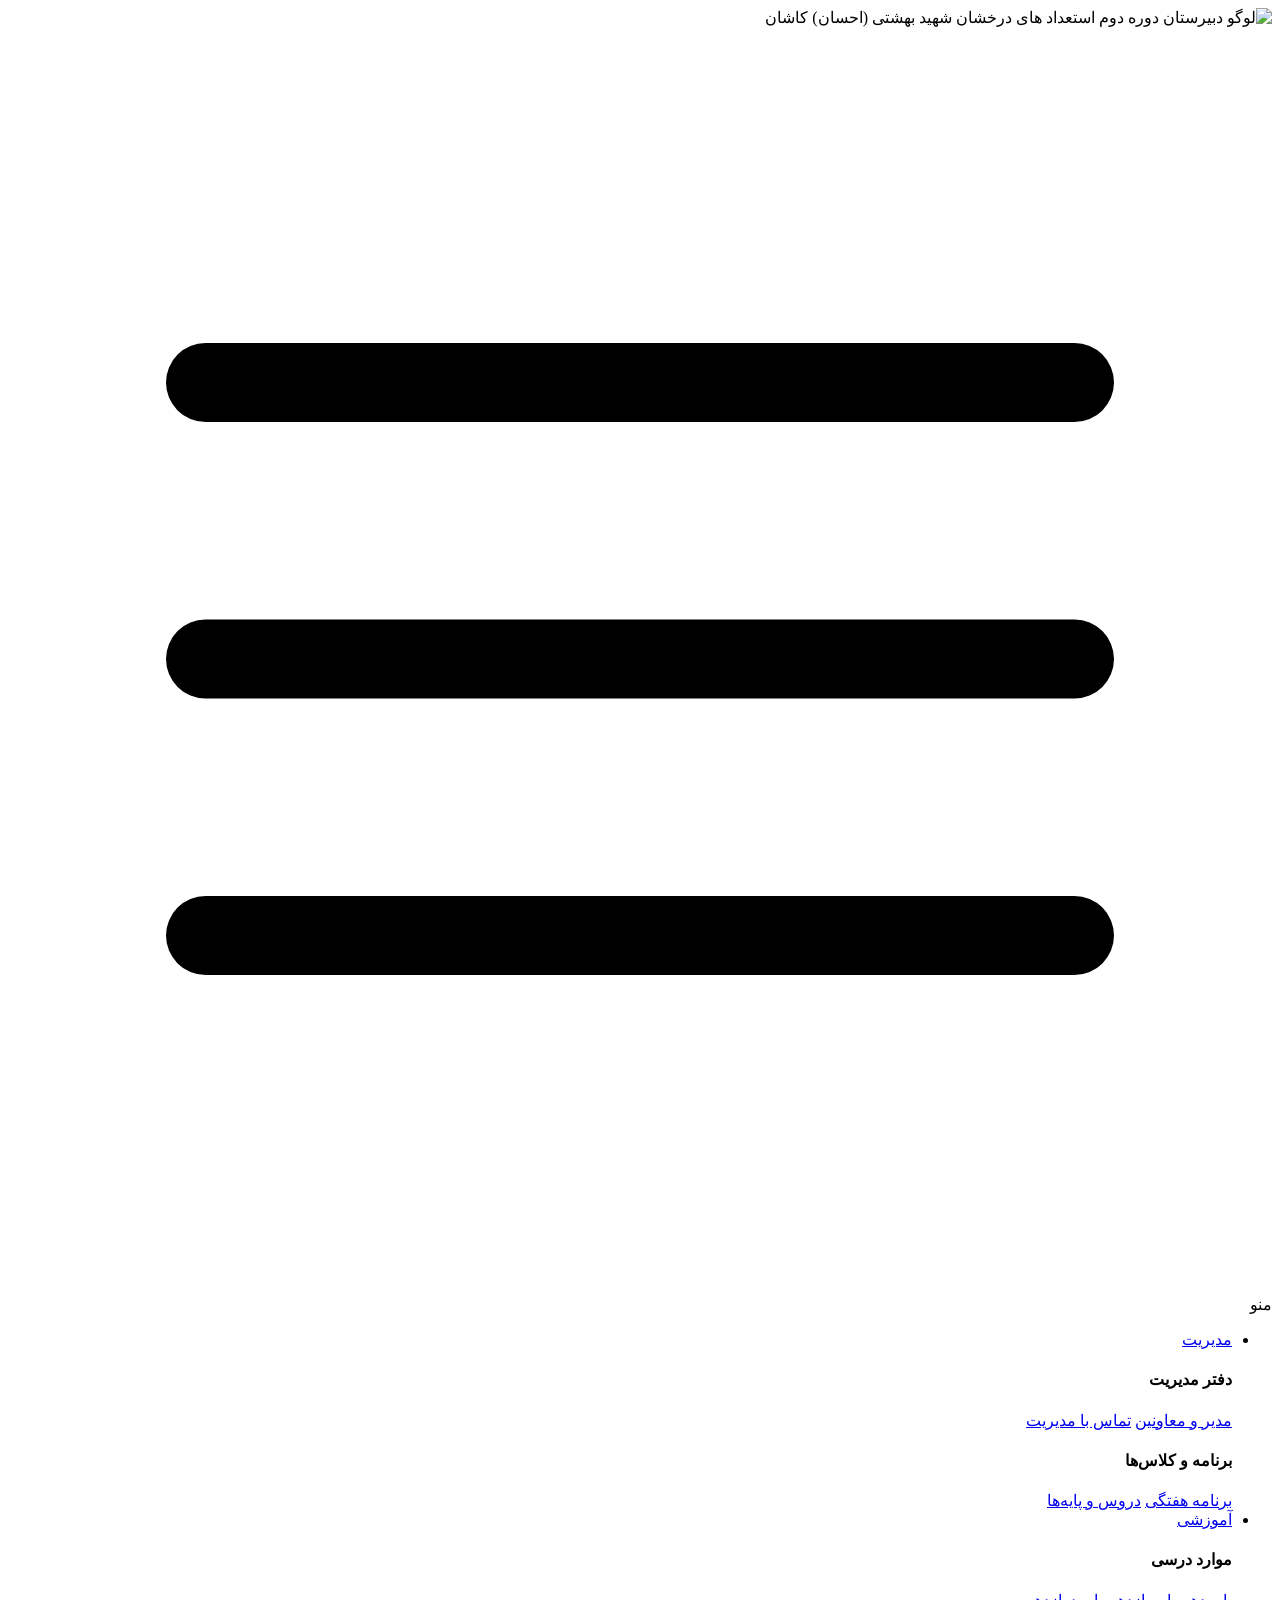
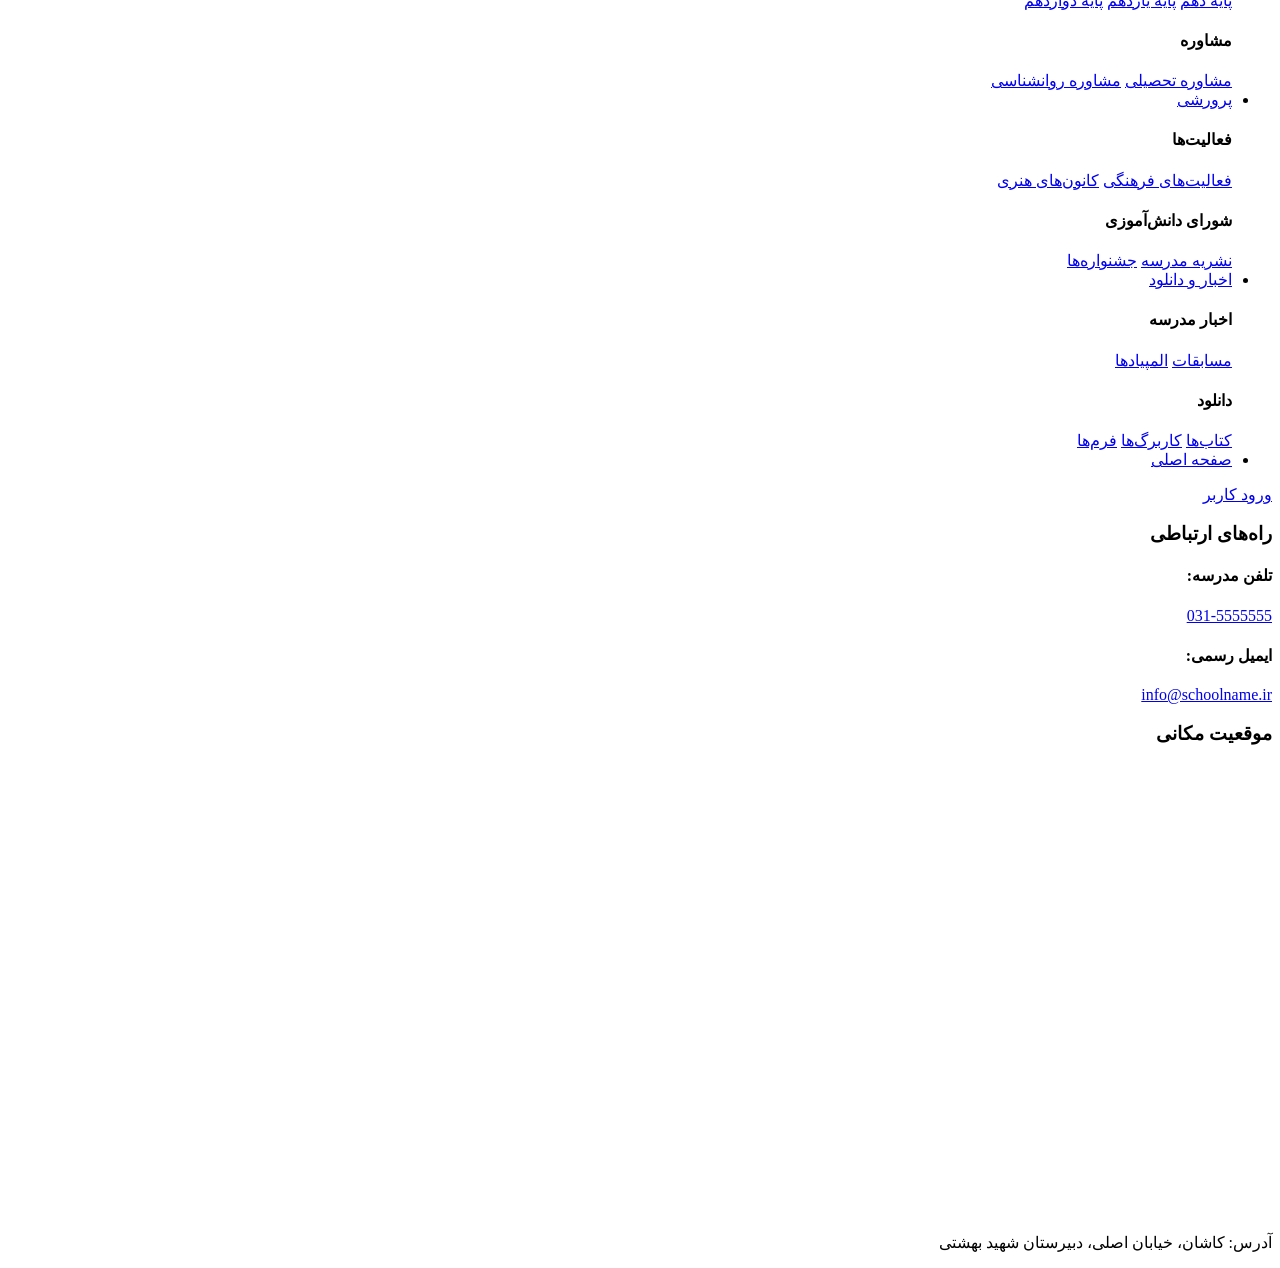
==== about.html @ 31cd6b2c "update about" ====
<!DOCTYPE html>
<html lang="fa" dir="rtl">

<head>
  <meta charset="UTF-8">
  <meta name="viewport" content="width=device-width, initial-scale=1.0">
  <title>تماس با ما | دبیرستان شهید بهشتی</title>
  <link rel="stylesheet" href="style.css">
  <link rel="stylesheet" href="about.css">
  <link rel="shortcut icon" href="./assets/photo21863733510-removebg-preview.png">
</head>

<body>

  <div class="dynamic-background"></div>

  <div id="main-wrapper">

    <header class="header">
      <div class="header-top">
        <div class="logo-area">
          <img src="./assets/photo21863733510-removebg-preview.png" alt="لوگو" class="logo">
          <span class="school-name">دبیرستان دوره دوم استعداد های درخشان شهید بهشتی (احسان) کاشان</span>
        </div>
        <div class="menu-button-wrapper">
          <div class="hamburger-menu">
            <svg class="icon-menu" xmlns="http://www.w3.org/2000/svg" fill="none" viewBox="0 0 24 24" stroke-width="1.5"
              stroke="currentColor">
              <path stroke-linecap="round" stroke-linejoin="round" d="M3.75 6.75h16.5M3.75 12h16.5m-16.5 5.25h16.5" />
            </svg>
          </div>
          <span class="menu-label-mobile">منو</span>
        </div>
        <nav class="main-nav">
          <ul>
            <li class="has-mega">
              <a href="#">مدیریت</a>
              <div class="mega-menu">
                <div class="col">
                  <h4>دفتر مدیریت</h4>
                  <a href="#">مدیر و معاونین</a>
                  <a href="#">تماس با مدیریت</a>
                </div>
                <div class="col">
                  <h4>برنامه و کلاس‌ها</h4>
                  <a href="#">برنامه هفتگی</a>
                  <a href="#">دروس و پایه‌ها</a>
                </div>
              </div>
            </li>
            <li class="has-mega">
              <a href="#">آموزشی</a>
              <div class="mega-menu">
                <div class="col">
                  <h4>موارد درسی</h4>
                  <a href="#">پایه دهم</a>
                  <a href="#">پایه یازدهم</a>
                  <a href="#">پایه دوازدهم</a>
                </div>
                <div class="col">
                  <h4>مشاوره</h4>
                  <a href="#">مشاوره تحصیلی</a>
                  <a href="#">مشاوره روانشناسی</a>
                </div>
              </div>
            </li>
            <li class="has-mega">
              <a href="#">پرورشی</a>
              <div class="mega-menu">
                <div class="col">
                  <h4>فعالیت‌ها</h4>
                  <a href="#">فعالیت‌های فرهنگی</a>
                  <a href="#">کانون‌های هنری</a>
                </div>
                <div class="col">
                  <h4>شورای دانش‌آموزی</h4>
                  <a href="#">نشریه مدرسه</a>
                  <a href="#">جشنواره‌ها</a>
                </div>
              </div>
            </li>
            <li class="has-mega">
              <a href="#">اخبار و دانلود</a>
              <div class="mega-menu">
                <div class="col">
                  <h4>اخبار مدرسه</h4>
                  <a href="#">مسابقات</a>
                  <a href="#">المپیادها</a>
                </div>
                <div class="col">
                  <h4>دانلود</h4>
                  <a href="#">کتاب‌ها</a>
                  <a href="#">کاربرگ‌ها</a>
                  <a href="#">فرم‌ها</a>
                </div>
              </div>
            </li>
            <li><a href="index.html">صفحه اصلی</a></li>
          </ul>
        </nav>
        <a href="#" class="btn-login">ورود کاربر</a>
      </div>
    </header>

    <main class="page-container">
      <div class="content-wrapper">

        <section class="glass-main-section">
          <div class="minimal-layout-container">

            <div class="contact-info-panel">

              <h3 class="section-title">راه‌های ارتباطی</h3>

              <div class="info-item">
                <i class="fas fa-phone icon-neon-blue"></i>
                <h4>تلفن مدرسه:</h4>
                <a href="tel:0315555555" class="lead-text call-link">031-5555555</a>
              </div>

              <div class="info-item">
                <i class="fas fa-envelope icon-neon-blue"></i>
                <h4>ایمیل رسمی:</h4>
                <a href="mailto:info@schoolname.ir" class="lead-text email-link">info@schoolname.ir</a>
              </div>

            </div>

            <div class="map-panel">
              <h3 class="section-title">موقعیت مکانی</h3>

              <div class="map-container">
                <iframe
                  src="https://www.google.com/maps/embed?pb=!1m18!1m12!1m3!1d3307.914170086295!2d51.437674500000014!3d33.9947383!2m3!1f0!2f0!3f0!3m2!1i1024!2i768!4f13.1!3m3!1m2!1s0x3f96849898330a79%3A0xcae1049b52ceae53!2z2K_YqNuM2LHYs9iq2KfZhiDYp9iz2KrYudiv2KfYr9mH2KfbjCDYr9ix2K7YtNin2YYg2LTZh9uM2K8g2KjZh9i02KrbjA!5e0!3m2!1sen!2s!4v1763660558472!5m2!1sen!2s"
                  width="600" height="450" style="border:0;" loading="lazy" referrerpolicy="no-referrer-when-downgrade">
                </iframe>
              </div>

              <p class="map-address-text">آدرس: کاشان، خیابان اصلی، دبیرستان شهید بهشتی</p>
            </div>

          </div>
        </section>

      </div>
    </main>

  </div>
  <script src="./app.js"></script>
  <script src="./responsive.js"></script>
</body>

</html>
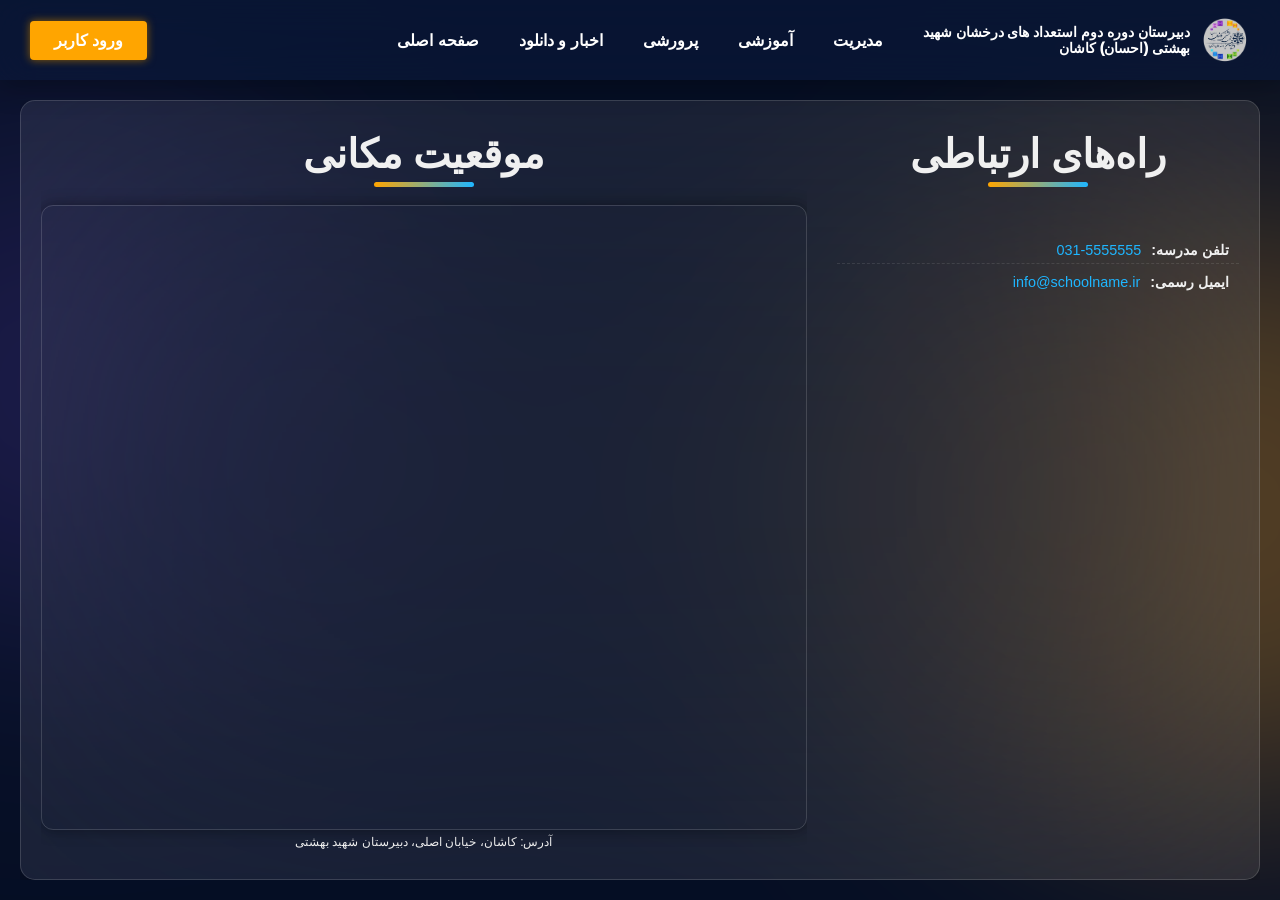
==== commit ac34e9cc: "update" ====
--- a/about.html
+++ b/about.html
@@ -79,12 +79,16 @@
                 </div>
               </div>
             </li>
+
+
             <li class="has-mega">
               <a href="#">اخبار و دانلود</a>
               <div class="mega-menu">
                 <div class="col">
                   <h4>اخبار مدرسه</h4>
                   <a href="#">مسابقات</a>
+
+
                   <a href="#">المپیادها</a>
                 </div>
                 <div class="col">
@@ -136,6 +140,8 @@
                 </iframe>
               </div>
 
+
+
               <p class="map-address-text">آدرس: کاشان، خیابان اصلی، دبیرستان شهید بهشتی</p>
             </div>
 
@@ -146,6 +152,7 @@
     </main>
 
   </div>
+
   <script src="./app.js"></script>
   <script src="./responsive.js"></script>
 </body>
--- a/style.css
+++ b/style.css
@@ -0,0 +1,840 @@
+/* حذف هایلایت استاندارد روی همه المنت‌ها هنگام فوکوس */
+*:focus {
+    outline: none !important;
+}
+
+/* حذف لایه آبی/طوسی رنگ هنگام لمس (Mobile Tap Highlight) */
+a,
+button,
+input,
+.hamburger-menu {
+    -webkit-tap-highlight-color: transparent;
+    /* مخصوص مرورگرهای WebKit (کروم و سافاری) */
+}
+
+/* پایه */
+* {
+    margin: 0;
+    padding: 0;
+    box-sizing: border-box;
+}
+
+body {
+    font-family: 'Vazirmatn', sans-serif;
+    background: #F7F9FC;
+    direction: rtl;
+    overflow-x: hidden;
+}
+
+
+.header {
+    width: 100%;
+    height: 80px;
+    background: #0A1A3C;
+    position: sticky;
+    top: 0;
+    z-index: 999;
+}
+
+.header-top {
+    display: grid;
+    grid-template-columns: 1fr auto 1fr;
+    align-items: center;
+    padding: 0 30px;
+    height: 100%;
+}
+
+.logo-area {
+    display: flex;
+    align-items: center;
+    gap: 10px;
+    justify-self: start;
+}
+
+.logo {
+    height: 50px;
+}
+
+.school-name {
+    color: white;
+    font-size: 14px;
+    font-weight: 1000;
+}
+
+
+
+.main-nav {
+    justify-self: center;
+}
+
+.main-nav ul {
+    list-style: none;
+    display: flex;
+    margin: 0;
+    padding: 0;
+
+}
+
+.main-nav a:hover {
+    color: #FFA500;
+}
+
+
+
+
+.btn-login {
+    background: #FFA500;
+    color: white;
+    text-decoration: none;
+    padding: 10px 24px;
+    border-radius: 4px;
+    font-weight: 800;
+    font-size: 16px;
+    transition: all 0.2s ease;
+    justify-self: end;
+    box-shadow: 0 0 0.5rem #8f5f06;
+}
+
+/* بقیه استایل‌ها مثل هاور دکمه و آیتم‌های منو بدون تغییر می‌مانند */
+.btn-login:hover {
+    background: #FF8C00;
+}
+
+.main-nav li {
+    position: relative;
+    margin: 0 10px;
+}
+
+.main-nav a {
+    display: block;
+    padding: 14px 10px;
+    color: white;
+    text-decoration: none;
+    font-weight: 1000;
+    font-size: 16px;
+    transition: 200ms all;
+}
+
+/* =========================================
+   مگا منو (Desktop)
+   ========================================= */
+.mega-menu {
+    position: absolute;
+    top: 100%;
+    right: 0;
+    display: flex;
+    gap: 30px;
+    padding: 20px;
+    background: rgba(255, 255, 255, 0.99);
+    border-radius: 0 0 4px 4px;
+    width: max-content;
+    min-width: 200px;
+
+    /* === ترنزیشن دسکتاپ (هاور) === */
+    opacity: 0;
+    visibility: hidden;
+    transform: translateY(15px);
+    /* شروع از پایین‌تر */
+    transition: all 0.35s ease-out;
+    /* ترنزیشن روان */
+    /* ======================= */
+
+    box-shadow: 0 15px 30px rgba(0, 0, 0, 0.379);
+    border-top: 3px solid #FFA500;
+    z-index: 1000;
+}
+
+/* نمایش مگا منو هنگام هاور در دسکتاپ */
+.has-mega:hover .mega-menu {
+    opacity: 1;
+    visibility: visible;
+    transform: translateY(0);
+    /* حرکت به جایگاه اصلی */
+}
+
+
+
+.mega-menu .col {
+    display: flex;
+    flex-direction: column;
+    gap: 8px;
+}
+
+.mega-menu .col h4 {
+    font-size: 15px;
+    font-weight: 800;
+    margin-bottom: 8px;
+    color: #0A1A3C;
+    border-bottom: 1px solid #eee;
+    padding-bottom: 5px;
+}
+
+.mega-menu .col a {
+    color: #555;
+    font-weight: 500;
+    padding: 6px 8px;
+    font-size: 14px;
+}
+
+.mega-menu .col a:hover {
+    color: #FFA500;
+    background: #ffa6000d;
+    transform: translateX(-5px);
+}
+
+/* ===== هیرو اسلایدر و کنترل‌ها (سایر بخش‌ها) ===== */
+.hero-slider {
+    width: 100%;
+    height: calc(100vh - 80px - 60px);
+    position: relative;
+    overflow: hidden;
+}
+
+.slide {
+    position: absolute;
+    inset: 0;
+    width: 100%;
+    height: 100%;
+    opacity: 0;
+    transition: opacity 1s ease-in-out;
+    display: flex;
+    justify-content: center;
+    align-items: center;
+    background-color: #0d2146;
+}
+
+.slide.active {
+    opacity: 1;
+    z-index: 1;
+}
+
+.slide img {
+    max-width: 100%;
+    max-height: 100%;
+    object-fit: contain;
+    display: block;
+    z-index: 2;
+}
+
+.slide-bg-blur {
+    position: absolute;
+    inset: 0;
+    background-size: cover;
+    background-position: center center;
+    filter: blur(10px);
+    transform: scale(1.05);
+    z-index: 1;
+}
+
+.slider-controls {
+    width: 100%;
+    height: 60px;
+    background-color: #0A1A3C;
+    color: white;
+
+    display: grid;
+    grid-template-columns: 1fr auto 1fr;
+    align-items: center;
+    padding: 0 30px;
+    border-top: 4px solid #FFA500;
+}
+
+.news-box {
+    justify-self: start;
+    font-size: 14px;
+    display: flex;
+    align-items: center;
+    gap: 10px;
+}
+
+.news-badge {
+    background: #ff4757;
+    color: white;
+    padding: 2px 8px;
+    border-radius: 4px;
+    font-size: 12px;
+    font-weight: bold;
+    animation: pulse 2s infinite;
+}
+
+.dots {
+    justify-self: center;
+    display: flex;
+    gap: 10px;
+}
+
+.dot {
+    width: 12px;
+    height: 12px;
+    border-radius: 50%;
+    background: rgba(255, 255, 255, 0.3);
+    cursor: pointer;
+    transition: 0.3s;
+}
+
+.dot:hover {
+    transform: scale(1.2);
+    background-color: #db9106e0;
+}
+
+
+.dot.active {
+    background: #FFA500;
+    transform: scale(1.3);
+}
+
+.info-date {
+    justify-self: end;
+    font-size: 14px;
+    font-weight: 1000;
+    opacity: 0.9;
+}
+
+@keyframes pulse {
+    0% {
+        opacity: 1;
+    }
+
+    50% {
+        opacity: 0.7;
+    }
+
+    100% {
+        opacity: 1;
+    }
+}
+
+.greeting-box {
+    justify-self: start;
+    font-size: 15px;
+    font-weight: 500;
+    color: #fff;
+    padding-right: 10px;
+}
+
+/* ===== لایت‌باکس (Modal) ===== */
+.lightbox {
+    display: none;
+    position: fixed;
+    z-index: 10000;
+    left: 0;
+    top: 0;
+    width: 100%;
+    height: 100%;
+    overflow: auto;
+    background-color: rgba(0, 0, 0, 0.623);
+    backdrop-filter: blur(16px);
+    -webkit-backdrop-filter: blur(16px);
+}
+
+.lightbox-content {
+    margin: auto;
+    display: block;
+    position: relative;
+    top: 50%;
+    transform: translateY(-50%);
+    width: 90%;
+    max-width: 900px;
+    max-height: 90vh;
+    object-fit: contain;
+    animation-name: zoom;
+    animation-duration: 0.6s;
+}
+
+.lightbox-close {
+    position: absolute;
+    top: 20px;
+    right: 35px;
+    color: #f1f1f1;
+    font-size: 40px;
+    font-weight: bold;
+    transition: 0.3s;
+    cursor: pointer;
+    z-index: 10001;
+}
+
+.lightbox-close:hover,
+.lightbox-close:focus {
+    color: #bbb;
+}
+
+@keyframes zoom {
+    from {
+        transform: translateY(-50%) scale(0.5)
+    }
+
+    to {
+        transform: translateY(-50%) scale(1)
+    }
+}
+
+/* ===== لودینگ (PRELOADER) ===== */
+
+#preloader {
+    position: fixed;
+    top: 0;
+    left: 0;
+    width: 100%;
+    height: 100%;
+    background-color: #0A1A3C;
+    z-index: 99999;
+    display: flex;
+    justify-content: center;
+    align-items: center;
+    opacity: 1;
+    visibility: visible;
+    transition: opacity 0.5s, visibility 0.5s;
+}
+
+.spinner {
+    width: 50px;
+    height: 50px;
+    border: 5px solid;
+    border-top: 5px solid #FFA500;
+    border-radius: 50%;
+    animation: spin 1s linear infinite;
+}
+
+@keyframes spin {
+    0% {
+        transform: rotate(0deg);
+    }
+
+    100% {
+        transform: rotate(360deg);
+    }
+}
+
+.fade-out {
+    opacity: 0 !important;
+    visibility: hidden !important;
+}
+
+/* ===== کپشن اسلایدر سینمایی ===== */
+
+.slide-caption {
+    position: absolute;
+    bottom: 10px;
+    right: 10px;
+    z-index: 10;
+    width: 420px;
+    padding: 3px;
+    border-radius: 16px;
+    overflow: hidden;
+
+    opacity: 0;
+    transform: translateY(60px) scale(0.9);
+    transition: all 1s cubic-bezier(0.34, 1.56, 0.64, 1);
+}
+
+.caption-content {
+    background: rgba(5, 15, 40, 0.85);
+    backdrop-filter: blur(20px);
+    -webkit-backdrop-filter: blur(20px);
+    padding: 25px 30px;
+    border-radius: 14px;
+    position: relative;
+    z-index: 2;
+    height: 100%;
+    box-shadow: 0 10px 40px rgba(0, 0, 0, 0.4);
+}
+
+.slide-caption::before {
+    content: '';
+    position: absolute;
+    top: -50%;
+    left: -50%;
+    width: 200%;
+    height: 200%;
+    background: conic-gradient(transparent 0deg,
+            transparent 45deg,
+            #FF8C00 130deg,
+            #1FB6FF 180deg,
+            transparent 300deg);
+    animation: border-spin 3s linear infinite;
+    z-index: 1;
+}
+
+.caption-content h3 {
+    font-size: 26px;
+    font-weight: 900;
+    margin-bottom: 12px;
+    background: linear-gradient(120deg, #ffffff, #FF8C00, #ffffff);
+    background-size: 200% auto;
+    -webkit-background-clip: text;
+    -webkit-text-fill-color: transparent;
+    animation: text-shimmer 4s linear infinite;
+
+    opacity: 0;
+    transform: translateX(30px);
+    filter: blur(10px);
+    transition: all 0.8s ease-out;
+}
+
+.caption-content p {
+    font-size: 15px;
+    line-height: 1.8;
+    color: #d1d5db;
+    font-weight: 400;
+
+    opacity: 0;
+    transform: translateY(20px);
+    filter: blur(5px);
+    transition: all 0.8s ease-out;
+
+}
+
+
+
+
+.slide.active .slide-caption {
+    opacity: 1;
+    transform: translateY(0) scale(1);
+    transition-delay: 0.2s;
+}
+
+.slide.active .caption-content h3 {
+    opacity: 1;
+    transform: translateX(0);
+    filter: blur(0);
+    transition-delay: 0.6s;
+}
+
+.slide.active .caption-content p {
+    opacity: 1;
+    transform: translateY(0);
+    filter: blur(0);
+    transition-delay: 0.8s;
+}
+
+@keyframes border-spin {
+    100% {
+        transform: rotate(360deg);
+    }
+}
+
+@keyframes text-shimmer {
+    to {
+        background-position: 200% center;
+    }
+}
+
+/* ریسپانسیو موبایل برای کپشن */
+@media (max-width: 768px) {
+    .slide-caption {
+        right: 20px;
+        left: 20px;
+        width: auto;
+        bottom: 90px;
+    }
+
+    .caption-content h3 {
+        font-size: 20px;
+    }
+}
+
+/* =========================================
+   RESPONSIVE DESIGN (MOBILE & TABLET)
+   ========================================= */
+.hamburger-menu {
+    display: none;
+    /* در دسکتاپ مخفی */
+    cursor: pointer;
+    width: 30px;
+    height: 30px;
+    color: white;
+    z-index: 999999;
+}
+
+.hamburger-menu svg {
+    width: 100%;
+    height: 100%;
+}
+
+/* --- استایل جدید برای کانتینر والد --- */
+.menu-button-wrapper {
+    display: none;
+    /* ⬅️ در دسکتاپ به طور کامل پنهان است تا با Grid تداخل نکند. */
+    justify-self: end;
+    /* برای هماهنگی با چینش سمت چپ هدر */
+}
+
+/* --- .hamburger-menu باید از wrapper اصلی جدا شود --- */
+.hamburger-menu {
+    /* این استایل‌ها به صورت عمومی (غیر موبایل) حفظ می‌شوند یا حذف می‌شوند زیرا والد آن را کنترل می‌کند. */
+    /* مطمئن شوید که اینجا display: none ندارد. (توسط والد مدیریت می‌شود) */
+    cursor: pointer;
+    width: 30px;
+    height: 30px;
+    color: white;
+    z-index: 999999;
+}
+
+/* --- .menu-label-mobile --- */
+.menu-label-mobile {
+    display: none;
+    /* ⬅️ به صورت پیش فرض پنهان باشد. */
+}
+
+@media (max-width: 768px) {
+    .hamburger-menu {
+        display: block;
+    }
+}
+
+
+@media (max-width: 768px) {
+
+    /* --- 1. تنظیمات هدر و منو --- */
+    .header-top {
+        grid-template-columns: auto 1fr auto;
+        padding: 0 15px;
+        gap: 15px;
+    }
+
+    .hamburger-menu {
+        display: block;
+        order: 3;
+        justify-self: end;
+    }
+
+    .logo-area {
+        order: 1;
+    }
+
+    .menu-button-wrapper {
+        display: block;
+        /* ⬅️ در موبایل نمایش داده شود. */
+        order: 3;
+        /* مطمئن شوید که هیچ خاصیت display: flex یا grid برای چیدمان داخلی ندارد */
+    }
+
+    /* ۲. تنظیم آیکون همبرگری */
+    .hamburger-menu {
+        display: block;
+        /* ⬅️ به حالت نمایش بلوکی برگردد تا span زیر آن بیاید. */
+        margin: 0 auto;
+        /* برای مرکزیت در داخل wrapper */
+        /* ... سایر استایل‌ها ... */
+    }
+
+    /* ۳. تنظیم برچسب منو */
+    .menu-label-mobile {
+        display: block;
+        /* ⬅️ به صورت بلوک نمایش داده شود تا زیر آیکون قرار گیرد. */
+        text-align: center;
+        color: white;
+        font-size: 10px;
+        font-weight: 700;
+        line-height: 1;
+        padding-top: 2px;
+    }
+
+    .logo {
+        height: 40px;
+    }
+
+    .school-name {
+        font-size: 12px;
+        max-width: 200px;
+        line-height: 1.4;
+    }
+
+    .btn-login {
+        display: none;
+    }
+
+    /* --- منوی کشویی (Off-Canvas) --- */
+    .main-nav {
+        position: fixed;
+        top: 0;
+        right: -100%;
+        /* خارج از صفحه */
+        width: 80%;
+        height: 100vh;
+        background: #0A1A3C;
+        padding-top: 80px;
+        transition: 0.4s cubic-bezier(0.4, 0, 0.2, 1);
+        z-index: 1000;
+        box-shadow: -5px 0 15px rgba(0, 0, 0, 0.5);
+        overflow-y: auto;
+    }
+
+    .main-nav.active {
+        right: 0;
+        /* ورود به صفحه */
+    }
+
+    .main-nav ul {
+        flex-direction: column;
+        align-items: center;
+    }
+
+    .main-nav li {
+        margin: 15px 0;
+        width: 100%;
+        text-align: center;
+    }
+
+    /* --- مگا منو در موبایل: بازنشانی (Reset) --- */
+    /* این بخش صرفاً برای بازنشانی استایل‌های دسکتاپ و آماده‌سازی برای max-height استفاده می‌شود */
+    .mega-menu {
+        position: static;
+        box-shadow: none;
+        border: none;
+        background: transparent;
+        display: flex;
+        flex-direction: column;
+        width: 100%;
+        gap: 8px;
+        /* حفظ فاصله بین آیتم‌ها */
+        transition: none;
+        /* مهم: حذف ترنزیشن‌های قبلی */
+        opacity: 1;
+        visibility: visible;
+        transform: none;
+    }
+
+    /* === انیمیشن ساده باز شدن زیرمنو (کنترل جریان و انیمیشن) === */
+
+    .main-nav .mega-menu {
+        /* Flow Control: برای حذف فضای اضافی */
+        max-height: 0;
+        overflow: hidden;
+        padding: 0 20px;
+
+        /* Visual Fade: حالت بسته */
+        opacity: 0;
+        visibility: hidden;
+
+        /* === ترنزیشن ساده و پایدار === */
+        transition: max-height 0.3s ease-in-out,
+            opacity 0.3s ease-in-out;
+
+    }
+
+    /* 2. حالت باز شدن (ساده) */
+    .main-nav .has-mega.open .mega-menu {
+        max-height: 500px;
+        /* باز شدن ارتفاع */
+        padding: 15px 20px;
+
+        opacity: 1;
+        /* نمایان شدن */
+        visibility: visible;
+    }
+
+    /* 3. اطمینان از حذف انیمیشن‌های داخلی */
+    .mega-menu h4,
+    .mega-menu .col a {
+        opacity: 1;
+        transform: none;
+        transition: none;
+    }
+
+    .mega-menu .col h4 {
+        color: #FFA500;
+        margin-top: 15px;
+    }
+
+    .mega-menu .col a {
+        color: #ccc;
+    }
+
+
+    /* --- 2. اسلایدر و کپشن --- */
+    .hero-slider {
+        height: calc(100vh - 80px - 60px);
+    }
+
+    .slide-caption {
+        width: 90%;
+        right: 5%;
+        left: 5%;
+        bottom: 20px;
+        padding: 2px;
+    }
+
+    .caption-content {
+        padding: 15px;
+    }
+
+    .caption-content h3 {
+        font-size: 18px;
+        margin-bottom: 8px;
+    }
+
+    .caption-content p {
+        font-size: 13px;
+        line-height: 1.6;
+        display: -webkit-box;
+        -webkit-line-clamp: 3;
+        -webkit-box-orient: vertical;
+        overflow: hidden;
+    }
+
+
+    /* --- 3. نوار کنترل پایین --- */
+    .slider-controls {
+        padding: 0 15px;
+        grid-template-columns: 1fr 1fr;
+    }
+
+    .greeting-box {
+        display: none;
+    }
+
+    .dots {
+        justify-self: start;
+    }
+
+    .info-date {
+        font-size: 12px;
+    }
+
+    /* --- 4. لایت باکس --- */
+    .lightbox-close {
+        right: 20px;
+        top: 60px;
+    }
+}
+
+/* =========================================
+   لایه تار کننده (Menu Overlay)
+   ========================================= */
+.menu-overlay {
+    position: fixed;
+    top: 0;
+    left: 0;
+    width: 100%;
+    height: 100%;
+
+    /* وضعیت پیش‌فرض: مخفی */
+    opacity: 0;
+    visibility: hidden;
+    transition: all 0.4s ease;
+
+    /* استایل‌های بصری */
+    background-color: rgba(0, 0, 0, 0.4);
+    backdrop-filter: blur(16px);
+    -webkit-backdrop-filter: blur(16px);
+    z-index: 999;
+}
+
+/* وقتی کلاس active اضافه شود (توسط JS) */
+.menu-overlay.active {
+    opacity: 1;
+    visibility: visible;
+    z-index: 1;
+}
+
+/* اطمینان از قرارگیری صحیح منو و دکمه */
+.main-nav {
+    z-index: 1000;
+}
+
+.hamburger-menu {
+    z-index: 1001;
+}
+
+
--- a/about.css
+++ b/about.css
@@ -0,0 +1,533 @@
+
+
+
+
+
+
+/* about us page */
+
+
+/* =========================================
+   رنگ‌ها و تم نئون (پالت رنگی اصلی سایت)
+   ========================================= */
+:root {
+    --primary-dark: #0A1A3C;
+    --secondary-blue: #1FB6FF;
+    --neon-orange: #FFA500;
+    --neon-blue: #1FB6FF; /* یک آبی روشن‌تر برای نئون */
+    --neon-purple: #4a2e8c; /* بنفش عمیق برای پس‌زمینه */
+    --text-light: #f0f0f0;
+    --text-dark: #333;
+    --glass-background: rgba(255, 255, 255, 0.08); /* پس‌زمینه شفاف شیشه‌ای */
+    --glass-border: rgba(255, 255, 255, 0.15); /* حاشیه شفاف شیشه‌ای */
+}
+
+/* =========================================
+   پس‌زمینه پویا و Wrapper اصلی (به‌روزرسانی شده)
+   ========================================= */
+
+body {
+    background-color: var(--primary-dark); /* رنگ پایه بدنه */
+    overflow-x: hidden;
+    overflow-y: auto; /* اگر محتوا بیشتر از ارتفاع ویوپورت بود، خود بدنه اسکرول کند */
+}
+
+/* کل محتوا را روی پس‌زمینه متحرک قرار می‌دهد */
+#main-wrapper {
+    position: relative;
+    z-index: 5; 
+    background: transparent; 
+}
+
+/* 1. ایجاد پس‌زمینه تاریک با عنصر قبل و بعد */
+.dynamic-background {
+    position: fixed;
+    top: 0;
+    left: 0;
+    width: 100%;
+    height: 100%;
+    background-color: #050E24; /* رنگ اصلی بسیار تیره */
+    overflow: hidden;
+    z-index: 1; 
+}
+
+/* 2. ایجاد دو هاله نورانی گردان */
+.dynamic-background::before,
+.dynamic-background::after {
+    content: '';
+    position: absolute;
+    border-radius: 50%;
+    filter: blur(120px); /* ایجاد اثر نئون و هاله بیشتر */
+    opacity: 0.3; /* کمی شفاف‌تر برای ظاهری لوکس‌تر */
+    mix-blend-mode: screen; 
+    animation: pulseGlow 5s infinite alternate; /* انیمیشن نبض‌گونه */
+}
+
+/* هاله اول: آبی/بنفش */
+.dynamic-background::before {
+    background: var(--neon-purple); /* بنفش عمیق */
+    width: 500px;
+    height: 500px;
+    top: 15%;
+    left: -15%;
+    animation: rotateHalo1 40s linear infinite alternate;
+}
+
+/* هاله دوم: نارنجی/زرد */
+.dynamic-background::after {
+    background: var(--neon-orange); /* نارنجی نئونی */
+    width: 600px;
+    height: 600px;
+    bottom: 10%;
+    right: -20%;
+    animation: rotateHalo2 55s linear infinite alternate-reverse;
+}
+
+/* 3. تعریف انیمیشن چرخش و نبض */
+@keyframes rotateHalo1 {
+    0% { transform: translate(0, 0) rotate(0deg) scale(1); }
+    50% { transform: translate(30vw, 40vh) rotate(180deg) scale(1.05); }
+    100% { transform: translate(0, 0) rotate(360deg) scale(1); }
+}
+
+@keyframes rotateHalo2 {
+    0% { transform: translate(0, 0) rotate(0deg) scale(1); }
+    50% { transform: translate(-30vw, -40vh) rotate(-180deg) scale(1.05); }
+    100% { transform: translate(0, 0) rotate(-360deg) scale(1); }
+}
+
+@keyframes pulseGlow {
+    0% { opacity: 0.3; }
+    50% { opacity: 0.5; }
+    100% { opacity: 0.3; }
+}
+
+/* 4. اصلاح پس‌زمینه هدر و محتوا برای نمایش هاله‌ها */
+.header {
+    background: rgba(10, 26, 60, 0.6); /* شفافیت بیشتر برای دیدن پس‌زمینه */
+    backdrop-filter: blur(20px); /* بلور قوی‌تر برای اثر شیشه‌ای */
+    -webkit-backdrop-filter: blur(20px);
+    box-shadow: 0 4px 30px rgba(0, 0, 0, 0.3); /* سایه عمیق‌تر */
+}
+
+/* =========================================
+   استایل‌های صفحه جدید: تماس با ما (جایگزین اسلایدر)
+   ========================================= */
+
+/* شبیه به فضای اشغال شده توسط <section class="hero-slider"> در index.html */
+.page-container {
+    width: 100%;
+    min-height: calc(100vh - 80px); /* 80px ارتفاع هدر */
+    padding-top: 40px; 
+    padding-bottom: 40px;
+    position: relative;
+    z-index: 10;
+    color: var(--text-light); /* رنگ متن کلی صفحه */
+}
+
+/* کانتینری برای محدود کردن عرض محتوا */
+.content-wrapper {
+    max-width: 1300px; /* عرض بیشتر */
+    margin: 0 auto;
+    padding: 0 40px; 
+    text-align: center;
+    height: 100%; 
+    overflow-y: auto; 
+    overflow-x: hidden; 
+}
+
+
+/* استایل شیشه‌ای (Glassmorphism) برای سکشن‌ها */
+.glass-section {
+    background: var(--glass-background); /* پس‌زمینه شفاف */
+    backdrop-filter: blur(15px); /* بلور شیشه‌ای */
+    -webkit-backdrop-filter: blur(15px);
+    border: 1px solid var(--glass-border); /* حاشیه شفاف */
+    border-radius: 15px; /* گوشه‌های گرد */
+    box-shadow: 0 8px 32px 0 rgba(0, 0, 0, 0.37); /* سایه عمیق */
+    padding: 40px;
+    margin-bottom: 50px;
+    position: relative;
+    overflow: hidden;
+}
+
+/* عنوان‌های بخش */
+.section-title {
+    font-size: 2.5rem; /* بزرگ‌تر */
+    font-weight: 900;
+    color: var(--text-light); /* رنگ متن روشن */
+    margin-bottom: 50px;
+    position: relative;
+    padding-bottom: 10px;
+    text-shadow: 0 0 15px rgba(var(--neon-blue), 0.5); /* سایه نئونی برای متن */
+}
+
+.section-title::after {
+    content: '';
+    position: absolute;
+    bottom: 0;
+    left: 50%;
+    transform: translateX(-50%);
+    width: 100px; /* پهن‌تر */
+    height: 5px; /* ضخیم‌تر */
+    background: linear-gradient(to right, var(--neon-orange), var(--neon-blue)); /* گرادیانت نئون */
+    border-radius: 3px;
+    box-shadow: 0 0 10px rgba(var(--neon-orange), 0.7); /* سایه نئونی */
+}
+
+/* الف. استایل عنوان اصلی صفحه (Hero) */
+.page-title-hero {
+    padding: 80px 40px;
+    margin-bottom: 50px;
+    border-radius: 20px; /* گردتر */
+}
+
+.page-title-hero h1 {
+    font-size: 4rem; /* بسیار بزرگ‌تر */
+    font-weight: 900;
+    color: var(--text-light);
+    text-shadow: 0 0 20px rgba(var(--secondary-blue), 0.7); /* سایه نئونی آبی */
+    margin-bottom: 15px;
+}
+
+.page-title-hero h2 {
+    font-size: 1.8rem; /* بزرگ‌تر */
+    font-weight: 500;
+    opacity: 0.9;
+    color: var(--text-light);
+    text-shadow: 0 0 10px rgba(var(--secondary-blue), 0.5);
+}
+
+
+/* ب. استایل چیدمان Grid برای کارت‌های تماس */
+.card-grid {
+    display: grid;
+    grid-template-columns: repeat(auto-fit, minmax(300px, 1fr)); /* کارت‌های بزرگ‌تر */
+    gap: 40px; /* فاصله بیشتر بین کارت‌ها */
+    margin-bottom: 60px;
+}
+
+.contact-card {
+    background: var(--glass-background); /* پس‌زمینه شفاف */
+    backdrop-filter: blur(10px); 
+    -webkit-backdrop-filter: blur(10px);
+    border: 1px solid var(--glass-border);
+    border-radius: 12px;
+    box-shadow: 0 4px 20px rgba(0, 0, 0, 0.2);
+    transition: transform 0.4s ease, box-shadow 0.4s ease;
+    padding: 35px;
+    display: flex;
+    flex-direction: column;
+    align-items: center;
+    justify-content: center;
+    min-height: 200px;
+    color: var(--text-light);
+}
+
+.contact-card:hover {
+    transform: translateY(-8px); /* افکت هاور قوی‌تر */
+    box-shadow: 0 15px 40px rgba(0, 0, 0, 0.4);
+    border-color: rgba(var(--neon-orange), 0.5); /* حاشیه نئونی در هاور */
+}
+
+.contact-card h4 {
+    font-size: 1.4rem; 
+    color: var(--text-light);
+    margin-top: 20px;
+    text-shadow: 0 0 10px rgba(var(--neon-blue), 0.3);
+}
+
+.lead-text {
+    font-size: 1.1rem;
+    font-weight: 700;
+    color: var(--text-light);
+    text-shadow: 0 0 8px rgba(var(--neon-orange), 0.3);
+}
+
+/* آیکون‌های نئونی */
+.icon-neon-blue {
+    color: var(--neon-blue); /* رنگ آبی نئونی */
+    text-shadow: 0 0 15px var(--neon-blue); /* افکت نئون */
+    filter: drop-shadow(0 0 8px var(--neon-blue)); /* فیلتر نئون */
+}
+
+/* ج. استایل نقشه گوگل */
+.map-container {
+    position: relative;
+    width: 100%;
+    overflow: hidden;
+    border-radius: 12px;
+    margin-top: -2rem;
+    box-shadow: 0 4px 20px rgba(105, 41, 41, 0.2);
+    border: 1px solid var(--glass-border); /* حاشیه شفاف */
+}
+
+.map-container iframe {
+    position: absolute;
+    top: 0;
+    left: 0;
+    width: 100%;
+    height: 100%;
+    border: none;
+}
+
+.map-address-text {
+    margin-top: 25px;
+    color: var(--text-light);
+    font-size: 1rem;
+    text-shadow: 0 0 5px rgba(var(--neon-orange), 0.2);
+}
+
+/* === ریسپانسیو === */
+@media (max-width: 992px) { /* برای تبلت‌ها */
+    .content-wrapper {
+        padding: 0 20px;
+    }
+    .glass-section {
+        padding: 30px;
+    }
+    .page-title-hero h1 {
+        font-size: 3rem;
+    }
+    .page-title-hero h2 {
+        font-size: 1.5rem;
+    }
+    .section-title {
+        font-size: 2rem;
+    }
+    .section-title::after {
+        width: 80px;
+    }
+}
+
+@media (max-width: 768px) { /* برای موبایل */
+    .content-wrapper {
+        padding: 0 15px;
+    }
+    .page-title-hero {
+        padding: 50px 20px;
+        margin-bottom: 40px;
+    }
+    .page-title-hero h1 {
+        font-size: 2.5rem;
+    }
+    .page-title-hero h2 {
+        font-size: 1.2rem;
+    }
+    .section-title {
+        font-size: 1.8rem;
+        margin-bottom: 40px;
+    }
+    .section-title::after {
+        width: 70px;
+    }
+    .card-grid {
+        grid-template-columns: 1fr; /* کارت‌ها تک ستونه در موبایل */
+        gap: 25px;
+    }
+    .contact-card {
+        padding: 25px;
+    }
+    .map-address-text {
+        font-size: 0.85rem;
+    }
+}
+
+@media (max-width: 480px) { /* موبایل کوچک‌تر */
+    .page-title-hero h1 {
+        font-size: 2rem;
+    }
+    .page-title-hero h2 {
+        font-size: 1rem;
+    }
+    .section-title {
+        font-size: 1.5rem;
+    }
+}
+
+/* =========================================
+   استایل‌های صفحه جدید: تماس با ما (تک سکشن نئون و فشرده)
+   ========================================= */
+
+/* 1. تنظیمات پایه و حذف اسکرول */
+body {
+    overflow-y: hidden; /* جلوگیری از اسکرول body */
+    overflow-x: hidden;
+}
+
+/* کانتینر اصلی: ارتفاع ثابت و Flexbox */
+.page-container {
+    width: 100%;
+    height: calc(100vh - 80px); /* ارتفاع دقیق فضای اسلایدر */
+    padding: 20px; /* پدینگ کم */
+    display: flex;
+    justify-content: center;
+    align-items: center;
+    overflow: hidden; 
+}
+
+/* Content Wrapper: فقط برای محدود کردن عرض (اگر نیاز بود) */
+.content-wrapper {
+    max-width: 1300px;
+    height: 100%; 
+    width: 100%;
+    padding: 0; 
+}
+
+
+/* 2. سکشن اصلی شیشه‌ای (Main Glass Section) */
+.glass-main-section {
+    width: 100%;
+    height: 100%;
+    
+    /* استایل‌های شیشه‌ای */
+    background: var(--glass-background);
+    backdrop-filter: blur(150px);
+    border: 1px solid var(--glass-border);
+    border-radius: 15px; 
+    box-shadow: 0 4px 15px 0 rgba(0, 0, 0, 0.3);
+    
+    padding: 20px;
+    display: flex;
+    flex-direction: column;
+    overflow: hidden; /* جلوگیری از اسکرول داخلی ناخواسته */
+}
+
+.main-title {
+    font-size: 2.5rem;
+    font-weight: 900;
+    color: var(--neon-orange);
+    text-shadow: 0 0 10px rgba(var(--neon-orange), 0.7);
+    margin-bottom: 15px;
+    text-align: center;
+}
+
+/* 3. کانتینر چیدمان افقی (اطلاعات و نقشه) */
+.minimal-layout-container {
+    display: flex;
+    flex-grow: 1; /* این بخش کل فضای باقی‌مانده را می‌گیرد */
+    gap: 20px;
+    align-items: stretch; /* ارتفاع یکسان */
+    padding: 10px 0;
+    overflow: hidden;
+}
+
+/* 4. پنل‌ها (اطلاعات تماس و نقشه) */
+.contact-info-panel {
+    flex-basis: 35%; /* سهم ۳۵٪ برای اطلاعات */
+    min-width: 250px;
+    display: flex;
+    flex-direction: column;
+    padding-left: 10px;
+    overflow: hidden;
+}
+
+.map-panel {
+    flex-basis: 65%; /* سهم ۶۵٪ برای نقشه */
+    min-width: 350px;
+    display: flex;
+    flex-direction: column;
+    overflow: hidden;
+}
+
+
+
+/* 5. استایل‌های مینی‌مالیست اطلاعات تماس */
+.info-item {
+    display: flex;
+    align-items: center;
+    gap: 10px;
+    margin-bottom: 5px;
+    padding: 5px 0;
+    border-bottom: 1px dashed rgba(255, 255, 255, 0.1);
+}
+
+.info-item:last-child {
+    border-bottom: none;
+}
+
+.info-item i {
+    font-size: 1.2rem;
+}
+.info-item h4 {
+    font-size: 0.9rem;
+    font-weight: 700;
+    color: var(--text-light);
+    flex-shrink: 0;
+}
+.info-item .lead-text {
+    font-size: 0.9rem;
+    font-weight: 400;
+    color: var(--neon-blue);
+}
+
+/* 6. استایل‌های نقشه */
+.map-panel .section-title {
+    text-align: center;
+}
+.map-container {
+    flex-grow: 1; /* نقشه تمام ارتفاع موجود را می‌گیرد */
+    position: relative;
+    height: 100px; 
+    min-height: 150px;
+    border-radius: 12px;
+    overflow: hidden;
+    box-shadow: 0 0 15px rgba(0, 0, 0, 0.4);
+}
+
+.map-address-text {
+    margin-top: 5px;
+    font-size: 0.75rem;
+    text-align: center;
+}
+
+
+/* === ریسپانسیو (در موبایل چیدمان عمودی و اسکرول داخلی) === */
+@media (max-width: 992px) { 
+    .page-container {
+        padding: 10px;
+        height: auto;
+        min-height: calc(100vh - 80px);
+    }
+
+    .glass-main-section {
+        flex-grow: 1;
+        padding: 15px;
+        overflow-y: auto; /* ⬅️ فعال شدن اسکرول داخلی در موبایل */
+    }
+    
+    .minimal-layout-container {
+        flex-direction: column; /* چیدمان عمودی در موبایل */
+        gap: 15px;
+    }
+    
+    .contact-info-panel, .map-panel {
+        flex-basis: auto;
+        min-width: auto;
+    }
+    
+    .map-container {
+        /* ارتفاع ثابت برای نقشه در موبایل */
+        height: 250px; 
+        min-height: 250px;
+    }
+}
+
+/* در فایل about.css یا style.css */
+
+.call-link, .email-link {
+    /* حذف زیرخط لینک */
+    text-decoration: none; 
+    
+    /* بازگرداندن رنگ نئون و حفظ فونت (مطابق با استایل lead-text) */
+    color: var(--neon-blue); 
+    
+    /* اضافه کردن جلوه شناور (Hover) برای تعامل‌پذیری بهتر */
+    transition: color 0.2s ease;
+}
+
+.call-link:hover, .email-link:hover {
+    /* کمی رنگ را روشن‌تر کنید یا سایه نئون را بیشتر کنید */
+    color: var(--text-light); 
+    text-shadow: 0 0 5px var(--neon-blue);
+}
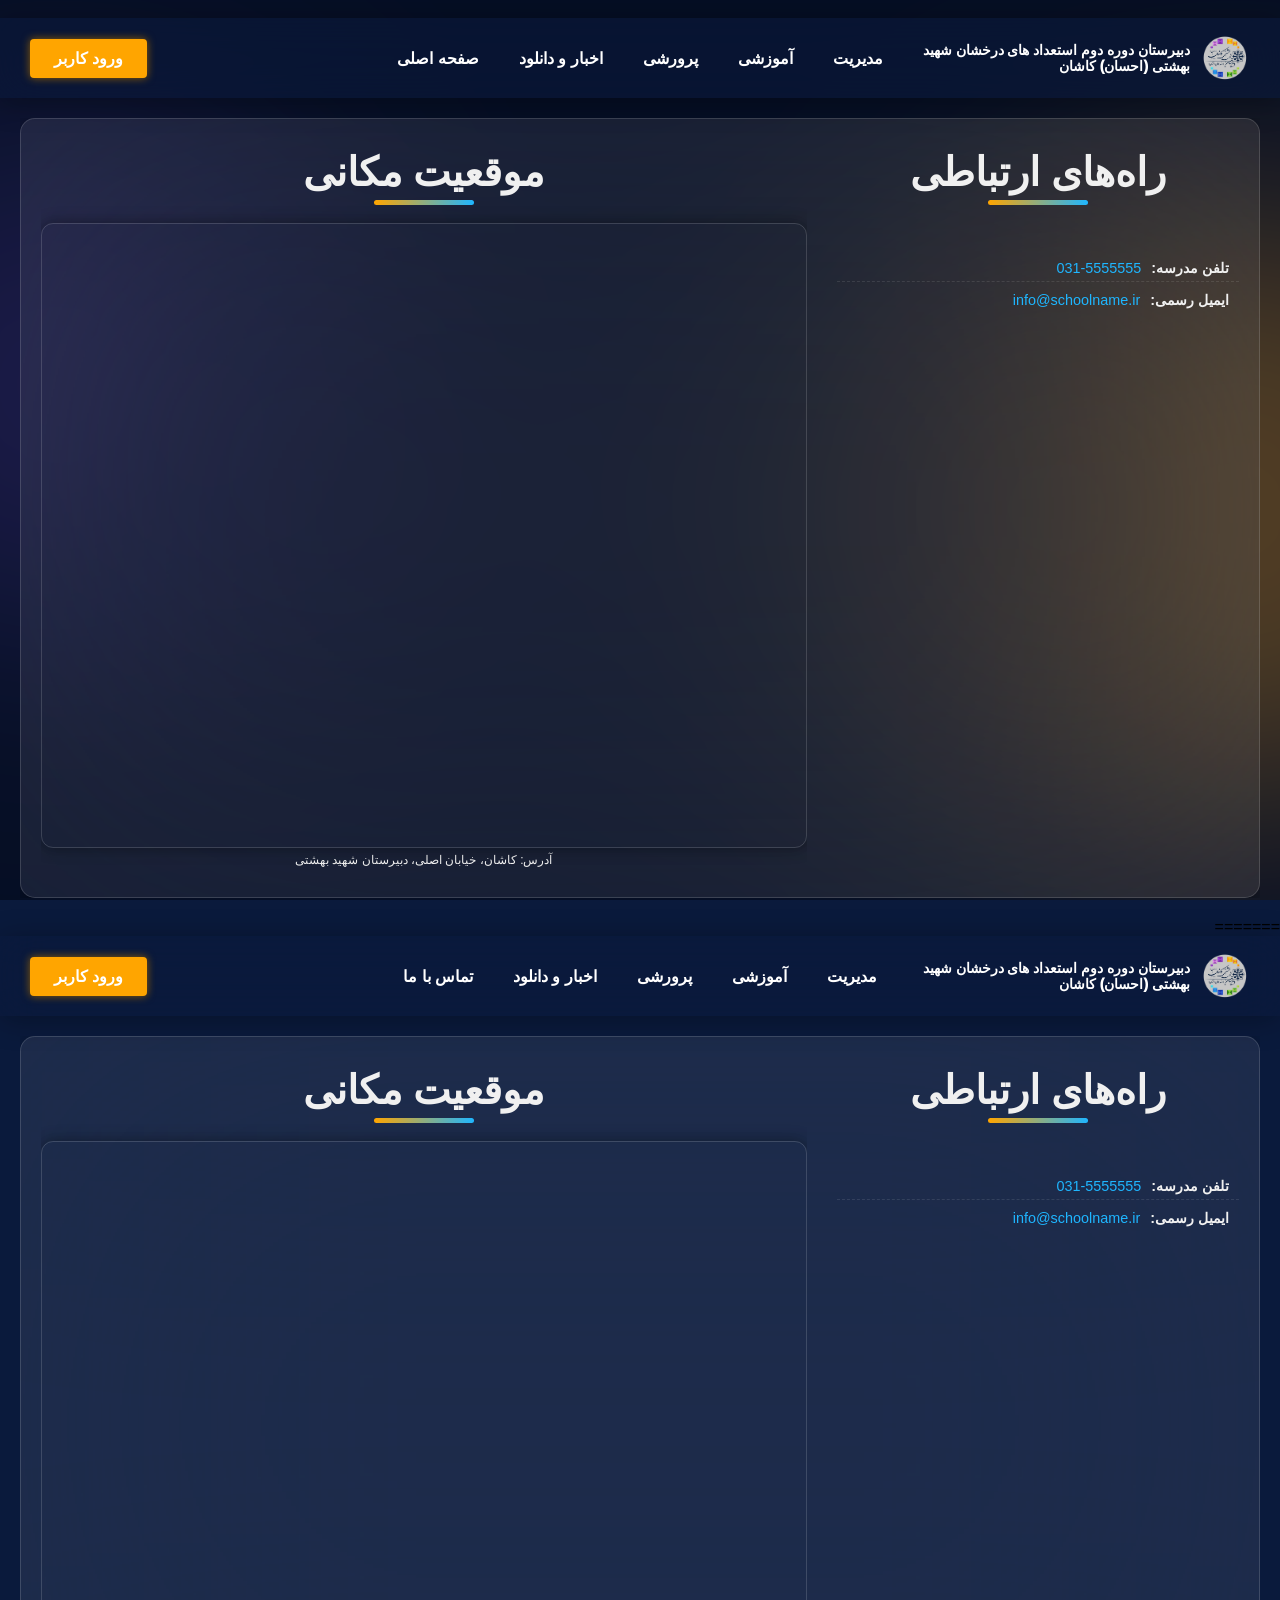
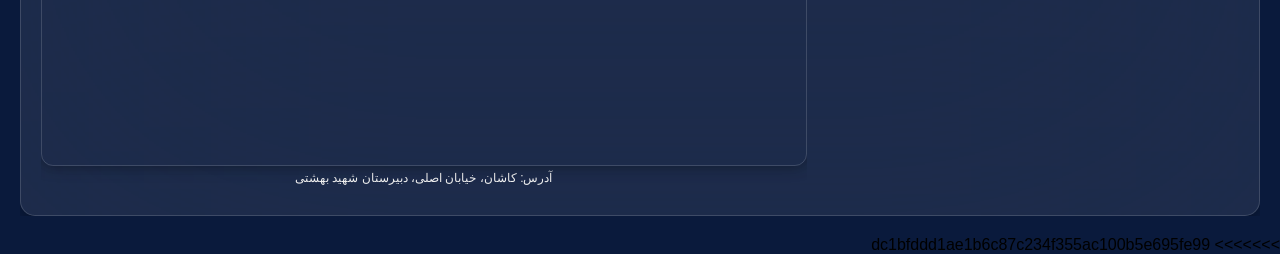
==== commit af94395d: "Merge branch 'main' of https://github.com/soheilshams-front-end/Beshti-school" ====
--- a/about.html
+++ b/about.html
@@ -1,3 +1,4 @@
+<<<<<<< HEAD
 <!DOCTYPE html>
 <html lang="fa" dir="rtl">
 
@@ -79,16 +80,12 @@
                 </div>
               </div>
             </li>
-
-
             <li class="has-mega">
               <a href="#">اخبار و دانلود</a>
               <div class="mega-menu">
                 <div class="col">
                   <h4>اخبار مدرسه</h4>
                   <a href="#">مسابقات</a>
-
-
                   <a href="#">المپیادها</a>
                 </div>
                 <div class="col">
@@ -140,8 +137,6 @@
                 </iframe>
               </div>
 
-
-
               <p class="map-address-text">آدرس: کاشان، خیابان اصلی، دبیرستان شهید بهشتی</p>
             </div>
 
@@ -152,9 +147,162 @@
     </main>
 
   </div>
-
   <script src="./app.js"></script>
   <script src="./responsive.js"></script>
 </body>
 
+=======
+<!DOCTYPE html>
+<html lang="fa" dir="rtl">
+
+<head>
+  <meta charset="UTF-8">
+  <meta name="viewport" content="width=device-width, initial-scale=1.0">
+  <title>تماس با ما | دبیرستان شهید بهشتی</title>
+  <link rel="stylesheet" href="style.css">
+  <link rel="stylesheet" href="about.css">
+  <link rel="shortcut icon" href="./assets/photo21863733510-removebg-preview.png">
+</head>
+
+<body>
+
+  <div class="dynamic-background"></div>
+
+  <div id="main-wrapper">
+
+    <header class="header">
+      <div class="header-top">
+        <div class="logo-area">
+          <img src="./assets/photo21863733510-removebg-preview.png" alt="لوگو" class="logo">
+          <span class="school-name">دبیرستان دوره دوم استعداد های درخشان شهید بهشتی (احسان) کاشان</span>
+        </div>
+        <div class="menu-button-wrapper">
+          <div class="hamburger-menu">
+            <svg class="icon-menu" xmlns="http://www.w3.org/2000/svg" fill="none" viewBox="0 0 24 24" stroke-width="1.5"
+              stroke="currentColor">
+              <path stroke-linecap="round" stroke-linejoin="round" d="M3.75 6.75h16.5M3.75 12h16.5m-16.5 5.25h16.5" />
+            </svg>
+          </div>
+          <span class="menu-label-mobile">منو</span>
+        </div>
+        <nav class="main-nav">
+          <ul>
+            <li class="has-mega">
+              <a href="#">مدیریت</a>
+              <div class="mega-menu">
+                <div class="col">
+                  <h4>دفتر مدیریت</h4>
+                  <a href="#">مدیر و معاونین</a>
+                  <a href="#">تماس با مدیریت</a>
+                </div>
+                <div class="col">
+                  <h4>برنامه و کلاس‌ها</h4>
+                  <a href="#">برنامه هفتگی</a>
+                  <a href="#">دروس و پایه‌ها</a>
+                </div>
+              </div>
+            </li>
+            <li class="has-mega">
+              <a href="#">آموزشی</a>
+              <div class="mega-menu">
+                <div class="col">
+                  <h4>موارد درسی</h4>
+                  <a href="#">پایه دهم</a>
+                  <a href="#">پایه یازدهم</a>
+                  <a href="#">پایه دوازدهم</a>
+                </div>
+                <div class="col">
+                  <h4>مشاوره</h4>
+                  <a href="#">مشاوره تحصیلی</a>
+                  <a href="#">مشاوره روانشناسی</a>
+                </div>
+              </div>
+            </li>
+            <li class="has-mega">
+              <a href="#">پرورشی</a>
+              <div class="mega-menu">
+                <div class="col">
+                  <h4>فعالیت‌ها</h4>
+                  <a href="#">فعالیت‌های فرهنگی</a>
+                  <a href="#">کانون‌های هنری</a>
+                </div>
+                <div class="col">
+                  <h4>شورای دانش‌آموزی</h4>
+                  <a href="#">نشریه مدرسه</a>
+                  <a href="#">جشنواره‌ها</a>
+                </div>
+              </div>
+            </li>
+            <li class="has-mega">
+              <a href="#">اخبار و دانلود</a>
+              <div class="mega-menu">
+                <div class="col">
+                  <h4>اخبار مدرسه</h4>
+                  <a href="#">مسابقات</a>
+                  <a href="#">المپیادها</a>
+                </div>
+                <div class="col">
+                  <h4>دانلود</h4>
+                  <a href="#">کتاب‌ها</a>
+                  <a href="#">کاربرگ‌ها</a>
+                  <a href="#">فرم‌ها</a>
+                </div>
+              </div>
+            </li>
+            <li><a href="#">تماس با ما</a></li>
+          </ul>
+        </nav>
+        <a href="#" class="btn-login">ورود کاربر</a>
+      </div>
+    </header>
+
+    <main class="page-container">
+      <div class="content-wrapper">
+
+        <section class="glass-main-section">
+          <div class="minimal-layout-container">
+
+            <div class="contact-info-panel">
+
+              <h3 class="section-title">راه‌های ارتباطی</h3>
+
+              <div class="info-item">
+                <i class="fas fa-phone icon-neon-blue"></i>
+                <h4>تلفن مدرسه:</h4>
+                <a href="tel:0315555555" class="lead-text call-link">031-5555555</a>
+              </div>
+
+              <div class="info-item">
+                <i class="fas fa-envelope icon-neon-blue"></i>
+                <h4>ایمیل رسمی:</h4>
+                <a href="mailto:info@schoolname.ir" class="lead-text email-link">info@schoolname.ir</a>
+              </div>
+
+            </div>
+
+            <div class="map-panel">
+              <h3 class="section-title">موقعیت مکانی</h3>
+
+              <div class="map-container">
+                <iframe
+                  src="https://www.google.com/maps/embed?pb=!1m18!1m12!1m3!1d3307.914170086295!2d51.437674500000014!3d33.9947383!2m3!1f0!2f0!3f0!3m2!1i1024!2i768!4f13.1!3m3!1m2!1s0x3f96849898330a79%3A0xcae1049b52ceae53!2z2K_YqNuM2LHYs9iq2KfZhiDYp9iz2KrYudiv2KfYr9mH2KfbjCDYr9ix2K7YtNin2YYg2LTZh9uM2K8g2KjZh9i02KrbjA!5e0!3m2!1sen!2s!4v1763660558472!5m2!1sen!2s"
+                  width="600" height="450" style="border:0;" loading="lazy" referrerpolicy="no-referrer-when-downgrade">
+                </iframe>
+              </div>
+
+              <p class="map-address-text">آدرس: کاشان، خیابان اصلی، دبیرستان شهید بهشتی</p>
+            </div>
+
+          </div>
+        </section>
+
+      </div>
+    </main>
+
+  </div>
+  <script src="./app.js"></script>
+  <script src="./responsive.js"></script>
+</body>
+
+>>>>>>> dc1bfddd1ae1b6c87c234f355ac100b5e695fe99
 </html>
--- a/style.css
+++ b/style.css
@@ -1,840 +1,840 @@
-/* حذف هایلایت استاندارد روی همه المنت‌ها هنگام فوکوس */
-*:focus {
-    outline: none !important;
-}
-
-/* حذف لایه آبی/طوسی رنگ هنگام لمس (Mobile Tap Highlight) */
-a,
-button,
-input,
-.hamburger-menu {
-    -webkit-tap-highlight-color: transparent;
-    /* مخصوص مرورگرهای WebKit (کروم و سافاری) */
-}
-
-/* پایه */
-* {
-    margin: 0;
-    padding: 0;
-    box-sizing: border-box;
-}
-
-body {
-    font-family: 'Vazirmatn', sans-serif;
-    background: #F7F9FC;
-    direction: rtl;
-    overflow-x: hidden;
-}
-
-
-.header {
-    width: 100%;
-    height: 80px;
-    background: #0A1A3C;
-    position: sticky;
-    top: 0;
-    z-index: 999;
-}
-
-.header-top {
-    display: grid;
-    grid-template-columns: 1fr auto 1fr;
-    align-items: center;
-    padding: 0 30px;
-    height: 100%;
-}
-
-.logo-area {
-    display: flex;
-    align-items: center;
-    gap: 10px;
-    justify-self: start;
-}
-
-.logo {
-    height: 50px;
-}
-
-.school-name {
-    color: white;
-    font-size: 14px;
-    font-weight: 1000;
-}
-
-
-
-.main-nav {
-    justify-self: center;
-}
-
-.main-nav ul {
-    list-style: none;
-    display: flex;
-    margin: 0;
-    padding: 0;
-
-}
-
-.main-nav a:hover {
-    color: #FFA500;
-}
-
-
-
-
-.btn-login {
-    background: #FFA500;
-    color: white;
-    text-decoration: none;
-    padding: 10px 24px;
-    border-radius: 4px;
-    font-weight: 800;
-    font-size: 16px;
-    transition: all 0.2s ease;
-    justify-self: end;
-    box-shadow: 0 0 0.5rem #8f5f06;
-}
-
-/* بقیه استایل‌ها مثل هاور دکمه و آیتم‌های منو بدون تغییر می‌مانند */
-.btn-login:hover {
-    background: #FF8C00;
-}
-
-.main-nav li {
-    position: relative;
-    margin: 0 10px;
-}
-
-.main-nav a {
-    display: block;
-    padding: 14px 10px;
-    color: white;
-    text-decoration: none;
-    font-weight: 1000;
-    font-size: 16px;
-    transition: 200ms all;
-}
-
-/* =========================================
-   مگا منو (Desktop)
-   ========================================= */
-.mega-menu {
-    position: absolute;
-    top: 100%;
-    right: 0;
-    display: flex;
-    gap: 30px;
-    padding: 20px;
-    background: rgba(255, 255, 255, 0.99);
-    border-radius: 0 0 4px 4px;
-    width: max-content;
-    min-width: 200px;
-
-    /* === ترنزیشن دسکتاپ (هاور) === */
-    opacity: 0;
-    visibility: hidden;
-    transform: translateY(15px);
-    /* شروع از پایین‌تر */
-    transition: all 0.35s ease-out;
-    /* ترنزیشن روان */
-    /* ======================= */
-
-    box-shadow: 0 15px 30px rgba(0, 0, 0, 0.379);
-    border-top: 3px solid #FFA500;
-    z-index: 1000;
-}
-
-/* نمایش مگا منو هنگام هاور در دسکتاپ */
-.has-mega:hover .mega-menu {
-    opacity: 1;
-    visibility: visible;
-    transform: translateY(0);
-    /* حرکت به جایگاه اصلی */
-}
-
-
-
-.mega-menu .col {
-    display: flex;
-    flex-direction: column;
-    gap: 8px;
-}
-
-.mega-menu .col h4 {
-    font-size: 15px;
-    font-weight: 800;
-    margin-bottom: 8px;
-    color: #0A1A3C;
-    border-bottom: 1px solid #eee;
-    padding-bottom: 5px;
-}
-
-.mega-menu .col a {
-    color: #555;
-    font-weight: 500;
-    padding: 6px 8px;
-    font-size: 14px;
-}
-
-.mega-menu .col a:hover {
-    color: #FFA500;
-    background: #ffa6000d;
-    transform: translateX(-5px);
-}
-
-/* ===== هیرو اسلایدر و کنترل‌ها (سایر بخش‌ها) ===== */
-.hero-slider {
-    width: 100%;
-    height: calc(100vh - 80px - 60px);
-    position: relative;
-    overflow: hidden;
-}
-
-.slide {
-    position: absolute;
-    inset: 0;
-    width: 100%;
-    height: 100%;
-    opacity: 0;
-    transition: opacity 1s ease-in-out;
-    display: flex;
-    justify-content: center;
-    align-items: center;
-    background-color: #0d2146;
-}
-
-.slide.active {
-    opacity: 1;
-    z-index: 1;
-}
-
-.slide img {
-    max-width: 100%;
-    max-height: 100%;
-    object-fit: contain;
-    display: block;
-    z-index: 2;
-}
-
-.slide-bg-blur {
-    position: absolute;
-    inset: 0;
-    background-size: cover;
-    background-position: center center;
-    filter: blur(10px);
-    transform: scale(1.05);
-    z-index: 1;
-}
-
-.slider-controls {
-    width: 100%;
-    height: 60px;
-    background-color: #0A1A3C;
-    color: white;
-
-    display: grid;
-    grid-template-columns: 1fr auto 1fr;
-    align-items: center;
-    padding: 0 30px;
-    border-top: 4px solid #FFA500;
-}
-
-.news-box {
-    justify-self: start;
-    font-size: 14px;
-    display: flex;
-    align-items: center;
-    gap: 10px;
-}
-
-.news-badge {
-    background: #ff4757;
-    color: white;
-    padding: 2px 8px;
-    border-radius: 4px;
-    font-size: 12px;
-    font-weight: bold;
-    animation: pulse 2s infinite;
-}
-
-.dots {
-    justify-self: center;
-    display: flex;
-    gap: 10px;
-}
-
-.dot {
-    width: 12px;
-    height: 12px;
-    border-radius: 50%;
-    background: rgba(255, 255, 255, 0.3);
-    cursor: pointer;
-    transition: 0.3s;
-}
-
-.dot:hover {
-    transform: scale(1.2);
-    background-color: #db9106e0;
-}
-
-
-.dot.active {
-    background: #FFA500;
-    transform: scale(1.3);
-}
-
-.info-date {
-    justify-self: end;
-    font-size: 14px;
-    font-weight: 1000;
-    opacity: 0.9;
-}
-
-@keyframes pulse {
-    0% {
-        opacity: 1;
-    }
-
-    50% {
-        opacity: 0.7;
-    }
-
-    100% {
-        opacity: 1;
-    }
-}
-
-.greeting-box {
-    justify-self: start;
-    font-size: 15px;
-    font-weight: 500;
-    color: #fff;
-    padding-right: 10px;
-}
-
-/* ===== لایت‌باکس (Modal) ===== */
-.lightbox {
-    display: none;
-    position: fixed;
-    z-index: 10000;
-    left: 0;
-    top: 0;
-    width: 100%;
-    height: 100%;
-    overflow: auto;
-    background-color: rgba(0, 0, 0, 0.623);
-    backdrop-filter: blur(16px);
-    -webkit-backdrop-filter: blur(16px);
-}
-
-.lightbox-content {
-    margin: auto;
-    display: block;
-    position: relative;
-    top: 50%;
-    transform: translateY(-50%);
-    width: 90%;
-    max-width: 900px;
-    max-height: 90vh;
-    object-fit: contain;
-    animation-name: zoom;
-    animation-duration: 0.6s;
-}
-
-.lightbox-close {
-    position: absolute;
-    top: 20px;
-    right: 35px;
-    color: #f1f1f1;
-    font-size: 40px;
-    font-weight: bold;
-    transition: 0.3s;
-    cursor: pointer;
-    z-index: 10001;
-}
-
-.lightbox-close:hover,
-.lightbox-close:focus {
-    color: #bbb;
-}
-
-@keyframes zoom {
-    from {
-        transform: translateY(-50%) scale(0.5)
-    }
-
-    to {
-        transform: translateY(-50%) scale(1)
-    }
-}
-
-/* ===== لودینگ (PRELOADER) ===== */
-
-#preloader {
-    position: fixed;
-    top: 0;
-    left: 0;
-    width: 100%;
-    height: 100%;
-    background-color: #0A1A3C;
-    z-index: 99999;
-    display: flex;
-    justify-content: center;
-    align-items: center;
-    opacity: 1;
-    visibility: visible;
-    transition: opacity 0.5s, visibility 0.5s;
-}
-
-.spinner {
-    width: 50px;
-    height: 50px;
-    border: 5px solid;
-    border-top: 5px solid #FFA500;
-    border-radius: 50%;
-    animation: spin 1s linear infinite;
-}
-
-@keyframes spin {
-    0% {
-        transform: rotate(0deg);
-    }
-
-    100% {
-        transform: rotate(360deg);
-    }
-}
-
-.fade-out {
-    opacity: 0 !important;
-    visibility: hidden !important;
-}
-
-/* ===== کپشن اسلایدر سینمایی ===== */
-
-.slide-caption {
-    position: absolute;
-    bottom: 10px;
-    right: 10px;
-    z-index: 10;
-    width: 420px;
-    padding: 3px;
-    border-radius: 16px;
-    overflow: hidden;
-
-    opacity: 0;
-    transform: translateY(60px) scale(0.9);
-    transition: all 1s cubic-bezier(0.34, 1.56, 0.64, 1);
-}
-
-.caption-content {
-    background: rgba(5, 15, 40, 0.85);
-    backdrop-filter: blur(20px);
-    -webkit-backdrop-filter: blur(20px);
-    padding: 25px 30px;
-    border-radius: 14px;
-    position: relative;
-    z-index: 2;
-    height: 100%;
-    box-shadow: 0 10px 40px rgba(0, 0, 0, 0.4);
-}
-
-.slide-caption::before {
-    content: '';
-    position: absolute;
-    top: -50%;
-    left: -50%;
-    width: 200%;
-    height: 200%;
-    background: conic-gradient(transparent 0deg,
-            transparent 45deg,
-            #FF8C00 130deg,
-            #1FB6FF 180deg,
-            transparent 300deg);
-    animation: border-spin 3s linear infinite;
-    z-index: 1;
-}
-
-.caption-content h3 {
-    font-size: 26px;
-    font-weight: 900;
-    margin-bottom: 12px;
-    background: linear-gradient(120deg, #ffffff, #FF8C00, #ffffff);
-    background-size: 200% auto;
-    -webkit-background-clip: text;
-    -webkit-text-fill-color: transparent;
-    animation: text-shimmer 4s linear infinite;
-
-    opacity: 0;
-    transform: translateX(30px);
-    filter: blur(10px);
-    transition: all 0.8s ease-out;
-}
-
-.caption-content p {
-    font-size: 15px;
-    line-height: 1.8;
-    color: #d1d5db;
-    font-weight: 400;
-
-    opacity: 0;
-    transform: translateY(20px);
-    filter: blur(5px);
-    transition: all 0.8s ease-out;
-
-}
-
-
-
-
-.slide.active .slide-caption {
-    opacity: 1;
-    transform: translateY(0) scale(1);
-    transition-delay: 0.2s;
-}
-
-.slide.active .caption-content h3 {
-    opacity: 1;
-    transform: translateX(0);
-    filter: blur(0);
-    transition-delay: 0.6s;
-}
-
-.slide.active .caption-content p {
-    opacity: 1;
-    transform: translateY(0);
-    filter: blur(0);
-    transition-delay: 0.8s;
-}
-
-@keyframes border-spin {
-    100% {
-        transform: rotate(360deg);
-    }
-}
-
-@keyframes text-shimmer {
-    to {
-        background-position: 200% center;
-    }
-}
-
-/* ریسپانسیو موبایل برای کپشن */
-@media (max-width: 768px) {
-    .slide-caption {
-        right: 20px;
-        left: 20px;
-        width: auto;
-        bottom: 90px;
-    }
-
-    .caption-content h3 {
-        font-size: 20px;
-    }
-}
-
-/* =========================================
-   RESPONSIVE DESIGN (MOBILE & TABLET)
-   ========================================= */
-.hamburger-menu {
-    display: none;
-    /* در دسکتاپ مخفی */
-    cursor: pointer;
-    width: 30px;
-    height: 30px;
-    color: white;
-    z-index: 999999;
-}
-
-.hamburger-menu svg {
-    width: 100%;
-    height: 100%;
-}
-
-/* --- استایل جدید برای کانتینر والد --- */
-.menu-button-wrapper {
-    display: none;
-    /* ⬅️ در دسکتاپ به طور کامل پنهان است تا با Grid تداخل نکند. */
-    justify-self: end;
-    /* برای هماهنگی با چینش سمت چپ هدر */
-}
-
-/* --- .hamburger-menu باید از wrapper اصلی جدا شود --- */
-.hamburger-menu {
-    /* این استایل‌ها به صورت عمومی (غیر موبایل) حفظ می‌شوند یا حذف می‌شوند زیرا والد آن را کنترل می‌کند. */
-    /* مطمئن شوید که اینجا display: none ندارد. (توسط والد مدیریت می‌شود) */
-    cursor: pointer;
-    width: 30px;
-    height: 30px;
-    color: white;
-    z-index: 999999;
-}
-
-/* --- .menu-label-mobile --- */
-.menu-label-mobile {
-    display: none;
-    /* ⬅️ به صورت پیش فرض پنهان باشد. */
-}
-
-@media (max-width: 768px) {
-    .hamburger-menu {
-        display: block;
-    }
-}
-
-
-@media (max-width: 768px) {
-
-    /* --- 1. تنظیمات هدر و منو --- */
-    .header-top {
-        grid-template-columns: auto 1fr auto;
-        padding: 0 15px;
-        gap: 15px;
-    }
-
-    .hamburger-menu {
-        display: block;
-        order: 3;
-        justify-self: end;
-    }
-
-    .logo-area {
-        order: 1;
-    }
-
-    .menu-button-wrapper {
-        display: block;
-        /* ⬅️ در موبایل نمایش داده شود. */
-        order: 3;
-        /* مطمئن شوید که هیچ خاصیت display: flex یا grid برای چیدمان داخلی ندارد */
-    }
-
-    /* ۲. تنظیم آیکون همبرگری */
-    .hamburger-menu {
-        display: block;
-        /* ⬅️ به حالت نمایش بلوکی برگردد تا span زیر آن بیاید. */
-        margin: 0 auto;
-        /* برای مرکزیت در داخل wrapper */
-        /* ... سایر استایل‌ها ... */
-    }
-
-    /* ۳. تنظیم برچسب منو */
-    .menu-label-mobile {
-        display: block;
-        /* ⬅️ به صورت بلوک نمایش داده شود تا زیر آیکون قرار گیرد. */
-        text-align: center;
-        color: white;
-        font-size: 10px;
-        font-weight: 700;
-        line-height: 1;
-        padding-top: 2px;
-    }
-
-    .logo {
-        height: 40px;
-    }
-
-    .school-name {
-        font-size: 12px;
-        max-width: 200px;
-        line-height: 1.4;
-    }
-
-    .btn-login {
-        display: none;
-    }
-
-    /* --- منوی کشویی (Off-Canvas) --- */
-    .main-nav {
-        position: fixed;
-        top: 0;
-        right: -100%;
-        /* خارج از صفحه */
-        width: 80%;
-        height: 100vh;
-        background: #0A1A3C;
-        padding-top: 80px;
-        transition: 0.4s cubic-bezier(0.4, 0, 0.2, 1);
-        z-index: 1000;
-        box-shadow: -5px 0 15px rgba(0, 0, 0, 0.5);
-        overflow-y: auto;
-    }
-
-    .main-nav.active {
-        right: 0;
-        /* ورود به صفحه */
-    }
-
-    .main-nav ul {
-        flex-direction: column;
-        align-items: center;
-    }
-
-    .main-nav li {
-        margin: 15px 0;
-        width: 100%;
-        text-align: center;
-    }
-
-    /* --- مگا منو در موبایل: بازنشانی (Reset) --- */
-    /* این بخش صرفاً برای بازنشانی استایل‌های دسکتاپ و آماده‌سازی برای max-height استفاده می‌شود */
-    .mega-menu {
-        position: static;
-        box-shadow: none;
-        border: none;
-        background: transparent;
-        display: flex;
-        flex-direction: column;
-        width: 100%;
-        gap: 8px;
-        /* حفظ فاصله بین آیتم‌ها */
-        transition: none;
-        /* مهم: حذف ترنزیشن‌های قبلی */
-        opacity: 1;
-        visibility: visible;
-        transform: none;
-    }
-
-    /* === انیمیشن ساده باز شدن زیرمنو (کنترل جریان و انیمیشن) === */
-
-    .main-nav .mega-menu {
-        /* Flow Control: برای حذف فضای اضافی */
-        max-height: 0;
-        overflow: hidden;
-        padding: 0 20px;
-
-        /* Visual Fade: حالت بسته */
-        opacity: 0;
-        visibility: hidden;
-
-        /* === ترنزیشن ساده و پایدار === */
-        transition: max-height 0.3s ease-in-out,
-            opacity 0.3s ease-in-out;
-
-    }
-
-    /* 2. حالت باز شدن (ساده) */
-    .main-nav .has-mega.open .mega-menu {
-        max-height: 500px;
-        /* باز شدن ارتفاع */
-        padding: 15px 20px;
-
-        opacity: 1;
-        /* نمایان شدن */
-        visibility: visible;
-    }
-
-    /* 3. اطمینان از حذف انیمیشن‌های داخلی */
-    .mega-menu h4,
-    .mega-menu .col a {
-        opacity: 1;
-        transform: none;
-        transition: none;
-    }
-
-    .mega-menu .col h4 {
-        color: #FFA500;
-        margin-top: 15px;
-    }
-
-    .mega-menu .col a {
-        color: #ccc;
-    }
-
-
-    /* --- 2. اسلایدر و کپشن --- */
-    .hero-slider {
-        height: calc(100vh - 80px - 60px);
-    }
-
-    .slide-caption {
-        width: 90%;
-        right: 5%;
-        left: 5%;
-        bottom: 20px;
-        padding: 2px;
-    }
-
-    .caption-content {
-        padding: 15px;
-    }
-
-    .caption-content h3 {
-        font-size: 18px;
-        margin-bottom: 8px;
-    }
-
-    .caption-content p {
-        font-size: 13px;
-        line-height: 1.6;
-        display: -webkit-box;
-        -webkit-line-clamp: 3;
-        -webkit-box-orient: vertical;
-        overflow: hidden;
-    }
-
-
-    /* --- 3. نوار کنترل پایین --- */
-    .slider-controls {
-        padding: 0 15px;
-        grid-template-columns: 1fr 1fr;
-    }
-
-    .greeting-box {
-        display: none;
-    }
-
-    .dots {
-        justify-self: start;
-    }
-
-    .info-date {
-        font-size: 12px;
-    }
-
-    /* --- 4. لایت باکس --- */
-    .lightbox-close {
-        right: 20px;
-        top: 60px;
-    }
-}
-
-/* =========================================
-   لایه تار کننده (Menu Overlay)
-   ========================================= */
-.menu-overlay {
-    position: fixed;
-    top: 0;
-    left: 0;
-    width: 100%;
-    height: 100%;
-
-    /* وضعیت پیش‌فرض: مخفی */
-    opacity: 0;
-    visibility: hidden;
-    transition: all 0.4s ease;
-
-    /* استایل‌های بصری */
-    background-color: rgba(0, 0, 0, 0.4);
-    backdrop-filter: blur(16px);
-    -webkit-backdrop-filter: blur(16px);
-    z-index: 999;
-}
-
-/* وقتی کلاس active اضافه شود (توسط JS) */
-.menu-overlay.active {
-    opacity: 1;
-    visibility: visible;
-    z-index: 1;
-}
-
-/* اطمینان از قرارگیری صحیح منو و دکمه */
-.main-nav {
-    z-index: 1000;
-}
-
-.hamburger-menu {
-    z-index: 1001;
-}
-
-
+/* حذف هایلایت استاندارد روی همه المنت‌ها هنگام فوکوس */
+*:focus {
+    outline: none !important;
+}
+
+/* حذف لایه آبی/طوسی رنگ هنگام لمس (Mobile Tap Highlight) */
+a,
+button,
+input,
+.hamburger-menu {
+    -webkit-tap-highlight-color: transparent;
+    /* مخصوص مرورگرهای WebKit (کروم و سافاری) */
+}
+
+/* پایه */
+* {
+    margin: 0;
+    padding: 0;
+    box-sizing: border-box;
+}
+
+body {
+    font-family: 'Vazirmatn', sans-serif;
+    background: #F7F9FC;
+    direction: rtl;
+    overflow-x: hidden;
+}
+
+
+.header {
+    width: 100%;
+    height: 80px;
+    background: #0A1A3C;
+    position: sticky;
+    top: 0;
+    z-index: 999;
+}
+
+.header-top {
+    display: grid;
+    grid-template-columns: 1fr auto 1fr;
+    align-items: center;
+    padding: 0 30px;
+    height: 100%;
+}
+
+.logo-area {
+    display: flex;
+    align-items: center;
+    gap: 10px;
+    justify-self: start;
+}
+
+.logo {
+    height: 50px;
+}
+
+.school-name {
+    color: white;
+    font-size: 14px;
+    font-weight: 1000;
+}
+
+
+
+.main-nav {
+    justify-self: center;
+}
+
+.main-nav ul {
+    list-style: none;
+    display: flex;
+    margin: 0;
+    padding: 0;
+
+}
+
+.main-nav a:hover {
+    color: #FFA500;
+}
+
+
+
+
+.btn-login {
+    background: #FFA500;
+    color: white;
+    text-decoration: none;
+    padding: 10px 24px;
+    border-radius: 4px;
+    font-weight: 800;
+    font-size: 16px;
+    transition: all 0.2s ease;
+    justify-self: end;
+    box-shadow: 0 0 0.5rem #8f5f06;
+}
+
+/* بقیه استایل‌ها مثل هاور دکمه و آیتم‌های منو بدون تغییر می‌مانند */
+.btn-login:hover {
+    background: #FF8C00;
+}
+
+.main-nav li {
+    position: relative;
+    margin: 0 10px;
+}
+
+.main-nav a {
+    display: block;
+    padding: 14px 10px;
+    color: white;
+    text-decoration: none;
+    font-weight: 1000;
+    font-size: 16px;
+    transition: 200ms all;
+}
+
+/* =========================================
+   مگا منو (Desktop)
+   ========================================= */
+.mega-menu {
+    position: absolute;
+    top: 100%;
+    right: 0;
+    display: flex;
+    gap: 30px;
+    padding: 20px;
+    background: rgba(255, 255, 255, 0.99);
+    border-radius: 0 0 4px 4px;
+    width: max-content;
+    min-width: 200px;
+
+    /* === ترنزیشن دسکتاپ (هاور) === */
+    opacity: 0;
+    visibility: hidden;
+    transform: translateY(15px);
+    /* شروع از پایین‌تر */
+    transition: all 0.35s ease-out;
+    /* ترنزیشن روان */
+    /* ======================= */
+
+    box-shadow: 0 15px 30px rgba(0, 0, 0, 0.379);
+    border-top: 3px solid #FFA500;
+    z-index: 1000;
+}
+
+/* نمایش مگا منو هنگام هاور در دسکتاپ */
+.has-mega:hover .mega-menu {
+    opacity: 1;
+    visibility: visible;
+    transform: translateY(0);
+    /* حرکت به جایگاه اصلی */
+}
+
+
+
+.mega-menu .col {
+    display: flex;
+    flex-direction: column;
+    gap: 8px;
+}
+
+.mega-menu .col h4 {
+    font-size: 15px;
+    font-weight: 800;
+    margin-bottom: 8px;
+    color: #0A1A3C;
+    border-bottom: 1px solid #eee;
+    padding-bottom: 5px;
+}
+
+.mega-menu .col a {
+    color: #555;
+    font-weight: 500;
+    padding: 6px 8px;
+    font-size: 14px;
+}
+
+.mega-menu .col a:hover {
+    color: #FFA500;
+    background: #ffa6000d;
+    transform: translateX(-5px);
+}
+
+/* ===== هیرو اسلایدر و کنترل‌ها (سایر بخش‌ها) ===== */
+.hero-slider {
+    width: 100%;
+    height: calc(100vh - 80px - 60px);
+    position: relative;
+    overflow: hidden;
+}
+
+.slide {
+    position: absolute;
+    inset: 0;
+    width: 100%;
+    height: 100%;
+    opacity: 0;
+    transition: opacity 1s ease-in-out;
+    display: flex;
+    justify-content: center;
+    align-items: center;
+    background-color: #0d2146;
+}
+
+.slide.active {
+    opacity: 1;
+    z-index: 1;
+}
+
+.slide img {
+    max-width: 100%;
+    max-height: 100%;
+    object-fit: contain;
+    display: block;
+    z-index: 2;
+}
+
+.slide-bg-blur {
+    position: absolute;
+    inset: 0;
+    background-size: cover;
+    background-position: center center;
+    filter: blur(10px);
+    transform: scale(1.05);
+    z-index: 1;
+}
+
+.slider-controls {
+    width: 100%;
+    height: 60px;
+    background-color: #0A1A3C;
+    color: white;
+
+    display: grid;
+    grid-template-columns: 1fr auto 1fr;
+    align-items: center;
+    padding: 0 30px;
+    border-top: 4px solid #FFA500;
+}
+
+.news-box {
+    justify-self: start;
+    font-size: 14px;
+    display: flex;
+    align-items: center;
+    gap: 10px;
+}
+
+.news-badge {
+    background: #ff4757;
+    color: white;
+    padding: 2px 8px;
+    border-radius: 4px;
+    font-size: 12px;
+    font-weight: bold;
+    animation: pulse 2s infinite;
+}
+
+.dots {
+    justify-self: center;
+    display: flex;
+    gap: 10px;
+}
+
+.dot {
+    width: 12px;
+    height: 12px;
+    border-radius: 50%;
+    background: rgba(255, 255, 255, 0.3);
+    cursor: pointer;
+    transition: 0.3s;
+}
+
+.dot:hover {
+    transform: scale(1.2);
+    background-color: #db9106e0;
+}
+
+
+.dot.active {
+    background: #FFA500;
+    transform: scale(1.3);
+}
+
+.info-date {
+    justify-self: end;
+    font-size: 14px;
+    font-weight: 1000;
+    opacity: 0.9;
+}
+
+@keyframes pulse {
+    0% {
+        opacity: 1;
+    }
+
+    50% {
+        opacity: 0.7;
+    }
+
+    100% {
+        opacity: 1;
+    }
+}
+
+.greeting-box {
+    justify-self: start;
+    font-size: 15px;
+    font-weight: 500;
+    color: #fff;
+    padding-right: 10px;
+}
+
+/* ===== لایت‌باکس (Modal) ===== */
+.lightbox {
+    display: none;
+    position: fixed;
+    z-index: 10000;
+    left: 0;
+    top: 0;
+    width: 100%;
+    height: 100%;
+    overflow: auto;
+    background-color: rgba(0, 0, 0, 0.623);
+    backdrop-filter: blur(16px);
+    -webkit-backdrop-filter: blur(16px);
+}
+
+.lightbox-content {
+    margin: auto;
+    display: block;
+    position: relative;
+    top: 50%;
+    transform: translateY(-50%);
+    width: 90%;
+    max-width: 900px;
+    max-height: 90vh;
+    object-fit: contain;
+    animation-name: zoom;
+    animation-duration: 0.6s;
+}
+
+.lightbox-close {
+    position: absolute;
+    top: 20px;
+    right: 35px;
+    color: #f1f1f1;
+    font-size: 40px;
+    font-weight: bold;
+    transition: 0.3s;
+    cursor: pointer;
+    z-index: 10001;
+}
+
+.lightbox-close:hover,
+.lightbox-close:focus {
+    color: #bbb;
+}
+
+@keyframes zoom {
+    from {
+        transform: translateY(-50%) scale(0.5)
+    }
+
+    to {
+        transform: translateY(-50%) scale(1)
+    }
+}
+
+/* ===== لودینگ (PRELOADER) ===== */
+
+#preloader {
+    position: fixed;
+    top: 0;
+    left: 0;
+    width: 100%;
+    height: 100%;
+    background-color: #0A1A3C;
+    z-index: 99999;
+    display: flex;
+    justify-content: center;
+    align-items: center;
+    opacity: 1;
+    visibility: visible;
+    transition: opacity 0.5s, visibility 0.5s;
+}
+
+.spinner {
+    width: 50px;
+    height: 50px;
+    border: 5px solid;
+    border-top: 5px solid #FFA500;
+    border-radius: 50%;
+    animation: spin 1s linear infinite;
+}
+
+@keyframes spin {
+    0% {
+        transform: rotate(0deg);
+    }
+
+    100% {
+        transform: rotate(360deg);
+    }
+}
+
+.fade-out {
+    opacity: 0 !important;
+    visibility: hidden !important;
+}
+
+/* ===== کپشن اسلایدر سینمایی ===== */
+
+.slide-caption {
+    position: absolute;
+    bottom: 10px;
+    right: 10px;
+    z-index: 10;
+    width: 420px;
+    padding: 3px;
+    border-radius: 16px;
+    overflow: hidden;
+
+    opacity: 0;
+    transform: translateY(60px) scale(0.9);
+    transition: all 1s cubic-bezier(0.34, 1.56, 0.64, 1);
+}
+
+.caption-content {
+    background: rgba(5, 15, 40, 0.85);
+    backdrop-filter: blur(20px);
+    -webkit-backdrop-filter: blur(20px);
+    padding: 25px 30px;
+    border-radius: 14px;
+    position: relative;
+    z-index: 2;
+    height: 100%;
+    box-shadow: 0 10px 40px rgba(0, 0, 0, 0.4);
+}
+
+.slide-caption::before {
+    content: '';
+    position: absolute;
+    top: -50%;
+    left: -50%;
+    width: 200%;
+    height: 200%;
+    background: conic-gradient(transparent 0deg,
+            transparent 45deg,
+            #FF8C00 130deg,
+            #1FB6FF 180deg,
+            transparent 300deg);
+    animation: border-spin 3s linear infinite;
+    z-index: 1;
+}
+
+.caption-content h3 {
+    font-size: 26px;
+    font-weight: 900;
+    margin-bottom: 12px;
+    background: linear-gradient(120deg, #ffffff, #FF8C00, #ffffff);
+    background-size: 200% auto;
+    -webkit-background-clip: text;
+    -webkit-text-fill-color: transparent;
+    animation: text-shimmer 4s linear infinite;
+
+    opacity: 0;
+    transform: translateX(30px);
+    filter: blur(10px);
+    transition: all 0.8s ease-out;
+}
+
+.caption-content p {
+    font-size: 15px;
+    line-height: 1.8;
+    color: #d1d5db;
+    font-weight: 400;
+
+    opacity: 0;
+    transform: translateY(20px);
+    filter: blur(5px);
+    transition: all 0.8s ease-out;
+
+}
+
+
+
+
+.slide.active .slide-caption {
+    opacity: 1;
+    transform: translateY(0) scale(1);
+    transition-delay: 0.2s;
+}
+
+.slide.active .caption-content h3 {
+    opacity: 1;
+    transform: translateX(0);
+    filter: blur(0);
+    transition-delay: 0.6s;
+}
+
+.slide.active .caption-content p {
+    opacity: 1;
+    transform: translateY(0);
+    filter: blur(0);
+    transition-delay: 0.8s;
+}
+
+@keyframes border-spin {
+    100% {
+        transform: rotate(360deg);
+    }
+}
+
+@keyframes text-shimmer {
+    to {
+        background-position: 200% center;
+    }
+}
+
+/* ریسپانسیو موبایل برای کپشن */
+@media (max-width: 768px) {
+    .slide-caption {
+        right: 20px;
+        left: 20px;
+        width: auto;
+        bottom: 90px;
+    }
+
+    .caption-content h3 {
+        font-size: 20px;
+    }
+}
+
+/* =========================================
+   RESPONSIVE DESIGN (MOBILE & TABLET)
+   ========================================= */
+.hamburger-menu {
+    display: none;
+    /* در دسکتاپ مخفی */
+    cursor: pointer;
+    width: 30px;
+    height: 30px;
+    color: white;
+    z-index: 999999;
+}
+
+.hamburger-menu svg {
+    width: 100%;
+    height: 100%;
+}
+
+/* --- استایل جدید برای کانتینر والد --- */
+.menu-button-wrapper {
+    display: none;
+    /* ⬅️ در دسکتاپ به طور کامل پنهان است تا با Grid تداخل نکند. */
+    justify-self: end;
+    /* برای هماهنگی با چینش سمت چپ هدر */
+}
+
+/* --- .hamburger-menu باید از wrapper اصلی جدا شود --- */
+.hamburger-menu {
+    /* این استایل‌ها به صورت عمومی (غیر موبایل) حفظ می‌شوند یا حذف می‌شوند زیرا والد آن را کنترل می‌کند. */
+    /* مطمئن شوید که اینجا display: none ندارد. (توسط والد مدیریت می‌شود) */
+    cursor: pointer;
+    width: 30px;
+    height: 30px;
+    color: white;
+    z-index: 999999;
+}
+
+/* --- .menu-label-mobile --- */
+.menu-label-mobile {
+    display: none;
+    /* ⬅️ به صورت پیش فرض پنهان باشد. */
+}
+
+@media (max-width: 768px) {
+    .hamburger-menu {
+        display: block;
+    }
+}
+
+
+@media (max-width: 768px) {
+
+    /* --- 1. تنظیمات هدر و منو --- */
+    .header-top {
+        grid-template-columns: auto 1fr auto;
+        padding: 0 15px;
+        gap: 15px;
+    }
+
+    .hamburger-menu {
+        display: block;
+        order: 3;
+        justify-self: end;
+    }
+
+    .logo-area {
+        order: 1;
+    }
+
+    .menu-button-wrapper {
+        display: block;
+        /* ⬅️ در موبایل نمایش داده شود. */
+        order: 3;
+        /* مطمئن شوید که هیچ خاصیت display: flex یا grid برای چیدمان داخلی ندارد */
+    }
+
+    /* ۲. تنظیم آیکون همبرگری */
+    .hamburger-menu {
+        display: block;
+        /* ⬅️ به حالت نمایش بلوکی برگردد تا span زیر آن بیاید. */
+        margin: 0 auto;
+        /* برای مرکزیت در داخل wrapper */
+        /* ... سایر استایل‌ها ... */
+    }
+
+    /* ۳. تنظیم برچسب منو */
+    .menu-label-mobile {
+        display: block;
+        /* ⬅️ به صورت بلوک نمایش داده شود تا زیر آیکون قرار گیرد. */
+        text-align: center;
+        color: white;
+        font-size: 10px;
+        font-weight: 700;
+        line-height: 1;
+        padding-top: 2px;
+    }
+
+    .logo {
+        height: 40px;
+    }
+
+    .school-name {
+        font-size: 12px;
+        max-width: 200px;
+        line-height: 1.4;
+    }
+
+    .btn-login {
+        display: none;
+    }
+
+    /* --- منوی کشویی (Off-Canvas) --- */
+    .main-nav {
+        position: fixed;
+        top: 0;
+        right: -100%;
+        /* خارج از صفحه */
+        width: 80%;
+        height: 100vh;
+        background: #0A1A3C;
+        padding-top: 80px;
+        transition: 0.4s cubic-bezier(0.4, 0, 0.2, 1);
+        z-index: 1000;
+        box-shadow: -5px 0 15px rgba(0, 0, 0, 0.5);
+        overflow-y: auto;
+    }
+
+    .main-nav.active {
+        right: 0;
+        /* ورود به صفحه */
+    }
+
+    .main-nav ul {
+        flex-direction: column;
+        align-items: center;
+    }
+
+    .main-nav li {
+        margin: 15px 0;
+        width: 100%;
+        text-align: center;
+    }
+
+    /* --- مگا منو در موبایل: بازنشانی (Reset) --- */
+    /* این بخش صرفاً برای بازنشانی استایل‌های دسکتاپ و آماده‌سازی برای max-height استفاده می‌شود */
+    .mega-menu {
+        position: static;
+        box-shadow: none;
+        border: none;
+        background: transparent;
+        display: flex;
+        flex-direction: column;
+        width: 100%;
+        gap: 8px;
+        /* حفظ فاصله بین آیتم‌ها */
+        transition: none;
+        /* مهم: حذف ترنزیشن‌های قبلی */
+        opacity: 1;
+        visibility: visible;
+        transform: none;
+    }
+
+    /* === انیمیشن ساده باز شدن زیرمنو (کنترل جریان و انیمیشن) === */
+
+    .main-nav .mega-menu {
+        /* Flow Control: برای حذف فضای اضافی */
+        max-height: 0;
+        overflow: hidden;
+        padding: 0 20px;
+
+        /* Visual Fade: حالت بسته */
+        opacity: 0;
+        visibility: hidden;
+
+        /* === ترنزیشن ساده و پایدار === */
+        transition: max-height 0.3s ease-in-out,
+            opacity 0.3s ease-in-out;
+
+    }
+
+    /* 2. حالت باز شدن (ساده) */
+    .main-nav .has-mega.open .mega-menu {
+        max-height: 500px;
+        /* باز شدن ارتفاع */
+        padding: 15px 20px;
+
+        opacity: 1;
+        /* نمایان شدن */
+        visibility: visible;
+    }
+
+    /* 3. اطمینان از حذف انیمیشن‌های داخلی */
+    .mega-menu h4,
+    .mega-menu .col a {
+        opacity: 1;
+        transform: none;
+        transition: none;
+    }
+
+    .mega-menu .col h4 {
+        color: #FFA500;
+        margin-top: 15px;
+    }
+
+    .mega-menu .col a {
+        color: #ccc;
+    }
+
+
+    /* --- 2. اسلایدر و کپشن --- */
+    .hero-slider {
+        height: calc(100vh - 80px - 60px);
+    }
+
+    .slide-caption {
+        width: 90%;
+        right: 5%;
+        left: 5%;
+        bottom: 20px;
+        padding: 2px;
+    }
+
+    .caption-content {
+        padding: 15px;
+    }
+
+    .caption-content h3 {
+        font-size: 18px;
+        margin-bottom: 8px;
+    }
+
+    .caption-content p {
+        font-size: 13px;
+        line-height: 1.6;
+        display: -webkit-box;
+        -webkit-line-clamp: 3;
+        -webkit-box-orient: vertical;
+        overflow: hidden;
+    }
+
+
+    /* --- 3. نوار کنترل پایین --- */
+    .slider-controls {
+        padding: 0 15px;
+        grid-template-columns: 1fr 1fr;
+    }
+
+    .greeting-box {
+        display: none;
+    }
+
+    .dots {
+        justify-self: start;
+    }
+
+    .info-date {
+        font-size: 12px;
+    }
+
+    /* --- 4. لایت باکس --- */
+    .lightbox-close {
+        right: 20px;
+        top: 60px;
+    }
+}
+
+/* =========================================
+   لایه تار کننده (Menu Overlay)
+   ========================================= */
+.menu-overlay {
+    position: fixed;
+    top: 0;
+    left: 0;
+    width: 100%;
+    height: 100%;
+
+    /* وضعیت پیش‌فرض: مخفی */
+    opacity: 0;
+    visibility: hidden;
+    transition: all 0.4s ease;
+
+    /* استایل‌های بصری */
+    background-color: rgba(0, 0, 0, 0.4);
+    backdrop-filter: blur(16px);
+    -webkit-backdrop-filter: blur(16px);
+    z-index: 999;
+}
+
+/* وقتی کلاس active اضافه شود (توسط JS) */
+.menu-overlay.active {
+    opacity: 1;
+    visibility: visible;
+    z-index: 1;
+}
+
+/* اطمینان از قرارگیری صحیح منو و دکمه */
+.main-nav {
+    z-index: 1000;
+}
+
+.hamburger-menu {
+    z-index: 1001;
+}
+
+
--- a/about.css
+++ b/about.css
@@ -1,533 +1,533 @@
-
-
-
-
-
-
-/* about us page */
-
-
-/* =========================================
-   رنگ‌ها و تم نئون (پالت رنگی اصلی سایت)
-   ========================================= */
-:root {
-    --primary-dark: #0A1A3C;
-    --secondary-blue: #1FB6FF;
-    --neon-orange: #FFA500;
-    --neon-blue: #1FB6FF; /* یک آبی روشن‌تر برای نئون */
-    --neon-purple: #4a2e8c; /* بنفش عمیق برای پس‌زمینه */
-    --text-light: #f0f0f0;
-    --text-dark: #333;
-    --glass-background: rgba(255, 255, 255, 0.08); /* پس‌زمینه شفاف شیشه‌ای */
-    --glass-border: rgba(255, 255, 255, 0.15); /* حاشیه شفاف شیشه‌ای */
-}
-
-/* =========================================
-   پس‌زمینه پویا و Wrapper اصلی (به‌روزرسانی شده)
-   ========================================= */
-
-body {
-    background-color: var(--primary-dark); /* رنگ پایه بدنه */
-    overflow-x: hidden;
-    overflow-y: auto; /* اگر محتوا بیشتر از ارتفاع ویوپورت بود، خود بدنه اسکرول کند */
-}
-
-/* کل محتوا را روی پس‌زمینه متحرک قرار می‌دهد */
-#main-wrapper {
-    position: relative;
-    z-index: 5; 
-    background: transparent; 
-}
-
-/* 1. ایجاد پس‌زمینه تاریک با عنصر قبل و بعد */
-.dynamic-background {
-    position: fixed;
-    top: 0;
-    left: 0;
-    width: 100%;
-    height: 100%;
-    background-color: #050E24; /* رنگ اصلی بسیار تیره */
-    overflow: hidden;
-    z-index: 1; 
-}
-
-/* 2. ایجاد دو هاله نورانی گردان */
-.dynamic-background::before,
-.dynamic-background::after {
-    content: '';
-    position: absolute;
-    border-radius: 50%;
-    filter: blur(120px); /* ایجاد اثر نئون و هاله بیشتر */
-    opacity: 0.3; /* کمی شفاف‌تر برای ظاهری لوکس‌تر */
-    mix-blend-mode: screen; 
-    animation: pulseGlow 5s infinite alternate; /* انیمیشن نبض‌گونه */
-}
-
-/* هاله اول: آبی/بنفش */
-.dynamic-background::before {
-    background: var(--neon-purple); /* بنفش عمیق */
-    width: 500px;
-    height: 500px;
-    top: 15%;
-    left: -15%;
-    animation: rotateHalo1 40s linear infinite alternate;
-}
-
-/* هاله دوم: نارنجی/زرد */
-.dynamic-background::after {
-    background: var(--neon-orange); /* نارنجی نئونی */
-    width: 600px;
-    height: 600px;
-    bottom: 10%;
-    right: -20%;
-    animation: rotateHalo2 55s linear infinite alternate-reverse;
-}
-
-/* 3. تعریف انیمیشن چرخش و نبض */
-@keyframes rotateHalo1 {
-    0% { transform: translate(0, 0) rotate(0deg) scale(1); }
-    50% { transform: translate(30vw, 40vh) rotate(180deg) scale(1.05); }
-    100% { transform: translate(0, 0) rotate(360deg) scale(1); }
-}
-
-@keyframes rotateHalo2 {
-    0% { transform: translate(0, 0) rotate(0deg) scale(1); }
-    50% { transform: translate(-30vw, -40vh) rotate(-180deg) scale(1.05); }
-    100% { transform: translate(0, 0) rotate(-360deg) scale(1); }
-}
-
-@keyframes pulseGlow {
-    0% { opacity: 0.3; }
-    50% { opacity: 0.5; }
-    100% { opacity: 0.3; }
-}
-
-/* 4. اصلاح پس‌زمینه هدر و محتوا برای نمایش هاله‌ها */
-.header {
-    background: rgba(10, 26, 60, 0.6); /* شفافیت بیشتر برای دیدن پس‌زمینه */
-    backdrop-filter: blur(20px); /* بلور قوی‌تر برای اثر شیشه‌ای */
-    -webkit-backdrop-filter: blur(20px);
-    box-shadow: 0 4px 30px rgba(0, 0, 0, 0.3); /* سایه عمیق‌تر */
-}
-
-/* =========================================
-   استایل‌های صفحه جدید: تماس با ما (جایگزین اسلایدر)
-   ========================================= */
-
-/* شبیه به فضای اشغال شده توسط <section class="hero-slider"> در index.html */
-.page-container {
-    width: 100%;
-    min-height: calc(100vh - 80px); /* 80px ارتفاع هدر */
-    padding-top: 40px; 
-    padding-bottom: 40px;
-    position: relative;
-    z-index: 10;
-    color: var(--text-light); /* رنگ متن کلی صفحه */
-}
-
-/* کانتینری برای محدود کردن عرض محتوا */
-.content-wrapper {
-    max-width: 1300px; /* عرض بیشتر */
-    margin: 0 auto;
-    padding: 0 40px; 
-    text-align: center;
-    height: 100%; 
-    overflow-y: auto; 
-    overflow-x: hidden; 
-}
-
-
-/* استایل شیشه‌ای (Glassmorphism) برای سکشن‌ها */
-.glass-section {
-    background: var(--glass-background); /* پس‌زمینه شفاف */
-    backdrop-filter: blur(15px); /* بلور شیشه‌ای */
-    -webkit-backdrop-filter: blur(15px);
-    border: 1px solid var(--glass-border); /* حاشیه شفاف */
-    border-radius: 15px; /* گوشه‌های گرد */
-    box-shadow: 0 8px 32px 0 rgba(0, 0, 0, 0.37); /* سایه عمیق */
-    padding: 40px;
-    margin-bottom: 50px;
-    position: relative;
-    overflow: hidden;
-}
-
-/* عنوان‌های بخش */
-.section-title {
-    font-size: 2.5rem; /* بزرگ‌تر */
-    font-weight: 900;
-    color: var(--text-light); /* رنگ متن روشن */
-    margin-bottom: 50px;
-    position: relative;
-    padding-bottom: 10px;
-    text-shadow: 0 0 15px rgba(var(--neon-blue), 0.5); /* سایه نئونی برای متن */
-}
-
-.section-title::after {
-    content: '';
-    position: absolute;
-    bottom: 0;
-    left: 50%;
-    transform: translateX(-50%);
-    width: 100px; /* پهن‌تر */
-    height: 5px; /* ضخیم‌تر */
-    background: linear-gradient(to right, var(--neon-orange), var(--neon-blue)); /* گرادیانت نئون */
-    border-radius: 3px;
-    box-shadow: 0 0 10px rgba(var(--neon-orange), 0.7); /* سایه نئونی */
-}
-
-/* الف. استایل عنوان اصلی صفحه (Hero) */
-.page-title-hero {
-    padding: 80px 40px;
-    margin-bottom: 50px;
-    border-radius: 20px; /* گردتر */
-}
-
-.page-title-hero h1 {
-    font-size: 4rem; /* بسیار بزرگ‌تر */
-    font-weight: 900;
-    color: var(--text-light);
-    text-shadow: 0 0 20px rgba(var(--secondary-blue), 0.7); /* سایه نئونی آبی */
-    margin-bottom: 15px;
-}
-
-.page-title-hero h2 {
-    font-size: 1.8rem; /* بزرگ‌تر */
-    font-weight: 500;
-    opacity: 0.9;
-    color: var(--text-light);
-    text-shadow: 0 0 10px rgba(var(--secondary-blue), 0.5);
-}
-
-
-/* ب. استایل چیدمان Grid برای کارت‌های تماس */
-.card-grid {
-    display: grid;
-    grid-template-columns: repeat(auto-fit, minmax(300px, 1fr)); /* کارت‌های بزرگ‌تر */
-    gap: 40px; /* فاصله بیشتر بین کارت‌ها */
-    margin-bottom: 60px;
-}
-
-.contact-card {
-    background: var(--glass-background); /* پس‌زمینه شفاف */
-    backdrop-filter: blur(10px); 
-    -webkit-backdrop-filter: blur(10px);
-    border: 1px solid var(--glass-border);
-    border-radius: 12px;
-    box-shadow: 0 4px 20px rgba(0, 0, 0, 0.2);
-    transition: transform 0.4s ease, box-shadow 0.4s ease;
-    padding: 35px;
-    display: flex;
-    flex-direction: column;
-    align-items: center;
-    justify-content: center;
-    min-height: 200px;
-    color: var(--text-light);
-}
-
-.contact-card:hover {
-    transform: translateY(-8px); /* افکت هاور قوی‌تر */
-    box-shadow: 0 15px 40px rgba(0, 0, 0, 0.4);
-    border-color: rgba(var(--neon-orange), 0.5); /* حاشیه نئونی در هاور */
-}
-
-.contact-card h4 {
-    font-size: 1.4rem; 
-    color: var(--text-light);
-    margin-top: 20px;
-    text-shadow: 0 0 10px rgba(var(--neon-blue), 0.3);
-}
-
-.lead-text {
-    font-size: 1.1rem;
-    font-weight: 700;
-    color: var(--text-light);
-    text-shadow: 0 0 8px rgba(var(--neon-orange), 0.3);
-}
-
-/* آیکون‌های نئونی */
-.icon-neon-blue {
-    color: var(--neon-blue); /* رنگ آبی نئونی */
-    text-shadow: 0 0 15px var(--neon-blue); /* افکت نئون */
-    filter: drop-shadow(0 0 8px var(--neon-blue)); /* فیلتر نئون */
-}
-
-/* ج. استایل نقشه گوگل */
-.map-container {
-    position: relative;
-    width: 100%;
-    overflow: hidden;
-    border-radius: 12px;
-    margin-top: -2rem;
-    box-shadow: 0 4px 20px rgba(105, 41, 41, 0.2);
-    border: 1px solid var(--glass-border); /* حاشیه شفاف */
-}
-
-.map-container iframe {
-    position: absolute;
-    top: 0;
-    left: 0;
-    width: 100%;
-    height: 100%;
-    border: none;
-}
-
-.map-address-text {
-    margin-top: 25px;
-    color: var(--text-light);
-    font-size: 1rem;
-    text-shadow: 0 0 5px rgba(var(--neon-orange), 0.2);
-}
-
-/* === ریسپانسیو === */
-@media (max-width: 992px) { /* برای تبلت‌ها */
-    .content-wrapper {
-        padding: 0 20px;
-    }
-    .glass-section {
-        padding: 30px;
-    }
-    .page-title-hero h1 {
-        font-size: 3rem;
-    }
-    .page-title-hero h2 {
-        font-size: 1.5rem;
-    }
-    .section-title {
-        font-size: 2rem;
-    }
-    .section-title::after {
-        width: 80px;
-    }
-}
-
-@media (max-width: 768px) { /* برای موبایل */
-    .content-wrapper {
-        padding: 0 15px;
-    }
-    .page-title-hero {
-        padding: 50px 20px;
-        margin-bottom: 40px;
-    }
-    .page-title-hero h1 {
-        font-size: 2.5rem;
-    }
-    .page-title-hero h2 {
-        font-size: 1.2rem;
-    }
-    .section-title {
-        font-size: 1.8rem;
-        margin-bottom: 40px;
-    }
-    .section-title::after {
-        width: 70px;
-    }
-    .card-grid {
-        grid-template-columns: 1fr; /* کارت‌ها تک ستونه در موبایل */
-        gap: 25px;
-    }
-    .contact-card {
-        padding: 25px;
-    }
-    .map-address-text {
-        font-size: 0.85rem;
-    }
-}
-
-@media (max-width: 480px) { /* موبایل کوچک‌تر */
-    .page-title-hero h1 {
-        font-size: 2rem;
-    }
-    .page-title-hero h2 {
-        font-size: 1rem;
-    }
-    .section-title {
-        font-size: 1.5rem;
-    }
-}
-
-/* =========================================
-   استایل‌های صفحه جدید: تماس با ما (تک سکشن نئون و فشرده)
-   ========================================= */
-
-/* 1. تنظیمات پایه و حذف اسکرول */
-body {
-    overflow-y: hidden; /* جلوگیری از اسکرول body */
-    overflow-x: hidden;
-}
-
-/* کانتینر اصلی: ارتفاع ثابت و Flexbox */
-.page-container {
-    width: 100%;
-    height: calc(100vh - 80px); /* ارتفاع دقیق فضای اسلایدر */
-    padding: 20px; /* پدینگ کم */
-    display: flex;
-    justify-content: center;
-    align-items: center;
-    overflow: hidden; 
-}
-
-/* Content Wrapper: فقط برای محدود کردن عرض (اگر نیاز بود) */
-.content-wrapper {
-    max-width: 1300px;
-    height: 100%; 
-    width: 100%;
-    padding: 0; 
-}
-
-
-/* 2. سکشن اصلی شیشه‌ای (Main Glass Section) */
-.glass-main-section {
-    width: 100%;
-    height: 100%;
-    
-    /* استایل‌های شیشه‌ای */
-    background: var(--glass-background);
-    backdrop-filter: blur(150px);
-    border: 1px solid var(--glass-border);
-    border-radius: 15px; 
-    box-shadow: 0 4px 15px 0 rgba(0, 0, 0, 0.3);
-    
-    padding: 20px;
-    display: flex;
-    flex-direction: column;
-    overflow: hidden; /* جلوگیری از اسکرول داخلی ناخواسته */
-}
-
-.main-title {
-    font-size: 2.5rem;
-    font-weight: 900;
-    color: var(--neon-orange);
-    text-shadow: 0 0 10px rgba(var(--neon-orange), 0.7);
-    margin-bottom: 15px;
-    text-align: center;
-}
-
-/* 3. کانتینر چیدمان افقی (اطلاعات و نقشه) */
-.minimal-layout-container {
-    display: flex;
-    flex-grow: 1; /* این بخش کل فضای باقی‌مانده را می‌گیرد */
-    gap: 20px;
-    align-items: stretch; /* ارتفاع یکسان */
-    padding: 10px 0;
-    overflow: hidden;
-}
-
-/* 4. پنل‌ها (اطلاعات تماس و نقشه) */
-.contact-info-panel {
-    flex-basis: 35%; /* سهم ۳۵٪ برای اطلاعات */
-    min-width: 250px;
-    display: flex;
-    flex-direction: column;
-    padding-left: 10px;
-    overflow: hidden;
-}
-
-.map-panel {
-    flex-basis: 65%; /* سهم ۶۵٪ برای نقشه */
-    min-width: 350px;
-    display: flex;
-    flex-direction: column;
-    overflow: hidden;
-}
-
-
-
-/* 5. استایل‌های مینی‌مالیست اطلاعات تماس */
-.info-item {
-    display: flex;
-    align-items: center;
-    gap: 10px;
-    margin-bottom: 5px;
-    padding: 5px 0;
-    border-bottom: 1px dashed rgba(255, 255, 255, 0.1);
-}
-
-.info-item:last-child {
-    border-bottom: none;
-}
-
-.info-item i {
-    font-size: 1.2rem;
-}
-.info-item h4 {
-    font-size: 0.9rem;
-    font-weight: 700;
-    color: var(--text-light);
-    flex-shrink: 0;
-}
-.info-item .lead-text {
-    font-size: 0.9rem;
-    font-weight: 400;
-    color: var(--neon-blue);
-}
-
-/* 6. استایل‌های نقشه */
-.map-panel .section-title {
-    text-align: center;
-}
-.map-container {
-    flex-grow: 1; /* نقشه تمام ارتفاع موجود را می‌گیرد */
-    position: relative;
-    height: 100px; 
-    min-height: 150px;
-    border-radius: 12px;
-    overflow: hidden;
-    box-shadow: 0 0 15px rgba(0, 0, 0, 0.4);
-}
-
-.map-address-text {
-    margin-top: 5px;
-    font-size: 0.75rem;
-    text-align: center;
-}
-
-
-/* === ریسپانسیو (در موبایل چیدمان عمودی و اسکرول داخلی) === */
-@media (max-width: 992px) { 
-    .page-container {
-        padding: 10px;
-        height: auto;
-        min-height: calc(100vh - 80px);
-    }
-
-    .glass-main-section {
-        flex-grow: 1;
-        padding: 15px;
-        overflow-y: auto; /* ⬅️ فعال شدن اسکرول داخلی در موبایل */
-    }
-    
-    .minimal-layout-container {
-        flex-direction: column; /* چیدمان عمودی در موبایل */
-        gap: 15px;
-    }
-    
-    .contact-info-panel, .map-panel {
-        flex-basis: auto;
-        min-width: auto;
-    }
-    
-    .map-container {
-        /* ارتفاع ثابت برای نقشه در موبایل */
-        height: 250px; 
-        min-height: 250px;
-    }
-}
-
-/* در فایل about.css یا style.css */
-
-.call-link, .email-link {
-    /* حذف زیرخط لینک */
-    text-decoration: none; 
-    
-    /* بازگرداندن رنگ نئون و حفظ فونت (مطابق با استایل lead-text) */
-    color: var(--neon-blue); 
-    
-    /* اضافه کردن جلوه شناور (Hover) برای تعامل‌پذیری بهتر */
-    transition: color 0.2s ease;
-}
-
-.call-link:hover, .email-link:hover {
-    /* کمی رنگ را روشن‌تر کنید یا سایه نئون را بیشتر کنید */
-    color: var(--text-light); 
-    text-shadow: 0 0 5px var(--neon-blue);
-}
+
+
+
+
+
+
+/* about us page */
+
+
+/* =========================================
+   رنگ‌ها و تم نئون (پالت رنگی اصلی سایت)
+   ========================================= */
+:root {
+    --primary-dark: #0A1A3C;
+    --secondary-blue: #1FB6FF;
+    --neon-orange: #FFA500;
+    --neon-blue: #1FB6FF; /* یک آبی روشن‌تر برای نئون */
+    --neon-purple: #4a2e8c; /* بنفش عمیق برای پس‌زمینه */
+    --text-light: #f0f0f0;
+    --text-dark: #333;
+    --glass-background: rgba(255, 255, 255, 0.08); /* پس‌زمینه شفاف شیشه‌ای */
+    --glass-border: rgba(255, 255, 255, 0.15); /* حاشیه شفاف شیشه‌ای */
+}
+
+/* =========================================
+   پس‌زمینه پویا و Wrapper اصلی (به‌روزرسانی شده)
+   ========================================= */
+
+body {
+    background-color: var(--primary-dark); /* رنگ پایه بدنه */
+    overflow-x: hidden;
+    overflow-y: auto; /* اگر محتوا بیشتر از ارتفاع ویوپورت بود، خود بدنه اسکرول کند */
+}
+
+/* کل محتوا را روی پس‌زمینه متحرک قرار می‌دهد */
+#main-wrapper {
+    position: relative;
+    z-index: 5; 
+    background: transparent; 
+}
+
+/* 1. ایجاد پس‌زمینه تاریک با عنصر قبل و بعد */
+.dynamic-background {
+    position: fixed;
+    top: 0;
+    left: 0;
+    width: 100%;
+    height: 100%;
+    background-color: #050E24; /* رنگ اصلی بسیار تیره */
+    overflow: hidden;
+    z-index: 1; 
+}
+
+/* 2. ایجاد دو هاله نورانی گردان */
+.dynamic-background::before,
+.dynamic-background::after {
+    content: '';
+    position: absolute;
+    border-radius: 50%;
+    filter: blur(120px); /* ایجاد اثر نئون و هاله بیشتر */
+    opacity: 0.3; /* کمی شفاف‌تر برای ظاهری لوکس‌تر */
+    mix-blend-mode: screen; 
+    animation: pulseGlow 5s infinite alternate; /* انیمیشن نبض‌گونه */
+}
+
+/* هاله اول: آبی/بنفش */
+.dynamic-background::before {
+    background: var(--neon-purple); /* بنفش عمیق */
+    width: 500px;
+    height: 500px;
+    top: 15%;
+    left: -15%;
+    animation: rotateHalo1 40s linear infinite alternate;
+}
+
+/* هاله دوم: نارنجی/زرد */
+.dynamic-background::after {
+    background: var(--neon-orange); /* نارنجی نئونی */
+    width: 600px;
+    height: 600px;
+    bottom: 10%;
+    right: -20%;
+    animation: rotateHalo2 55s linear infinite alternate-reverse;
+}
+
+/* 3. تعریف انیمیشن چرخش و نبض */
+@keyframes rotateHalo1 {
+    0% { transform: translate(0, 0) rotate(0deg) scale(1); }
+    50% { transform: translate(30vw, 40vh) rotate(180deg) scale(1.05); }
+    100% { transform: translate(0, 0) rotate(360deg) scale(1); }
+}
+
+@keyframes rotateHalo2 {
+    0% { transform: translate(0, 0) rotate(0deg) scale(1); }
+    50% { transform: translate(-30vw, -40vh) rotate(-180deg) scale(1.05); }
+    100% { transform: translate(0, 0) rotate(-360deg) scale(1); }
+}
+
+@keyframes pulseGlow {
+    0% { opacity: 0.3; }
+    50% { opacity: 0.5; }
+    100% { opacity: 0.3; }
+}
+
+/* 4. اصلاح پس‌زمینه هدر و محتوا برای نمایش هاله‌ها */
+.header {
+    background: rgba(10, 26, 60, 0.6); /* شفافیت بیشتر برای دیدن پس‌زمینه */
+    backdrop-filter: blur(20px); /* بلور قوی‌تر برای اثر شیشه‌ای */
+    -webkit-backdrop-filter: blur(20px);
+    box-shadow: 0 4px 30px rgba(0, 0, 0, 0.3); /* سایه عمیق‌تر */
+}
+
+/* =========================================
+   استایل‌های صفحه جدید: تماس با ما (جایگزین اسلایدر)
+   ========================================= */
+
+/* شبیه به فضای اشغال شده توسط <section class="hero-slider"> در index.html */
+.page-container {
+    width: 100%;
+    min-height: calc(100vh - 80px); /* 80px ارتفاع هدر */
+    padding-top: 40px; 
+    padding-bottom: 40px;
+    position: relative;
+    z-index: 10;
+    color: var(--text-light); /* رنگ متن کلی صفحه */
+}
+
+/* کانتینری برای محدود کردن عرض محتوا */
+.content-wrapper {
+    max-width: 1300px; /* عرض بیشتر */
+    margin: 0 auto;
+    padding: 0 40px; 
+    text-align: center;
+    height: 100%; 
+    overflow-y: auto; 
+    overflow-x: hidden; 
+}
+
+
+/* استایل شیشه‌ای (Glassmorphism) برای سکشن‌ها */
+.glass-section {
+    background: var(--glass-background); /* پس‌زمینه شفاف */
+    backdrop-filter: blur(15px); /* بلور شیشه‌ای */
+    -webkit-backdrop-filter: blur(15px);
+    border: 1px solid var(--glass-border); /* حاشیه شفاف */
+    border-radius: 15px; /* گوشه‌های گرد */
+    box-shadow: 0 8px 32px 0 rgba(0, 0, 0, 0.37); /* سایه عمیق */
+    padding: 40px;
+    margin-bottom: 50px;
+    position: relative;
+    overflow: hidden;
+}
+
+/* عنوان‌های بخش */
+.section-title {
+    font-size: 2.5rem; /* بزرگ‌تر */
+    font-weight: 900;
+    color: var(--text-light); /* رنگ متن روشن */
+    margin-bottom: 50px;
+    position: relative;
+    padding-bottom: 10px;
+    text-shadow: 0 0 15px rgba(var(--neon-blue), 0.5); /* سایه نئونی برای متن */
+}
+
+.section-title::after {
+    content: '';
+    position: absolute;
+    bottom: 0;
+    left: 50%;
+    transform: translateX(-50%);
+    width: 100px; /* پهن‌تر */
+    height: 5px; /* ضخیم‌تر */
+    background: linear-gradient(to right, var(--neon-orange), var(--neon-blue)); /* گرادیانت نئون */
+    border-radius: 3px;
+    box-shadow: 0 0 10px rgba(var(--neon-orange), 0.7); /* سایه نئونی */
+}
+
+/* الف. استایل عنوان اصلی صفحه (Hero) */
+.page-title-hero {
+    padding: 80px 40px;
+    margin-bottom: 50px;
+    border-radius: 20px; /* گردتر */
+}
+
+.page-title-hero h1 {
+    font-size: 4rem; /* بسیار بزرگ‌تر */
+    font-weight: 900;
+    color: var(--text-light);
+    text-shadow: 0 0 20px rgba(var(--secondary-blue), 0.7); /* سایه نئونی آبی */
+    margin-bottom: 15px;
+}
+
+.page-title-hero h2 {
+    font-size: 1.8rem; /* بزرگ‌تر */
+    font-weight: 500;
+    opacity: 0.9;
+    color: var(--text-light);
+    text-shadow: 0 0 10px rgba(var(--secondary-blue), 0.5);
+}
+
+
+/* ب. استایل چیدمان Grid برای کارت‌های تماس */
+.card-grid {
+    display: grid;
+    grid-template-columns: repeat(auto-fit, minmax(300px, 1fr)); /* کارت‌های بزرگ‌تر */
+    gap: 40px; /* فاصله بیشتر بین کارت‌ها */
+    margin-bottom: 60px;
+}
+
+.contact-card {
+    background: var(--glass-background); /* پس‌زمینه شفاف */
+    backdrop-filter: blur(10px); 
+    -webkit-backdrop-filter: blur(10px);
+    border: 1px solid var(--glass-border);
+    border-radius: 12px;
+    box-shadow: 0 4px 20px rgba(0, 0, 0, 0.2);
+    transition: transform 0.4s ease, box-shadow 0.4s ease;
+    padding: 35px;
+    display: flex;
+    flex-direction: column;
+    align-items: center;
+    justify-content: center;
+    min-height: 200px;
+    color: var(--text-light);
+}
+
+.contact-card:hover {
+    transform: translateY(-8px); /* افکت هاور قوی‌تر */
+    box-shadow: 0 15px 40px rgba(0, 0, 0, 0.4);
+    border-color: rgba(var(--neon-orange), 0.5); /* حاشیه نئونی در هاور */
+}
+
+.contact-card h4 {
+    font-size: 1.4rem; 
+    color: var(--text-light);
+    margin-top: 20px;
+    text-shadow: 0 0 10px rgba(var(--neon-blue), 0.3);
+}
+
+.lead-text {
+    font-size: 1.1rem;
+    font-weight: 700;
+    color: var(--text-light);
+    text-shadow: 0 0 8px rgba(var(--neon-orange), 0.3);
+}
+
+/* آیکون‌های نئونی */
+.icon-neon-blue {
+    color: var(--neon-blue); /* رنگ آبی نئونی */
+    text-shadow: 0 0 15px var(--neon-blue); /* افکت نئون */
+    filter: drop-shadow(0 0 8px var(--neon-blue)); /* فیلتر نئون */
+}
+
+/* ج. استایل نقشه گوگل */
+.map-container {
+    position: relative;
+    width: 100%;
+    overflow: hidden;
+    border-radius: 12px;
+    margin-top: -2rem;
+    box-shadow: 0 4px 20px rgba(105, 41, 41, 0.2);
+    border: 1px solid var(--glass-border); /* حاشیه شفاف */
+}
+
+.map-container iframe {
+    position: absolute;
+    top: 0;
+    left: 0;
+    width: 100%;
+    height: 100%;
+    border: none;
+}
+
+.map-address-text {
+    margin-top: 25px;
+    color: var(--text-light);
+    font-size: 1rem;
+    text-shadow: 0 0 5px rgba(var(--neon-orange), 0.2);
+}
+
+/* === ریسپانسیو === */
+@media (max-width: 992px) { /* برای تبلت‌ها */
+    .content-wrapper {
+        padding: 0 20px;
+    }
+    .glass-section {
+        padding: 30px;
+    }
+    .page-title-hero h1 {
+        font-size: 3rem;
+    }
+    .page-title-hero h2 {
+        font-size: 1.5rem;
+    }
+    .section-title {
+        font-size: 2rem;
+    }
+    .section-title::after {
+        width: 80px;
+    }
+}
+
+@media (max-width: 768px) { /* برای موبایل */
+    .content-wrapper {
+        padding: 0 15px;
+    }
+    .page-title-hero {
+        padding: 50px 20px;
+        margin-bottom: 40px;
+    }
+    .page-title-hero h1 {
+        font-size: 2.5rem;
+    }
+    .page-title-hero h2 {
+        font-size: 1.2rem;
+    }
+    .section-title {
+        font-size: 1.8rem;
+        margin-bottom: 40px;
+    }
+    .section-title::after {
+        width: 70px;
+    }
+    .card-grid {
+        grid-template-columns: 1fr; /* کارت‌ها تک ستونه در موبایل */
+        gap: 25px;
+    }
+    .contact-card {
+        padding: 25px;
+    }
+    .map-address-text {
+        font-size: 0.85rem;
+    }
+}
+
+@media (max-width: 480px) { /* موبایل کوچک‌تر */
+    .page-title-hero h1 {
+        font-size: 2rem;
+    }
+    .page-title-hero h2 {
+        font-size: 1rem;
+    }
+    .section-title {
+        font-size: 1.5rem;
+    }
+}
+
+/* =========================================
+   استایل‌های صفحه جدید: تماس با ما (تک سکشن نئون و فشرده)
+   ========================================= */
+
+/* 1. تنظیمات پایه و حذف اسکرول */
+body {
+    overflow-y: hidden; /* جلوگیری از اسکرول body */
+    overflow-x: hidden;
+}
+
+/* کانتینر اصلی: ارتفاع ثابت و Flexbox */
+.page-container {
+    width: 100%;
+    height: calc(100vh - 80px); /* ارتفاع دقیق فضای اسلایدر */
+    padding: 20px; /* پدینگ کم */
+    display: flex;
+    justify-content: center;
+    align-items: center;
+    overflow: hidden; 
+}
+
+/* Content Wrapper: فقط برای محدود کردن عرض (اگر نیاز بود) */
+.content-wrapper {
+    max-width: 1300px;
+    height: 100%; 
+    width: 100%;
+    padding: 0; 
+}
+
+
+/* 2. سکشن اصلی شیشه‌ای (Main Glass Section) */
+.glass-main-section {
+    width: 100%;
+    height: 100%;
+    
+    /* استایل‌های شیشه‌ای */
+    background: var(--glass-background);
+    backdrop-filter: blur(150px);
+    border: 1px solid var(--glass-border);
+    border-radius: 15px; 
+    box-shadow: 0 4px 15px 0 rgba(0, 0, 0, 0.3);
+    
+    padding: 20px;
+    display: flex;
+    flex-direction: column;
+    overflow: hidden; /* جلوگیری از اسکرول داخلی ناخواسته */
+}
+
+.main-title {
+    font-size: 2.5rem;
+    font-weight: 900;
+    color: var(--neon-orange);
+    text-shadow: 0 0 10px rgba(var(--neon-orange), 0.7);
+    margin-bottom: 15px;
+    text-align: center;
+}
+
+/* 3. کانتینر چیدمان افقی (اطلاعات و نقشه) */
+.minimal-layout-container {
+    display: flex;
+    flex-grow: 1; /* این بخش کل فضای باقی‌مانده را می‌گیرد */
+    gap: 20px;
+    align-items: stretch; /* ارتفاع یکسان */
+    padding: 10px 0;
+    overflow: hidden;
+}
+
+/* 4. پنل‌ها (اطلاعات تماس و نقشه) */
+.contact-info-panel {
+    flex-basis: 35%; /* سهم ۳۵٪ برای اطلاعات */
+    min-width: 250px;
+    display: flex;
+    flex-direction: column;
+    padding-left: 10px;
+    overflow: hidden;
+}
+
+.map-panel {
+    flex-basis: 65%; /* سهم ۶۵٪ برای نقشه */
+    min-width: 350px;
+    display: flex;
+    flex-direction: column;
+    overflow: hidden;
+}
+
+
+
+/* 5. استایل‌های مینی‌مالیست اطلاعات تماس */
+.info-item {
+    display: flex;
+    align-items: center;
+    gap: 10px;
+    margin-bottom: 5px;
+    padding: 5px 0;
+    border-bottom: 1px dashed rgba(255, 255, 255, 0.1);
+}
+
+.info-item:last-child {
+    border-bottom: none;
+}
+
+.info-item i {
+    font-size: 1.2rem;
+}
+.info-item h4 {
+    font-size: 0.9rem;
+    font-weight: 700;
+    color: var(--text-light);
+    flex-shrink: 0;
+}
+.info-item .lead-text {
+    font-size: 0.9rem;
+    font-weight: 400;
+    color: var(--neon-blue);
+}
+
+/* 6. استایل‌های نقشه */
+.map-panel .section-title {
+    text-align: center;
+}
+.map-container {
+    flex-grow: 1; /* نقشه تمام ارتفاع موجود را می‌گیرد */
+    position: relative;
+    height: 100px; 
+    min-height: 150px;
+    border-radius: 12px;
+    overflow: hidden;
+    box-shadow: 0 0 15px rgba(0, 0, 0, 0.4);
+}
+
+.map-address-text {
+    margin-top: 5px;
+    font-size: 0.75rem;
+    text-align: center;
+}
+
+
+/* === ریسپانسیو (در موبایل چیدمان عمودی و اسکرول داخلی) === */
+@media (max-width: 992px) { 
+    .page-container {
+        padding: 10px;
+        height: auto;
+        min-height: calc(100vh - 80px);
+    }
+
+    .glass-main-section {
+        flex-grow: 1;
+        padding: 15px;
+        overflow-y: auto; /* ⬅️ فعال شدن اسکرول داخلی در موبایل */
+    }
+    
+    .minimal-layout-container {
+        flex-direction: column; /* چیدمان عمودی در موبایل */
+        gap: 15px;
+    }
+    
+    .contact-info-panel, .map-panel {
+        flex-basis: auto;
+        min-width: auto;
+    }
+    
+    .map-container {
+        /* ارتفاع ثابت برای نقشه در موبایل */
+        height: 250px; 
+        min-height: 250px;
+    }
+}
+
+/* در فایل about.css یا style.css */
+
+.call-link, .email-link {
+    /* حذف زیرخط لینک */
+    text-decoration: none; 
+    
+    /* بازگرداندن رنگ نئون و حفظ فونت (مطابق با استایل lead-text) */
+    color: var(--neon-blue); 
+    
+    /* اضافه کردن جلوه شناور (Hover) برای تعامل‌پذیری بهتر */
+    transition: color 0.2s ease;
+}
+
+.call-link:hover, .email-link:hover {
+    /* کمی رنگ را روشن‌تر کنید یا سایه نئون را بیشتر کنید */
+    color: var(--text-light); 
+    text-shadow: 0 0 5px var(--neon-blue);
+}
--- a/style.css
+++ b/style.css
@@ -1,840 +1,840 @@
-/* حذف هایلایت استاندارد روی همه المنت‌ها هنگام فوکوس */
-*:focus {
-    outline: none !important;
-}
-
-/* حذف لایه آبی/طوسی رنگ هنگام لمس (Mobile Tap Highlight) */
-a,
-button,
-input,
-.hamburger-menu {
-    -webkit-tap-highlight-color: transparent;
-    /* مخصوص مرورگرهای WebKit (کروم و سافاری) */
-}
-
-/* پایه */
-* {
-    margin: 0;
-    padding: 0;
-    box-sizing: border-box;
-}
-
-body {
-    font-family: 'Vazirmatn', sans-serif;
-    background: #F7F9FC;
-    direction: rtl;
-    overflow-x: hidden;
-}
-
-
-.header {
-    width: 100%;
-    height: 80px;
-    background: #0A1A3C;
-    position: sticky;
-    top: 0;
-    z-index: 999;
-}
-
-.header-top {
-    display: grid;
-    grid-template-columns: 1fr auto 1fr;
-    align-items: center;
-    padding: 0 30px;
-    height: 100%;
-}
-
-.logo-area {
-    display: flex;
-    align-items: center;
-    gap: 10px;
-    justify-self: start;
-}
-
-.logo {
-    height: 50px;
-}
-
-.school-name {
-    color: white;
-    font-size: 14px;
-    font-weight: 1000;
-}
-
-
-
-.main-nav {
-    justify-self: center;
-}
-
-.main-nav ul {
-    list-style: none;
-    display: flex;
-    margin: 0;
-    padding: 0;
-
-}
-
-.main-nav a:hover {
-    color: #FFA500;
-}
-
-
-
-
-.btn-login {
-    background: #FFA500;
-    color: white;
-    text-decoration: none;
-    padding: 10px 24px;
-    border-radius: 4px;
-    font-weight: 800;
-    font-size: 16px;
-    transition: all 0.2s ease;
-    justify-self: end;
-    box-shadow: 0 0 0.5rem #8f5f06;
-}
-
-/* بقیه استایل‌ها مثل هاور دکمه و آیتم‌های منو بدون تغییر می‌مانند */
-.btn-login:hover {
-    background: #FF8C00;
-}
-
-.main-nav li {
-    position: relative;
-    margin: 0 10px;
-}
-
-.main-nav a {
-    display: block;
-    padding: 14px 10px;
-    color: white;
-    text-decoration: none;
-    font-weight: 1000;
-    font-size: 16px;
-    transition: 200ms all;
-}
-
-/* =========================================
-   مگا منو (Desktop)
-   ========================================= */
-.mega-menu {
-    position: absolute;
-    top: 100%;
-    right: 0;
-    display: flex;
-    gap: 30px;
-    padding: 20px;
-    background: rgba(255, 255, 255, 0.99);
-    border-radius: 0 0 4px 4px;
-    width: max-content;
-    min-width: 200px;
-
-    /* === ترنزیشن دسکتاپ (هاور) === */
-    opacity: 0;
-    visibility: hidden;
-    transform: translateY(15px);
-    /* شروع از پایین‌تر */
-    transition: all 0.35s ease-out;
-    /* ترنزیشن روان */
-    /* ======================= */
-
-    box-shadow: 0 15px 30px rgba(0, 0, 0, 0.379);
-    border-top: 3px solid #FFA500;
-    z-index: 1000;
-}
-
-/* نمایش مگا منو هنگام هاور در دسکتاپ */
-.has-mega:hover .mega-menu {
-    opacity: 1;
-    visibility: visible;
-    transform: translateY(0);
-    /* حرکت به جایگاه اصلی */
-}
-
-
-
-.mega-menu .col {
-    display: flex;
-    flex-direction: column;
-    gap: 8px;
-}
-
-.mega-menu .col h4 {
-    font-size: 15px;
-    font-weight: 800;
-    margin-bottom: 8px;
-    color: #0A1A3C;
-    border-bottom: 1px solid #eee;
-    padding-bottom: 5px;
-}
-
-.mega-menu .col a {
-    color: #555;
-    font-weight: 500;
-    padding: 6px 8px;
-    font-size: 14px;
-}
-
-.mega-menu .col a:hover {
-    color: #FFA500;
-    background: #ffa6000d;
-    transform: translateX(-5px);
-}
-
-/* ===== هیرو اسلایدر و کنترل‌ها (سایر بخش‌ها) ===== */
-.hero-slider {
-    width: 100%;
-    height: calc(100vh - 80px - 60px);
-    position: relative;
-    overflow: hidden;
-}
-
-.slide {
-    position: absolute;
-    inset: 0;
-    width: 100%;
-    height: 100%;
-    opacity: 0;
-    transition: opacity 1s ease-in-out;
-    display: flex;
-    justify-content: center;
-    align-items: center;
-    background-color: #0d2146;
-}
-
-.slide.active {
-    opacity: 1;
-    z-index: 1;
-}
-
-.slide img {
-    max-width: 100%;
-    max-height: 100%;
-    object-fit: contain;
-    display: block;
-    z-index: 2;
-}
-
-.slide-bg-blur {
-    position: absolute;
-    inset: 0;
-    background-size: cover;
-    background-position: center center;
-    filter: blur(10px);
-    transform: scale(1.05);
-    z-index: 1;
-}
-
-.slider-controls {
-    width: 100%;
-    height: 60px;
-    background-color: #0A1A3C;
-    color: white;
-
-    display: grid;
-    grid-template-columns: 1fr auto 1fr;
-    align-items: center;
-    padding: 0 30px;
-    border-top: 4px solid #FFA500;
-}
-
-.news-box {
-    justify-self: start;
-    font-size: 14px;
-    display: flex;
-    align-items: center;
-    gap: 10px;
-}
-
-.news-badge {
-    background: #ff4757;
-    color: white;
-    padding: 2px 8px;
-    border-radius: 4px;
-    font-size: 12px;
-    font-weight: bold;
-    animation: pulse 2s infinite;
-}
-
-.dots {
-    justify-self: center;
-    display: flex;
-    gap: 10px;
-}
-
-.dot {
-    width: 12px;
-    height: 12px;
-    border-radius: 50%;
-    background: rgba(255, 255, 255, 0.3);
-    cursor: pointer;
-    transition: 0.3s;
-}
-
-.dot:hover {
-    transform: scale(1.2);
-    background-color: #db9106e0;
-}
-
-
-.dot.active {
-    background: #FFA500;
-    transform: scale(1.3);
-}
-
-.info-date {
-    justify-self: end;
-    font-size: 14px;
-    font-weight: 1000;
-    opacity: 0.9;
-}
-
-@keyframes pulse {
-    0% {
-        opacity: 1;
-    }
-
-    50% {
-        opacity: 0.7;
-    }
-
-    100% {
-        opacity: 1;
-    }
-}
-
-.greeting-box {
-    justify-self: start;
-    font-size: 15px;
-    font-weight: 500;
-    color: #fff;
-    padding-right: 10px;
-}
-
-/* ===== لایت‌باکس (Modal) ===== */
-.lightbox {
-    display: none;
-    position: fixed;
-    z-index: 10000;
-    left: 0;
-    top: 0;
-    width: 100%;
-    height: 100%;
-    overflow: auto;
-    background-color: rgba(0, 0, 0, 0.623);
-    backdrop-filter: blur(16px);
-    -webkit-backdrop-filter: blur(16px);
-}
-
-.lightbox-content {
-    margin: auto;
-    display: block;
-    position: relative;
-    top: 50%;
-    transform: translateY(-50%);
-    width: 90%;
-    max-width: 900px;
-    max-height: 90vh;
-    object-fit: contain;
-    animation-name: zoom;
-    animation-duration: 0.6s;
-}
-
-.lightbox-close {
-    position: absolute;
-    top: 20px;
-    right: 35px;
-    color: #f1f1f1;
-    font-size: 40px;
-    font-weight: bold;
-    transition: 0.3s;
-    cursor: pointer;
-    z-index: 10001;
-}
-
-.lightbox-close:hover,
-.lightbox-close:focus {
-    color: #bbb;
-}
-
-@keyframes zoom {
-    from {
-        transform: translateY(-50%) scale(0.5)
-    }
-
-    to {
-        transform: translateY(-50%) scale(1)
-    }
-}
-
-/* ===== لودینگ (PRELOADER) ===== */
-
-#preloader {
-    position: fixed;
-    top: 0;
-    left: 0;
-    width: 100%;
-    height: 100%;
-    background-color: #0A1A3C;
-    z-index: 99999;
-    display: flex;
-    justify-content: center;
-    align-items: center;
-    opacity: 1;
-    visibility: visible;
-    transition: opacity 0.5s, visibility 0.5s;
-}
-
-.spinner {
-    width: 50px;
-    height: 50px;
-    border: 5px solid;
-    border-top: 5px solid #FFA500;
-    border-radius: 50%;
-    animation: spin 1s linear infinite;
-}
-
-@keyframes spin {
-    0% {
-        transform: rotate(0deg);
-    }
-
-    100% {
-        transform: rotate(360deg);
-    }
-}
-
-.fade-out {
-    opacity: 0 !important;
-    visibility: hidden !important;
-}
-
-/* ===== کپشن اسلایدر سینمایی ===== */
-
-.slide-caption {
-    position: absolute;
-    bottom: 10px;
-    right: 10px;
-    z-index: 10;
-    width: 420px;
-    padding: 3px;
-    border-radius: 16px;
-    overflow: hidden;
-
-    opacity: 0;
-    transform: translateY(60px) scale(0.9);
-    transition: all 1s cubic-bezier(0.34, 1.56, 0.64, 1);
-}
-
-.caption-content {
-    background: rgba(5, 15, 40, 0.85);
-    backdrop-filter: blur(20px);
-    -webkit-backdrop-filter: blur(20px);
-    padding: 25px 30px;
-    border-radius: 14px;
-    position: relative;
-    z-index: 2;
-    height: 100%;
-    box-shadow: 0 10px 40px rgba(0, 0, 0, 0.4);
-}
-
-.slide-caption::before {
-    content: '';
-    position: absolute;
-    top: -50%;
-    left: -50%;
-    width: 200%;
-    height: 200%;
-    background: conic-gradient(transparent 0deg,
-            transparent 45deg,
-            #FF8C00 130deg,
-            #1FB6FF 180deg,
-            transparent 300deg);
-    animation: border-spin 3s linear infinite;
-    z-index: 1;
-}
-
-.caption-content h3 {
-    font-size: 26px;
-    font-weight: 900;
-    margin-bottom: 12px;
-    background: linear-gradient(120deg, #ffffff, #FF8C00, #ffffff);
-    background-size: 200% auto;
-    -webkit-background-clip: text;
-    -webkit-text-fill-color: transparent;
-    animation: text-shimmer 4s linear infinite;
-
-    opacity: 0;
-    transform: translateX(30px);
-    filter: blur(10px);
-    transition: all 0.8s ease-out;
-}
-
-.caption-content p {
-    font-size: 15px;
-    line-height: 1.8;
-    color: #d1d5db;
-    font-weight: 400;
-
-    opacity: 0;
-    transform: translateY(20px);
-    filter: blur(5px);
-    transition: all 0.8s ease-out;
-
-}
-
-
-
-
-.slide.active .slide-caption {
-    opacity: 1;
-    transform: translateY(0) scale(1);
-    transition-delay: 0.2s;
-}
-
-.slide.active .caption-content h3 {
-    opacity: 1;
-    transform: translateX(0);
-    filter: blur(0);
-    transition-delay: 0.6s;
-}
-
-.slide.active .caption-content p {
-    opacity: 1;
-    transform: translateY(0);
-    filter: blur(0);
-    transition-delay: 0.8s;
-}
-
-@keyframes border-spin {
-    100% {
-        transform: rotate(360deg);
-    }
-}
-
-@keyframes text-shimmer {
-    to {
-        background-position: 200% center;
-    }
-}
-
-/* ریسپانسیو موبایل برای کپشن */
-@media (max-width: 768px) {
-    .slide-caption {
-        right: 20px;
-        left: 20px;
-        width: auto;
-        bottom: 90px;
-    }
-
-    .caption-content h3 {
-        font-size: 20px;
-    }
-}
-
-/* =========================================
-   RESPONSIVE DESIGN (MOBILE & TABLET)
-   ========================================= */
-.hamburger-menu {
-    display: none;
-    /* در دسکتاپ مخفی */
-    cursor: pointer;
-    width: 30px;
-    height: 30px;
-    color: white;
-    z-index: 999999;
-}
-
-.hamburger-menu svg {
-    width: 100%;
-    height: 100%;
-}
-
-/* --- استایل جدید برای کانتینر والد --- */
-.menu-button-wrapper {
-    display: none;
-    /* ⬅️ در دسکتاپ به طور کامل پنهان است تا با Grid تداخل نکند. */
-    justify-self: end;
-    /* برای هماهنگی با چینش سمت چپ هدر */
-}
-
-/* --- .hamburger-menu باید از wrapper اصلی جدا شود --- */
-.hamburger-menu {
-    /* این استایل‌ها به صورت عمومی (غیر موبایل) حفظ می‌شوند یا حذف می‌شوند زیرا والد آن را کنترل می‌کند. */
-    /* مطمئن شوید که اینجا display: none ندارد. (توسط والد مدیریت می‌شود) */
-    cursor: pointer;
-    width: 30px;
-    height: 30px;
-    color: white;
-    z-index: 999999;
-}
-
-/* --- .menu-label-mobile --- */
-.menu-label-mobile {
-    display: none;
-    /* ⬅️ به صورت پیش فرض پنهان باشد. */
-}
-
-@media (max-width: 768px) {
-    .hamburger-menu {
-        display: block;
-    }
-}
-
-
-@media (max-width: 768px) {
-
-    /* --- 1. تنظیمات هدر و منو --- */
-    .header-top {
-        grid-template-columns: auto 1fr auto;
-        padding: 0 15px;
-        gap: 15px;
-    }
-
-    .hamburger-menu {
-        display: block;
-        order: 3;
-        justify-self: end;
-    }
-
-    .logo-area {
-        order: 1;
-    }
-
-    .menu-button-wrapper {
-        display: block;
-        /* ⬅️ در موبایل نمایش داده شود. */
-        order: 3;
-        /* مطمئن شوید که هیچ خاصیت display: flex یا grid برای چیدمان داخلی ندارد */
-    }
-
-    /* ۲. تنظیم آیکون همبرگری */
-    .hamburger-menu {
-        display: block;
-        /* ⬅️ به حالت نمایش بلوکی برگردد تا span زیر آن بیاید. */
-        margin: 0 auto;
-        /* برای مرکزیت در داخل wrapper */
-        /* ... سایر استایل‌ها ... */
-    }
-
-    /* ۳. تنظیم برچسب منو */
-    .menu-label-mobile {
-        display: block;
-        /* ⬅️ به صورت بلوک نمایش داده شود تا زیر آیکون قرار گیرد. */
-        text-align: center;
-        color: white;
-        font-size: 10px;
-        font-weight: 700;
-        line-height: 1;
-        padding-top: 2px;
-    }
-
-    .logo {
-        height: 40px;
-    }
-
-    .school-name {
-        font-size: 12px;
-        max-width: 200px;
-        line-height: 1.4;
-    }
-
-    .btn-login {
-        display: none;
-    }
-
-    /* --- منوی کشویی (Off-Canvas) --- */
-    .main-nav {
-        position: fixed;
-        top: 0;
-        right: -100%;
-        /* خارج از صفحه */
-        width: 80%;
-        height: 100vh;
-        background: #0A1A3C;
-        padding-top: 80px;
-        transition: 0.4s cubic-bezier(0.4, 0, 0.2, 1);
-        z-index: 1000;
-        box-shadow: -5px 0 15px rgba(0, 0, 0, 0.5);
-        overflow-y: auto;
-    }
-
-    .main-nav.active {
-        right: 0;
-        /* ورود به صفحه */
-    }
-
-    .main-nav ul {
-        flex-direction: column;
-        align-items: center;
-    }
-
-    .main-nav li {
-        margin: 15px 0;
-        width: 100%;
-        text-align: center;
-    }
-
-    /* --- مگا منو در موبایل: بازنشانی (Reset) --- */
-    /* این بخش صرفاً برای بازنشانی استایل‌های دسکتاپ و آماده‌سازی برای max-height استفاده می‌شود */
-    .mega-menu {
-        position: static;
-        box-shadow: none;
-        border: none;
-        background: transparent;
-        display: flex;
-        flex-direction: column;
-        width: 100%;
-        gap: 8px;
-        /* حفظ فاصله بین آیتم‌ها */
-        transition: none;
-        /* مهم: حذف ترنزیشن‌های قبلی */
-        opacity: 1;
-        visibility: visible;
-        transform: none;
-    }
-
-    /* === انیمیشن ساده باز شدن زیرمنو (کنترل جریان و انیمیشن) === */
-
-    .main-nav .mega-menu {
-        /* Flow Control: برای حذف فضای اضافی */
-        max-height: 0;
-        overflow: hidden;
-        padding: 0 20px;
-
-        /* Visual Fade: حالت بسته */
-        opacity: 0;
-        visibility: hidden;
-
-        /* === ترنزیشن ساده و پایدار === */
-        transition: max-height 0.3s ease-in-out,
-            opacity 0.3s ease-in-out;
-
-    }
-
-    /* 2. حالت باز شدن (ساده) */
-    .main-nav .has-mega.open .mega-menu {
-        max-height: 500px;
-        /* باز شدن ارتفاع */
-        padding: 15px 20px;
-
-        opacity: 1;
-        /* نمایان شدن */
-        visibility: visible;
-    }
-
-    /* 3. اطمینان از حذف انیمیشن‌های داخلی */
-    .mega-menu h4,
-    .mega-menu .col a {
-        opacity: 1;
-        transform: none;
-        transition: none;
-    }
-
-    .mega-menu .col h4 {
-        color: #FFA500;
-        margin-top: 15px;
-    }
-
-    .mega-menu .col a {
-        color: #ccc;
-    }
-
-
-    /* --- 2. اسلایدر و کپشن --- */
-    .hero-slider {
-        height: calc(100vh - 80px - 60px);
-    }
-
-    .slide-caption {
-        width: 90%;
-        right: 5%;
-        left: 5%;
-        bottom: 20px;
-        padding: 2px;
-    }
-
-    .caption-content {
-        padding: 15px;
-    }
-
-    .caption-content h3 {
-        font-size: 18px;
-        margin-bottom: 8px;
-    }
-
-    .caption-content p {
-        font-size: 13px;
-        line-height: 1.6;
-        display: -webkit-box;
-        -webkit-line-clamp: 3;
-        -webkit-box-orient: vertical;
-        overflow: hidden;
-    }
-
-
-    /* --- 3. نوار کنترل پایین --- */
-    .slider-controls {
-        padding: 0 15px;
-        grid-template-columns: 1fr 1fr;
-    }
-
-    .greeting-box {
-        display: none;
-    }
-
-    .dots {
-        justify-self: start;
-    }
-
-    .info-date {
-        font-size: 12px;
-    }
-
-    /* --- 4. لایت باکس --- */
-    .lightbox-close {
-        right: 20px;
-        top: 60px;
-    }
-}
-
-/* =========================================
-   لایه تار کننده (Menu Overlay)
-   ========================================= */
-.menu-overlay {
-    position: fixed;
-    top: 0;
-    left: 0;
-    width: 100%;
-    height: 100%;
-
-    /* وضعیت پیش‌فرض: مخفی */
-    opacity: 0;
-    visibility: hidden;
-    transition: all 0.4s ease;
-
-    /* استایل‌های بصری */
-    background-color: rgba(0, 0, 0, 0.4);
-    backdrop-filter: blur(16px);
-    -webkit-backdrop-filter: blur(16px);
-    z-index: 999;
-}
-
-/* وقتی کلاس active اضافه شود (توسط JS) */
-.menu-overlay.active {
-    opacity: 1;
-    visibility: visible;
-    z-index: 1;
-}
-
-/* اطمینان از قرارگیری صحیح منو و دکمه */
-.main-nav {
-    z-index: 1000;
-}
-
-.hamburger-menu {
-    z-index: 1001;
-}
-
-
+/* حذف هایلایت استاندارد روی همه المنت‌ها هنگام فوکوس */
+*:focus {
+    outline: none !important;
+}
+
+/* حذف لایه آبی/طوسی رنگ هنگام لمس (Mobile Tap Highlight) */
+a,
+button,
+input,
+.hamburger-menu {
+    -webkit-tap-highlight-color: transparent;
+    /* مخصوص مرورگرهای WebKit (کروم و سافاری) */
+}
+
+/* پایه */
+* {
+    margin: 0;
+    padding: 0;
+    box-sizing: border-box;
+}
+
+body {
+    font-family: 'Vazirmatn', sans-serif;
+    background: #F7F9FC;
+    direction: rtl;
+    overflow-x: hidden;
+}
+
+
+.header {
+    width: 100%;
+    height: 80px;
+    background: #0A1A3C;
+    position: sticky;
+    top: 0;
+    z-index: 999;
+}
+
+.header-top {
+    display: grid;
+    grid-template-columns: 1fr auto 1fr;
+    align-items: center;
+    padding: 0 30px;
+    height: 100%;
+}
+
+.logo-area {
+    display: flex;
+    align-items: center;
+    gap: 10px;
+    justify-self: start;
+}
+
+.logo {
+    height: 50px;
+}
+
+.school-name {
+    color: white;
+    font-size: 14px;
+    font-weight: 1000;
+}
+
+
+
+.main-nav {
+    justify-self: center;
+}
+
+.main-nav ul {
+    list-style: none;
+    display: flex;
+    margin: 0;
+    padding: 0;
+
+}
+
+.main-nav a:hover {
+    color: #FFA500;
+}
+
+
+
+
+.btn-login {
+    background: #FFA500;
+    color: white;
+    text-decoration: none;
+    padding: 10px 24px;
+    border-radius: 4px;
+    font-weight: 800;
+    font-size: 16px;
+    transition: all 0.2s ease;
+    justify-self: end;
+    box-shadow: 0 0 0.5rem #8f5f06;
+}
+
+/* بقیه استایل‌ها مثل هاور دکمه و آیتم‌های منو بدون تغییر می‌مانند */
+.btn-login:hover {
+    background: #FF8C00;
+}
+
+.main-nav li {
+    position: relative;
+    margin: 0 10px;
+}
+
+.main-nav a {
+    display: block;
+    padding: 14px 10px;
+    color: white;
+    text-decoration: none;
+    font-weight: 1000;
+    font-size: 16px;
+    transition: 200ms all;
+}
+
+/* =========================================
+   مگا منو (Desktop)
+   ========================================= */
+.mega-menu {
+    position: absolute;
+    top: 100%;
+    right: 0;
+    display: flex;
+    gap: 30px;
+    padding: 20px;
+    background: rgba(255, 255, 255, 0.99);
+    border-radius: 0 0 4px 4px;
+    width: max-content;
+    min-width: 200px;
+
+    /* === ترنزیشن دسکتاپ (هاور) === */
+    opacity: 0;
+    visibility: hidden;
+    transform: translateY(15px);
+    /* شروع از پایین‌تر */
+    transition: all 0.35s ease-out;
+    /* ترنزیشن روان */
+    /* ======================= */
+
+    box-shadow: 0 15px 30px rgba(0, 0, 0, 0.379);
+    border-top: 3px solid #FFA500;
+    z-index: 1000;
+}
+
+/* نمایش مگا منو هنگام هاور در دسکتاپ */
+.has-mega:hover .mega-menu {
+    opacity: 1;
+    visibility: visible;
+    transform: translateY(0);
+    /* حرکت به جایگاه اصلی */
+}
+
+
+
+.mega-menu .col {
+    display: flex;
+    flex-direction: column;
+    gap: 8px;
+}
+
+.mega-menu .col h4 {
+    font-size: 15px;
+    font-weight: 800;
+    margin-bottom: 8px;
+    color: #0A1A3C;
+    border-bottom: 1px solid #eee;
+    padding-bottom: 5px;
+}
+
+.mega-menu .col a {
+    color: #555;
+    font-weight: 500;
+    padding: 6px 8px;
+    font-size: 14px;
+}
+
+.mega-menu .col a:hover {
+    color: #FFA500;
+    background: #ffa6000d;
+    transform: translateX(-5px);
+}
+
+/* ===== هیرو اسلایدر و کنترل‌ها (سایر بخش‌ها) ===== */
+.hero-slider {
+    width: 100%;
+    height: calc(100vh - 80px - 60px);
+    position: relative;
+    overflow: hidden;
+}
+
+.slide {
+    position: absolute;
+    inset: 0;
+    width: 100%;
+    height: 100%;
+    opacity: 0;
+    transition: opacity 1s ease-in-out;
+    display: flex;
+    justify-content: center;
+    align-items: center;
+    background-color: #0d2146;
+}
+
+.slide.active {
+    opacity: 1;
+    z-index: 1;
+}
+
+.slide img {
+    max-width: 100%;
+    max-height: 100%;
+    object-fit: contain;
+    display: block;
+    z-index: 2;
+}
+
+.slide-bg-blur {
+    position: absolute;
+    inset: 0;
+    background-size: cover;
+    background-position: center center;
+    filter: blur(10px);
+    transform: scale(1.05);
+    z-index: 1;
+}
+
+.slider-controls {
+    width: 100%;
+    height: 60px;
+    background-color: #0A1A3C;
+    color: white;
+
+    display: grid;
+    grid-template-columns: 1fr auto 1fr;
+    align-items: center;
+    padding: 0 30px;
+    border-top: 4px solid #FFA500;
+}
+
+.news-box {
+    justify-self: start;
+    font-size: 14px;
+    display: flex;
+    align-items: center;
+    gap: 10px;
+}
+
+.news-badge {
+    background: #ff4757;
+    color: white;
+    padding: 2px 8px;
+    border-radius: 4px;
+    font-size: 12px;
+    font-weight: bold;
+    animation: pulse 2s infinite;
+}
+
+.dots {
+    justify-self: center;
+    display: flex;
+    gap: 10px;
+}
+
+.dot {
+    width: 12px;
+    height: 12px;
+    border-radius: 50%;
+    background: rgba(255, 255, 255, 0.3);
+    cursor: pointer;
+    transition: 0.3s;
+}
+
+.dot:hover {
+    transform: scale(1.2);
+    background-color: #db9106e0;
+}
+
+
+.dot.active {
+    background: #FFA500;
+    transform: scale(1.3);
+}
+
+.info-date {
+    justify-self: end;
+    font-size: 14px;
+    font-weight: 1000;
+    opacity: 0.9;
+}
+
+@keyframes pulse {
+    0% {
+        opacity: 1;
+    }
+
+    50% {
+        opacity: 0.7;
+    }
+
+    100% {
+        opacity: 1;
+    }
+}
+
+.greeting-box {
+    justify-self: start;
+    font-size: 15px;
+    font-weight: 500;
+    color: #fff;
+    padding-right: 10px;
+}
+
+/* ===== لایت‌باکس (Modal) ===== */
+.lightbox {
+    display: none;
+    position: fixed;
+    z-index: 10000;
+    left: 0;
+    top: 0;
+    width: 100%;
+    height: 100%;
+    overflow: auto;
+    background-color: rgba(0, 0, 0, 0.623);
+    backdrop-filter: blur(16px);
+    -webkit-backdrop-filter: blur(16px);
+}
+
+.lightbox-content {
+    margin: auto;
+    display: block;
+    position: relative;
+    top: 50%;
+    transform: translateY(-50%);
+    width: 90%;
+    max-width: 900px;
+    max-height: 90vh;
+    object-fit: contain;
+    animation-name: zoom;
+    animation-duration: 0.6s;
+}
+
+.lightbox-close {
+    position: absolute;
+    top: 20px;
+    right: 35px;
+    color: #f1f1f1;
+    font-size: 40px;
+    font-weight: bold;
+    transition: 0.3s;
+    cursor: pointer;
+    z-index: 10001;
+}
+
+.lightbox-close:hover,
+.lightbox-close:focus {
+    color: #bbb;
+}
+
+@keyframes zoom {
+    from {
+        transform: translateY(-50%) scale(0.5)
+    }
+
+    to {
+        transform: translateY(-50%) scale(1)
+    }
+}
+
+/* ===== لودینگ (PRELOADER) ===== */
+
+#preloader {
+    position: fixed;
+    top: 0;
+    left: 0;
+    width: 100%;
+    height: 100%;
+    background-color: #0A1A3C;
+    z-index: 99999;
+    display: flex;
+    justify-content: center;
+    align-items: center;
+    opacity: 1;
+    visibility: visible;
+    transition: opacity 0.5s, visibility 0.5s;
+}
+
+.spinner {
+    width: 50px;
+    height: 50px;
+    border: 5px solid;
+    border-top: 5px solid #FFA500;
+    border-radius: 50%;
+    animation: spin 1s linear infinite;
+}
+
+@keyframes spin {
+    0% {
+        transform: rotate(0deg);
+    }
+
+    100% {
+        transform: rotate(360deg);
+    }
+}
+
+.fade-out {
+    opacity: 0 !important;
+    visibility: hidden !important;
+}
+
+/* ===== کپشن اسلایدر سینمایی ===== */
+
+.slide-caption {
+    position: absolute;
+    bottom: 10px;
+    right: 10px;
+    z-index: 10;
+    width: 420px;
+    padding: 3px;
+    border-radius: 16px;
+    overflow: hidden;
+
+    opacity: 0;
+    transform: translateY(60px) scale(0.9);
+    transition: all 1s cubic-bezier(0.34, 1.56, 0.64, 1);
+}
+
+.caption-content {
+    background: rgba(5, 15, 40, 0.85);
+    backdrop-filter: blur(20px);
+    -webkit-backdrop-filter: blur(20px);
+    padding: 25px 30px;
+    border-radius: 14px;
+    position: relative;
+    z-index: 2;
+    height: 100%;
+    box-shadow: 0 10px 40px rgba(0, 0, 0, 0.4);
+}
+
+.slide-caption::before {
+    content: '';
+    position: absolute;
+    top: -50%;
+    left: -50%;
+    width: 200%;
+    height: 200%;
+    background: conic-gradient(transparent 0deg,
+            transparent 45deg,
+            #FF8C00 130deg,
+            #1FB6FF 180deg,
+            transparent 300deg);
+    animation: border-spin 3s linear infinite;
+    z-index: 1;
+}
+
+.caption-content h3 {
+    font-size: 26px;
+    font-weight: 900;
+    margin-bottom: 12px;
+    background: linear-gradient(120deg, #ffffff, #FF8C00, #ffffff);
+    background-size: 200% auto;
+    -webkit-background-clip: text;
+    -webkit-text-fill-color: transparent;
+    animation: text-shimmer 4s linear infinite;
+
+    opacity: 0;
+    transform: translateX(30px);
+    filter: blur(10px);
+    transition: all 0.8s ease-out;
+}
+
+.caption-content p {
+    font-size: 15px;
+    line-height: 1.8;
+    color: #d1d5db;
+    font-weight: 400;
+
+    opacity: 0;
+    transform: translateY(20px);
+    filter: blur(5px);
+    transition: all 0.8s ease-out;
+
+}
+
+
+
+
+.slide.active .slide-caption {
+    opacity: 1;
+    transform: translateY(0) scale(1);
+    transition-delay: 0.2s;
+}
+
+.slide.active .caption-content h3 {
+    opacity: 1;
+    transform: translateX(0);
+    filter: blur(0);
+    transition-delay: 0.6s;
+}
+
+.slide.active .caption-content p {
+    opacity: 1;
+    transform: translateY(0);
+    filter: blur(0);
+    transition-delay: 0.8s;
+}
+
+@keyframes border-spin {
+    100% {
+        transform: rotate(360deg);
+    }
+}
+
+@keyframes text-shimmer {
+    to {
+        background-position: 200% center;
+    }
+}
+
+/* ریسپانسیو موبایل برای کپشن */
+@media (max-width: 768px) {
+    .slide-caption {
+        right: 20px;
+        left: 20px;
+        width: auto;
+        bottom: 90px;
+    }
+
+    .caption-content h3 {
+        font-size: 20px;
+    }
+}
+
+/* =========================================
+   RESPONSIVE DESIGN (MOBILE & TABLET)
+   ========================================= */
+.hamburger-menu {
+    display: none;
+    /* در دسکتاپ مخفی */
+    cursor: pointer;
+    width: 30px;
+    height: 30px;
+    color: white;
+    z-index: 999999;
+}
+
+.hamburger-menu svg {
+    width: 100%;
+    height: 100%;
+}
+
+/* --- استایل جدید برای کانتینر والد --- */
+.menu-button-wrapper {
+    display: none;
+    /* ⬅️ در دسکتاپ به طور کامل پنهان است تا با Grid تداخل نکند. */
+    justify-self: end;
+    /* برای هماهنگی با چینش سمت چپ هدر */
+}
+
+/* --- .hamburger-menu باید از wrapper اصلی جدا شود --- */
+.hamburger-menu {
+    /* این استایل‌ها به صورت عمومی (غیر موبایل) حفظ می‌شوند یا حذف می‌شوند زیرا والد آن را کنترل می‌کند. */
+    /* مطمئن شوید که اینجا display: none ندارد. (توسط والد مدیریت می‌شود) */
+    cursor: pointer;
+    width: 30px;
+    height: 30px;
+    color: white;
+    z-index: 999999;
+}
+
+/* --- .menu-label-mobile --- */
+.menu-label-mobile {
+    display: none;
+    /* ⬅️ به صورت پیش فرض پنهان باشد. */
+}
+
+@media (max-width: 768px) {
+    .hamburger-menu {
+        display: block;
+    }
+}
+
+
+@media (max-width: 768px) {
+
+    /* --- 1. تنظیمات هدر و منو --- */
+    .header-top {
+        grid-template-columns: auto 1fr auto;
+        padding: 0 15px;
+        gap: 15px;
+    }
+
+    .hamburger-menu {
+        display: block;
+        order: 3;
+        justify-self: end;
+    }
+
+    .logo-area {
+        order: 1;
+    }
+
+    .menu-button-wrapper {
+        display: block;
+        /* ⬅️ در موبایل نمایش داده شود. */
+        order: 3;
+        /* مطمئن شوید که هیچ خاصیت display: flex یا grid برای چیدمان داخلی ندارد */
+    }
+
+    /* ۲. تنظیم آیکون همبرگری */
+    .hamburger-menu {
+        display: block;
+        /* ⬅️ به حالت نمایش بلوکی برگردد تا span زیر آن بیاید. */
+        margin: 0 auto;
+        /* برای مرکزیت در داخل wrapper */
+        /* ... سایر استایل‌ها ... */
+    }
+
+    /* ۳. تنظیم برچسب منو */
+    .menu-label-mobile {
+        display: block;
+        /* ⬅️ به صورت بلوک نمایش داده شود تا زیر آیکون قرار گیرد. */
+        text-align: center;
+        color: white;
+        font-size: 10px;
+        font-weight: 700;
+        line-height: 1;
+        padding-top: 2px;
+    }
+
+    .logo {
+        height: 40px;
+    }
+
+    .school-name {
+        font-size: 12px;
+        max-width: 200px;
+        line-height: 1.4;
+    }
+
+    .btn-login {
+        display: none;
+    }
+
+    /* --- منوی کشویی (Off-Canvas) --- */
+    .main-nav {
+        position: fixed;
+        top: 0;
+        right: -100%;
+        /* خارج از صفحه */
+        width: 80%;
+        height: 100vh;
+        background: #0A1A3C;
+        padding-top: 80px;
+        transition: 0.4s cubic-bezier(0.4, 0, 0.2, 1);
+        z-index: 1000;
+        box-shadow: -5px 0 15px rgba(0, 0, 0, 0.5);
+        overflow-y: auto;
+    }
+
+    .main-nav.active {
+        right: 0;
+        /* ورود به صفحه */
+    }
+
+    .main-nav ul {
+        flex-direction: column;
+        align-items: center;
+    }
+
+    .main-nav li {
+        margin: 15px 0;
+        width: 100%;
+        text-align: center;
+    }
+
+    /* --- مگا منو در موبایل: بازنشانی (Reset) --- */
+    /* این بخش صرفاً برای بازنشانی استایل‌های دسکتاپ و آماده‌سازی برای max-height استفاده می‌شود */
+    .mega-menu {
+        position: static;
+        box-shadow: none;
+        border: none;
+        background: transparent;
+        display: flex;
+        flex-direction: column;
+        width: 100%;
+        gap: 8px;
+        /* حفظ فاصله بین آیتم‌ها */
+        transition: none;
+        /* مهم: حذف ترنزیشن‌های قبلی */
+        opacity: 1;
+        visibility: visible;
+        transform: none;
+    }
+
+    /* === انیمیشن ساده باز شدن زیرمنو (کنترل جریان و انیمیشن) === */
+
+    .main-nav .mega-menu {
+        /* Flow Control: برای حذف فضای اضافی */
+        max-height: 0;
+        overflow: hidden;
+        padding: 0 20px;
+
+        /* Visual Fade: حالت بسته */
+        opacity: 0;
+        visibility: hidden;
+
+        /* === ترنزیشن ساده و پایدار === */
+        transition: max-height 0.3s ease-in-out,
+            opacity 0.3s ease-in-out;
+
+    }
+
+    /* 2. حالت باز شدن (ساده) */
+    .main-nav .has-mega.open .mega-menu {
+        max-height: 500px;
+        /* باز شدن ارتفاع */
+        padding: 15px 20px;
+
+        opacity: 1;
+        /* نمایان شدن */
+        visibility: visible;
+    }
+
+    /* 3. اطمینان از حذف انیمیشن‌های داخلی */
+    .mega-menu h4,
+    .mega-menu .col a {
+        opacity: 1;
+        transform: none;
+        transition: none;
+    }
+
+    .mega-menu .col h4 {
+        color: #FFA500;
+        margin-top: 15px;
+    }
+
+    .mega-menu .col a {
+        color: #ccc;
+    }
+
+
+    /* --- 2. اسلایدر و کپشن --- */
+    .hero-slider {
+        height: calc(100vh - 80px - 60px);
+    }
+
+    .slide-caption {
+        width: 90%;
+        right: 5%;
+        left: 5%;
+        bottom: 20px;
+        padding: 2px;
+    }
+
+    .caption-content {
+        padding: 15px;
+    }
+
+    .caption-content h3 {
+        font-size: 18px;
+        margin-bottom: 8px;
+    }
+
+    .caption-content p {
+        font-size: 13px;
+        line-height: 1.6;
+        display: -webkit-box;
+        -webkit-line-clamp: 3;
+        -webkit-box-orient: vertical;
+        overflow: hidden;
+    }
+
+
+    /* --- 3. نوار کنترل پایین --- */
+    .slider-controls {
+        padding: 0 15px;
+        grid-template-columns: 1fr 1fr;
+    }
+
+    .greeting-box {
+        display: none;
+    }
+
+    .dots {
+        justify-self: start;
+    }
+
+    .info-date {
+        font-size: 12px;
+    }
+
+    /* --- 4. لایت باکس --- */
+    .lightbox-close {
+        right: 20px;
+        top: 60px;
+    }
+}
+
+/* =========================================
+   لایه تار کننده (Menu Overlay)
+   ========================================= */
+.menu-overlay {
+    position: fixed;
+    top: 0;
+    left: 0;
+    width: 100%;
+    height: 100%;
+
+    /* وضعیت پیش‌فرض: مخفی */
+    opacity: 0;
+    visibility: hidden;
+    transition: all 0.4s ease;
+
+    /* استایل‌های بصری */
+    background-color: rgba(0, 0, 0, 0.4);
+    backdrop-filter: blur(16px);
+    -webkit-backdrop-filter: blur(16px);
+    z-index: 999;
+}
+
+/* وقتی کلاس active اضافه شود (توسط JS) */
+.menu-overlay.active {
+    opacity: 1;
+    visibility: visible;
+    z-index: 1;
+}
+
+/* اطمینان از قرارگیری صحیح منو و دکمه */
+.main-nav {
+    z-index: 1000;
+}
+
+.hamburger-menu {
+    z-index: 1001;
+}
+
+
--- a/about.css
+++ b/about.css
@@ -1,533 +1,533 @@
-
-
-
-
-
-
-/* about us page */
-
-
-/* =========================================
-   رنگ‌ها و تم نئون (پالت رنگی اصلی سایت)
-   ========================================= */
-:root {
-    --primary-dark: #0A1A3C;
-    --secondary-blue: #1FB6FF;
-    --neon-orange: #FFA500;
-    --neon-blue: #1FB6FF; /* یک آبی روشن‌تر برای نئون */
-    --neon-purple: #4a2e8c; /* بنفش عمیق برای پس‌زمینه */
-    --text-light: #f0f0f0;
-    --text-dark: #333;
-    --glass-background: rgba(255, 255, 255, 0.08); /* پس‌زمینه شفاف شیشه‌ای */
-    --glass-border: rgba(255, 255, 255, 0.15); /* حاشیه شفاف شیشه‌ای */
-}
-
-/* =========================================
-   پس‌زمینه پویا و Wrapper اصلی (به‌روزرسانی شده)
-   ========================================= */
-
-body {
-    background-color: var(--primary-dark); /* رنگ پایه بدنه */
-    overflow-x: hidden;
-    overflow-y: auto; /* اگر محتوا بیشتر از ارتفاع ویوپورت بود، خود بدنه اسکرول کند */
-}
-
-/* کل محتوا را روی پس‌زمینه متحرک قرار می‌دهد */
-#main-wrapper {
-    position: relative;
-    z-index: 5; 
-    background: transparent; 
-}
-
-/* 1. ایجاد پس‌زمینه تاریک با عنصر قبل و بعد */
-.dynamic-background {
-    position: fixed;
-    top: 0;
-    left: 0;
-    width: 100%;
-    height: 100%;
-    background-color: #050E24; /* رنگ اصلی بسیار تیره */
-    overflow: hidden;
-    z-index: 1; 
-}
-
-/* 2. ایجاد دو هاله نورانی گردان */
-.dynamic-background::before,
-.dynamic-background::after {
-    content: '';
-    position: absolute;
-    border-radius: 50%;
-    filter: blur(120px); /* ایجاد اثر نئون و هاله بیشتر */
-    opacity: 0.3; /* کمی شفاف‌تر برای ظاهری لوکس‌تر */
-    mix-blend-mode: screen; 
-    animation: pulseGlow 5s infinite alternate; /* انیمیشن نبض‌گونه */
-}
-
-/* هاله اول: آبی/بنفش */
-.dynamic-background::before {
-    background: var(--neon-purple); /* بنفش عمیق */
-    width: 500px;
-    height: 500px;
-    top: 15%;
-    left: -15%;
-    animation: rotateHalo1 40s linear infinite alternate;
-}
-
-/* هاله دوم: نارنجی/زرد */
-.dynamic-background::after {
-    background: var(--neon-orange); /* نارنجی نئونی */
-    width: 600px;
-    height: 600px;
-    bottom: 10%;
-    right: -20%;
-    animation: rotateHalo2 55s linear infinite alternate-reverse;
-}
-
-/* 3. تعریف انیمیشن چرخش و نبض */
-@keyframes rotateHalo1 {
-    0% { transform: translate(0, 0) rotate(0deg) scale(1); }
-    50% { transform: translate(30vw, 40vh) rotate(180deg) scale(1.05); }
-    100% { transform: translate(0, 0) rotate(360deg) scale(1); }
-}
-
-@keyframes rotateHalo2 {
-    0% { transform: translate(0, 0) rotate(0deg) scale(1); }
-    50% { transform: translate(-30vw, -40vh) rotate(-180deg) scale(1.05); }
-    100% { transform: translate(0, 0) rotate(-360deg) scale(1); }
-}
-
-@keyframes pulseGlow {
-    0% { opacity: 0.3; }
-    50% { opacity: 0.5; }
-    100% { opacity: 0.3; }
-}
-
-/* 4. اصلاح پس‌زمینه هدر و محتوا برای نمایش هاله‌ها */
-.header {
-    background: rgba(10, 26, 60, 0.6); /* شفافیت بیشتر برای دیدن پس‌زمینه */
-    backdrop-filter: blur(20px); /* بلور قوی‌تر برای اثر شیشه‌ای */
-    -webkit-backdrop-filter: blur(20px);
-    box-shadow: 0 4px 30px rgba(0, 0, 0, 0.3); /* سایه عمیق‌تر */
-}
-
-/* =========================================
-   استایل‌های صفحه جدید: تماس با ما (جایگزین اسلایدر)
-   ========================================= */
-
-/* شبیه به فضای اشغال شده توسط <section class="hero-slider"> در index.html */
-.page-container {
-    width: 100%;
-    min-height: calc(100vh - 80px); /* 80px ارتفاع هدر */
-    padding-top: 40px; 
-    padding-bottom: 40px;
-    position: relative;
-    z-index: 10;
-    color: var(--text-light); /* رنگ متن کلی صفحه */
-}
-
-/* کانتینری برای محدود کردن عرض محتوا */
-.content-wrapper {
-    max-width: 1300px; /* عرض بیشتر */
-    margin: 0 auto;
-    padding: 0 40px; 
-    text-align: center;
-    height: 100%; 
-    overflow-y: auto; 
-    overflow-x: hidden; 
-}
-
-
-/* استایل شیشه‌ای (Glassmorphism) برای سکشن‌ها */
-.glass-section {
-    background: var(--glass-background); /* پس‌زمینه شفاف */
-    backdrop-filter: blur(15px); /* بلور شیشه‌ای */
-    -webkit-backdrop-filter: blur(15px);
-    border: 1px solid var(--glass-border); /* حاشیه شفاف */
-    border-radius: 15px; /* گوشه‌های گرد */
-    box-shadow: 0 8px 32px 0 rgba(0, 0, 0, 0.37); /* سایه عمیق */
-    padding: 40px;
-    margin-bottom: 50px;
-    position: relative;
-    overflow: hidden;
-}
-
-/* عنوان‌های بخش */
-.section-title {
-    font-size: 2.5rem; /* بزرگ‌تر */
-    font-weight: 900;
-    color: var(--text-light); /* رنگ متن روشن */
-    margin-bottom: 50px;
-    position: relative;
-    padding-bottom: 10px;
-    text-shadow: 0 0 15px rgba(var(--neon-blue), 0.5); /* سایه نئونی برای متن */
-}
-
-.section-title::after {
-    content: '';
-    position: absolute;
-    bottom: 0;
-    left: 50%;
-    transform: translateX(-50%);
-    width: 100px; /* پهن‌تر */
-    height: 5px; /* ضخیم‌تر */
-    background: linear-gradient(to right, var(--neon-orange), var(--neon-blue)); /* گرادیانت نئون */
-    border-radius: 3px;
-    box-shadow: 0 0 10px rgba(var(--neon-orange), 0.7); /* سایه نئونی */
-}
-
-/* الف. استایل عنوان اصلی صفحه (Hero) */
-.page-title-hero {
-    padding: 80px 40px;
-    margin-bottom: 50px;
-    border-radius: 20px; /* گردتر */
-}
-
-.page-title-hero h1 {
-    font-size: 4rem; /* بسیار بزرگ‌تر */
-    font-weight: 900;
-    color: var(--text-light);
-    text-shadow: 0 0 20px rgba(var(--secondary-blue), 0.7); /* سایه نئونی آبی */
-    margin-bottom: 15px;
-}
-
-.page-title-hero h2 {
-    font-size: 1.8rem; /* بزرگ‌تر */
-    font-weight: 500;
-    opacity: 0.9;
-    color: var(--text-light);
-    text-shadow: 0 0 10px rgba(var(--secondary-blue), 0.5);
-}
-
-
-/* ب. استایل چیدمان Grid برای کارت‌های تماس */
-.card-grid {
-    display: grid;
-    grid-template-columns: repeat(auto-fit, minmax(300px, 1fr)); /* کارت‌های بزرگ‌تر */
-    gap: 40px; /* فاصله بیشتر بین کارت‌ها */
-    margin-bottom: 60px;
-}
-
-.contact-card {
-    background: var(--glass-background); /* پس‌زمینه شفاف */
-    backdrop-filter: blur(10px); 
-    -webkit-backdrop-filter: blur(10px);
-    border: 1px solid var(--glass-border);
-    border-radius: 12px;
-    box-shadow: 0 4px 20px rgba(0, 0, 0, 0.2);
-    transition: transform 0.4s ease, box-shadow 0.4s ease;
-    padding: 35px;
-    display: flex;
-    flex-direction: column;
-    align-items: center;
-    justify-content: center;
-    min-height: 200px;
-    color: var(--text-light);
-}
-
-.contact-card:hover {
-    transform: translateY(-8px); /* افکت هاور قوی‌تر */
-    box-shadow: 0 15px 40px rgba(0, 0, 0, 0.4);
-    border-color: rgba(var(--neon-orange), 0.5); /* حاشیه نئونی در هاور */
-}
-
-.contact-card h4 {
-    font-size: 1.4rem; 
-    color: var(--text-light);
-    margin-top: 20px;
-    text-shadow: 0 0 10px rgba(var(--neon-blue), 0.3);
-}
-
-.lead-text {
-    font-size: 1.1rem;
-    font-weight: 700;
-    color: var(--text-light);
-    text-shadow: 0 0 8px rgba(var(--neon-orange), 0.3);
-}
-
-/* آیکون‌های نئونی */
-.icon-neon-blue {
-    color: var(--neon-blue); /* رنگ آبی نئونی */
-    text-shadow: 0 0 15px var(--neon-blue); /* افکت نئون */
-    filter: drop-shadow(0 0 8px var(--neon-blue)); /* فیلتر نئون */
-}
-
-/* ج. استایل نقشه گوگل */
-.map-container {
-    position: relative;
-    width: 100%;
-    overflow: hidden;
-    border-radius: 12px;
-    margin-top: -2rem;
-    box-shadow: 0 4px 20px rgba(105, 41, 41, 0.2);
-    border: 1px solid var(--glass-border); /* حاشیه شفاف */
-}
-
-.map-container iframe {
-    position: absolute;
-    top: 0;
-    left: 0;
-    width: 100%;
-    height: 100%;
-    border: none;
-}
-
-.map-address-text {
-    margin-top: 25px;
-    color: var(--text-light);
-    font-size: 1rem;
-    text-shadow: 0 0 5px rgba(var(--neon-orange), 0.2);
-}
-
-/* === ریسپانسیو === */
-@media (max-width: 992px) { /* برای تبلت‌ها */
-    .content-wrapper {
-        padding: 0 20px;
-    }
-    .glass-section {
-        padding: 30px;
-    }
-    .page-title-hero h1 {
-        font-size: 3rem;
-    }
-    .page-title-hero h2 {
-        font-size: 1.5rem;
-    }
-    .section-title {
-        font-size: 2rem;
-    }
-    .section-title::after {
-        width: 80px;
-    }
-}
-
-@media (max-width: 768px) { /* برای موبایل */
-    .content-wrapper {
-        padding: 0 15px;
-    }
-    .page-title-hero {
-        padding: 50px 20px;
-        margin-bottom: 40px;
-    }
-    .page-title-hero h1 {
-        font-size: 2.5rem;
-    }
-    .page-title-hero h2 {
-        font-size: 1.2rem;
-    }
-    .section-title {
-        font-size: 1.8rem;
-        margin-bottom: 40px;
-    }
-    .section-title::after {
-        width: 70px;
-    }
-    .card-grid {
-        grid-template-columns: 1fr; /* کارت‌ها تک ستونه در موبایل */
-        gap: 25px;
-    }
-    .contact-card {
-        padding: 25px;
-    }
-    .map-address-text {
-        font-size: 0.85rem;
-    }
-}
-
-@media (max-width: 480px) { /* موبایل کوچک‌تر */
-    .page-title-hero h1 {
-        font-size: 2rem;
-    }
-    .page-title-hero h2 {
-        font-size: 1rem;
-    }
-    .section-title {
-        font-size: 1.5rem;
-    }
-}
-
-/* =========================================
-   استایل‌های صفحه جدید: تماس با ما (تک سکشن نئون و فشرده)
-   ========================================= */
-
-/* 1. تنظیمات پایه و حذف اسکرول */
-body {
-    overflow-y: hidden; /* جلوگیری از اسکرول body */
-    overflow-x: hidden;
-}
-
-/* کانتینر اصلی: ارتفاع ثابت و Flexbox */
-.page-container {
-    width: 100%;
-    height: calc(100vh - 80px); /* ارتفاع دقیق فضای اسلایدر */
-    padding: 20px; /* پدینگ کم */
-    display: flex;
-    justify-content: center;
-    align-items: center;
-    overflow: hidden; 
-}
-
-/* Content Wrapper: فقط برای محدود کردن عرض (اگر نیاز بود) */
-.content-wrapper {
-    max-width: 1300px;
-    height: 100%; 
-    width: 100%;
-    padding: 0; 
-}
-
-
-/* 2. سکشن اصلی شیشه‌ای (Main Glass Section) */
-.glass-main-section {
-    width: 100%;
-    height: 100%;
-    
-    /* استایل‌های شیشه‌ای */
-    background: var(--glass-background);
-    backdrop-filter: blur(150px);
-    border: 1px solid var(--glass-border);
-    border-radius: 15px; 
-    box-shadow: 0 4px 15px 0 rgba(0, 0, 0, 0.3);
-    
-    padding: 20px;
-    display: flex;
-    flex-direction: column;
-    overflow: hidden; /* جلوگیری از اسکرول داخلی ناخواسته */
-}
-
-.main-title {
-    font-size: 2.5rem;
-    font-weight: 900;
-    color: var(--neon-orange);
-    text-shadow: 0 0 10px rgba(var(--neon-orange), 0.7);
-    margin-bottom: 15px;
-    text-align: center;
-}
-
-/* 3. کانتینر چیدمان افقی (اطلاعات و نقشه) */
-.minimal-layout-container {
-    display: flex;
-    flex-grow: 1; /* این بخش کل فضای باقی‌مانده را می‌گیرد */
-    gap: 20px;
-    align-items: stretch; /* ارتفاع یکسان */
-    padding: 10px 0;
-    overflow: hidden;
-}
-
-/* 4. پنل‌ها (اطلاعات تماس و نقشه) */
-.contact-info-panel {
-    flex-basis: 35%; /* سهم ۳۵٪ برای اطلاعات */
-    min-width: 250px;
-    display: flex;
-    flex-direction: column;
-    padding-left: 10px;
-    overflow: hidden;
-}
-
-.map-panel {
-    flex-basis: 65%; /* سهم ۶۵٪ برای نقشه */
-    min-width: 350px;
-    display: flex;
-    flex-direction: column;
-    overflow: hidden;
-}
-
-
-
-/* 5. استایل‌های مینی‌مالیست اطلاعات تماس */
-.info-item {
-    display: flex;
-    align-items: center;
-    gap: 10px;
-    margin-bottom: 5px;
-    padding: 5px 0;
-    border-bottom: 1px dashed rgba(255, 255, 255, 0.1);
-}
-
-.info-item:last-child {
-    border-bottom: none;
-}
-
-.info-item i {
-    font-size: 1.2rem;
-}
-.info-item h4 {
-    font-size: 0.9rem;
-    font-weight: 700;
-    color: var(--text-light);
-    flex-shrink: 0;
-}
-.info-item .lead-text {
-    font-size: 0.9rem;
-    font-weight: 400;
-    color: var(--neon-blue);
-}
-
-/* 6. استایل‌های نقشه */
-.map-panel .section-title {
-    text-align: center;
-}
-.map-container {
-    flex-grow: 1; /* نقشه تمام ارتفاع موجود را می‌گیرد */
-    position: relative;
-    height: 100px; 
-    min-height: 150px;
-    border-radius: 12px;
-    overflow: hidden;
-    box-shadow: 0 0 15px rgba(0, 0, 0, 0.4);
-}
-
-.map-address-text {
-    margin-top: 5px;
-    font-size: 0.75rem;
-    text-align: center;
-}
-
-
-/* === ریسپانسیو (در موبایل چیدمان عمودی و اسکرول داخلی) === */
-@media (max-width: 992px) { 
-    .page-container {
-        padding: 10px;
-        height: auto;
-        min-height: calc(100vh - 80px);
-    }
-
-    .glass-main-section {
-        flex-grow: 1;
-        padding: 15px;
-        overflow-y: auto; /* ⬅️ فعال شدن اسکرول داخلی در موبایل */
-    }
-    
-    .minimal-layout-container {
-        flex-direction: column; /* چیدمان عمودی در موبایل */
-        gap: 15px;
-    }
-    
-    .contact-info-panel, .map-panel {
-        flex-basis: auto;
-        min-width: auto;
-    }
-    
-    .map-container {
-        /* ارتفاع ثابت برای نقشه در موبایل */
-        height: 250px; 
-        min-height: 250px;
-    }
-}
-
-/* در فایل about.css یا style.css */
-
-.call-link, .email-link {
-    /* حذف زیرخط لینک */
-    text-decoration: none; 
-    
-    /* بازگرداندن رنگ نئون و حفظ فونت (مطابق با استایل lead-text) */
-    color: var(--neon-blue); 
-    
-    /* اضافه کردن جلوه شناور (Hover) برای تعامل‌پذیری بهتر */
-    transition: color 0.2s ease;
-}
-
-.call-link:hover, .email-link:hover {
-    /* کمی رنگ را روشن‌تر کنید یا سایه نئون را بیشتر کنید */
-    color: var(--text-light); 
-    text-shadow: 0 0 5px var(--neon-blue);
-}
+
+
+
+
+
+
+/* about us page */
+
+
+/* =========================================
+   رنگ‌ها و تم نئون (پالت رنگی اصلی سایت)
+   ========================================= */
+:root {
+    --primary-dark: #0A1A3C;
+    --secondary-blue: #1FB6FF;
+    --neon-orange: #FFA500;
+    --neon-blue: #1FB6FF; /* یک آبی روشن‌تر برای نئون */
+    --neon-purple: #4a2e8c; /* بنفش عمیق برای پس‌زمینه */
+    --text-light: #f0f0f0;
+    --text-dark: #333;
+    --glass-background: rgba(255, 255, 255, 0.08); /* پس‌زمینه شفاف شیشه‌ای */
+    --glass-border: rgba(255, 255, 255, 0.15); /* حاشیه شفاف شیشه‌ای */
+}
+
+/* =========================================
+   پس‌زمینه پویا و Wrapper اصلی (به‌روزرسانی شده)
+   ========================================= */
+
+body {
+    background-color: var(--primary-dark); /* رنگ پایه بدنه */
+    overflow-x: hidden;
+    overflow-y: auto; /* اگر محتوا بیشتر از ارتفاع ویوپورت بود، خود بدنه اسکرول کند */
+}
+
+/* کل محتوا را روی پس‌زمینه متحرک قرار می‌دهد */
+#main-wrapper {
+    position: relative;
+    z-index: 5; 
+    background: transparent; 
+}
+
+/* 1. ایجاد پس‌زمینه تاریک با عنصر قبل و بعد */
+.dynamic-background {
+    position: fixed;
+    top: 0;
+    left: 0;
+    width: 100%;
+    height: 100%;
+    background-color: #050E24; /* رنگ اصلی بسیار تیره */
+    overflow: hidden;
+    z-index: 1; 
+}
+
+/* 2. ایجاد دو هاله نورانی گردان */
+.dynamic-background::before,
+.dynamic-background::after {
+    content: '';
+    position: absolute;
+    border-radius: 50%;
+    filter: blur(120px); /* ایجاد اثر نئون و هاله بیشتر */
+    opacity: 0.3; /* کمی شفاف‌تر برای ظاهری لوکس‌تر */
+    mix-blend-mode: screen; 
+    animation: pulseGlow 5s infinite alternate; /* انیمیشن نبض‌گونه */
+}
+
+/* هاله اول: آبی/بنفش */
+.dynamic-background::before {
+    background: var(--neon-purple); /* بنفش عمیق */
+    width: 500px;
+    height: 500px;
+    top: 15%;
+    left: -15%;
+    animation: rotateHalo1 40s linear infinite alternate;
+}
+
+/* هاله دوم: نارنجی/زرد */
+.dynamic-background::after {
+    background: var(--neon-orange); /* نارنجی نئونی */
+    width: 600px;
+    height: 600px;
+    bottom: 10%;
+    right: -20%;
+    animation: rotateHalo2 55s linear infinite alternate-reverse;
+}
+
+/* 3. تعریف انیمیشن چرخش و نبض */
+@keyframes rotateHalo1 {
+    0% { transform: translate(0, 0) rotate(0deg) scale(1); }
+    50% { transform: translate(30vw, 40vh) rotate(180deg) scale(1.05); }
+    100% { transform: translate(0, 0) rotate(360deg) scale(1); }
+}
+
+@keyframes rotateHalo2 {
+    0% { transform: translate(0, 0) rotate(0deg) scale(1); }
+    50% { transform: translate(-30vw, -40vh) rotate(-180deg) scale(1.05); }
+    100% { transform: translate(0, 0) rotate(-360deg) scale(1); }
+}
+
+@keyframes pulseGlow {
+    0% { opacity: 0.3; }
+    50% { opacity: 0.5; }
+    100% { opacity: 0.3; }
+}
+
+/* 4. اصلاح پس‌زمینه هدر و محتوا برای نمایش هاله‌ها */
+.header {
+    background: rgba(10, 26, 60, 0.6); /* شفافیت بیشتر برای دیدن پس‌زمینه */
+    backdrop-filter: blur(20px); /* بلور قوی‌تر برای اثر شیشه‌ای */
+    -webkit-backdrop-filter: blur(20px);
+    box-shadow: 0 4px 30px rgba(0, 0, 0, 0.3); /* سایه عمیق‌تر */
+}
+
+/* =========================================
+   استایل‌های صفحه جدید: تماس با ما (جایگزین اسلایدر)
+   ========================================= */
+
+/* شبیه به فضای اشغال شده توسط <section class="hero-slider"> در index.html */
+.page-container {
+    width: 100%;
+    min-height: calc(100vh - 80px); /* 80px ارتفاع هدر */
+    padding-top: 40px; 
+    padding-bottom: 40px;
+    position: relative;
+    z-index: 10;
+    color: var(--text-light); /* رنگ متن کلی صفحه */
+}
+
+/* کانتینری برای محدود کردن عرض محتوا */
+.content-wrapper {
+    max-width: 1300px; /* عرض بیشتر */
+    margin: 0 auto;
+    padding: 0 40px; 
+    text-align: center;
+    height: 100%; 
+    overflow-y: auto; 
+    overflow-x: hidden; 
+}
+
+
+/* استایل شیشه‌ای (Glassmorphism) برای سکشن‌ها */
+.glass-section {
+    background: var(--glass-background); /* پس‌زمینه شفاف */
+    backdrop-filter: blur(15px); /* بلور شیشه‌ای */
+    -webkit-backdrop-filter: blur(15px);
+    border: 1px solid var(--glass-border); /* حاشیه شفاف */
+    border-radius: 15px; /* گوشه‌های گرد */
+    box-shadow: 0 8px 32px 0 rgba(0, 0, 0, 0.37); /* سایه عمیق */
+    padding: 40px;
+    margin-bottom: 50px;
+    position: relative;
+    overflow: hidden;
+}
+
+/* عنوان‌های بخش */
+.section-title {
+    font-size: 2.5rem; /* بزرگ‌تر */
+    font-weight: 900;
+    color: var(--text-light); /* رنگ متن روشن */
+    margin-bottom: 50px;
+    position: relative;
+    padding-bottom: 10px;
+    text-shadow: 0 0 15px rgba(var(--neon-blue), 0.5); /* سایه نئونی برای متن */
+}
+
+.section-title::after {
+    content: '';
+    position: absolute;
+    bottom: 0;
+    left: 50%;
+    transform: translateX(-50%);
+    width: 100px; /* پهن‌تر */
+    height: 5px; /* ضخیم‌تر */
+    background: linear-gradient(to right, var(--neon-orange), var(--neon-blue)); /* گرادیانت نئون */
+    border-radius: 3px;
+    box-shadow: 0 0 10px rgba(var(--neon-orange), 0.7); /* سایه نئونی */
+}
+
+/* الف. استایل عنوان اصلی صفحه (Hero) */
+.page-title-hero {
+    padding: 80px 40px;
+    margin-bottom: 50px;
+    border-radius: 20px; /* گردتر */
+}
+
+.page-title-hero h1 {
+    font-size: 4rem; /* بسیار بزرگ‌تر */
+    font-weight: 900;
+    color: var(--text-light);
+    text-shadow: 0 0 20px rgba(var(--secondary-blue), 0.7); /* سایه نئونی آبی */
+    margin-bottom: 15px;
+}
+
+.page-title-hero h2 {
+    font-size: 1.8rem; /* بزرگ‌تر */
+    font-weight: 500;
+    opacity: 0.9;
+    color: var(--text-light);
+    text-shadow: 0 0 10px rgba(var(--secondary-blue), 0.5);
+}
+
+
+/* ب. استایل چیدمان Grid برای کارت‌های تماس */
+.card-grid {
+    display: grid;
+    grid-template-columns: repeat(auto-fit, minmax(300px, 1fr)); /* کارت‌های بزرگ‌تر */
+    gap: 40px; /* فاصله بیشتر بین کارت‌ها */
+    margin-bottom: 60px;
+}
+
+.contact-card {
+    background: var(--glass-background); /* پس‌زمینه شفاف */
+    backdrop-filter: blur(10px); 
+    -webkit-backdrop-filter: blur(10px);
+    border: 1px solid var(--glass-border);
+    border-radius: 12px;
+    box-shadow: 0 4px 20px rgba(0, 0, 0, 0.2);
+    transition: transform 0.4s ease, box-shadow 0.4s ease;
+    padding: 35px;
+    display: flex;
+    flex-direction: column;
+    align-items: center;
+    justify-content: center;
+    min-height: 200px;
+    color: var(--text-light);
+}
+
+.contact-card:hover {
+    transform: translateY(-8px); /* افکت هاور قوی‌تر */
+    box-shadow: 0 15px 40px rgba(0, 0, 0, 0.4);
+    border-color: rgba(var(--neon-orange), 0.5); /* حاشیه نئونی در هاور */
+}
+
+.contact-card h4 {
+    font-size: 1.4rem; 
+    color: var(--text-light);
+    margin-top: 20px;
+    text-shadow: 0 0 10px rgba(var(--neon-blue), 0.3);
+}
+
+.lead-text {
+    font-size: 1.1rem;
+    font-weight: 700;
+    color: var(--text-light);
+    text-shadow: 0 0 8px rgba(var(--neon-orange), 0.3);
+}
+
+/* آیکون‌های نئونی */
+.icon-neon-blue {
+    color: var(--neon-blue); /* رنگ آبی نئونی */
+    text-shadow: 0 0 15px var(--neon-blue); /* افکت نئون */
+    filter: drop-shadow(0 0 8px var(--neon-blue)); /* فیلتر نئون */
+}
+
+/* ج. استایل نقشه گوگل */
+.map-container {
+    position: relative;
+    width: 100%;
+    overflow: hidden;
+    border-radius: 12px;
+    margin-top: -2rem;
+    box-shadow: 0 4px 20px rgba(105, 41, 41, 0.2);
+    border: 1px solid var(--glass-border); /* حاشیه شفاف */
+}
+
+.map-container iframe {
+    position: absolute;
+    top: 0;
+    left: 0;
+    width: 100%;
+    height: 100%;
+    border: none;
+}
+
+.map-address-text {
+    margin-top: 25px;
+    color: var(--text-light);
+    font-size: 1rem;
+    text-shadow: 0 0 5px rgba(var(--neon-orange), 0.2);
+}
+
+/* === ریسپانسیو === */
+@media (max-width: 992px) { /* برای تبلت‌ها */
+    .content-wrapper {
+        padding: 0 20px;
+    }
+    .glass-section {
+        padding: 30px;
+    }
+    .page-title-hero h1 {
+        font-size: 3rem;
+    }
+    .page-title-hero h2 {
+        font-size: 1.5rem;
+    }
+    .section-title {
+        font-size: 2rem;
+    }
+    .section-title::after {
+        width: 80px;
+    }
+}
+
+@media (max-width: 768px) { /* برای موبایل */
+    .content-wrapper {
+        padding: 0 15px;
+    }
+    .page-title-hero {
+        padding: 50px 20px;
+        margin-bottom: 40px;
+    }
+    .page-title-hero h1 {
+        font-size: 2.5rem;
+    }
+    .page-title-hero h2 {
+        font-size: 1.2rem;
+    }
+    .section-title {
+        font-size: 1.8rem;
+        margin-bottom: 40px;
+    }
+    .section-title::after {
+        width: 70px;
+    }
+    .card-grid {
+        grid-template-columns: 1fr; /* کارت‌ها تک ستونه در موبایل */
+        gap: 25px;
+    }
+    .contact-card {
+        padding: 25px;
+    }
+    .map-address-text {
+        font-size: 0.85rem;
+    }
+}
+
+@media (max-width: 480px) { /* موبایل کوچک‌تر */
+    .page-title-hero h1 {
+        font-size: 2rem;
+    }
+    .page-title-hero h2 {
+        font-size: 1rem;
+    }
+    .section-title {
+        font-size: 1.5rem;
+    }
+}
+
+/* =========================================
+   استایل‌های صفحه جدید: تماس با ما (تک سکشن نئون و فشرده)
+   ========================================= */
+
+/* 1. تنظیمات پایه و حذف اسکرول */
+body {
+    overflow-y: hidden; /* جلوگیری از اسکرول body */
+    overflow-x: hidden;
+}
+
+/* کانتینر اصلی: ارتفاع ثابت و Flexbox */
+.page-container {
+    width: 100%;
+    height: calc(100vh - 80px); /* ارتفاع دقیق فضای اسلایدر */
+    padding: 20px; /* پدینگ کم */
+    display: flex;
+    justify-content: center;
+    align-items: center;
+    overflow: hidden; 
+}
+
+/* Content Wrapper: فقط برای محدود کردن عرض (اگر نیاز بود) */
+.content-wrapper {
+    max-width: 1300px;
+    height: 100%; 
+    width: 100%;
+    padding: 0; 
+}
+
+
+/* 2. سکشن اصلی شیشه‌ای (Main Glass Section) */
+.glass-main-section {
+    width: 100%;
+    height: 100%;
+    
+    /* استایل‌های شیشه‌ای */
+    background: var(--glass-background);
+    backdrop-filter: blur(150px);
+    border: 1px solid var(--glass-border);
+    border-radius: 15px; 
+    box-shadow: 0 4px 15px 0 rgba(0, 0, 0, 0.3);
+    
+    padding: 20px;
+    display: flex;
+    flex-direction: column;
+    overflow: hidden; /* جلوگیری از اسکرول داخلی ناخواسته */
+}
+
+.main-title {
+    font-size: 2.5rem;
+    font-weight: 900;
+    color: var(--neon-orange);
+    text-shadow: 0 0 10px rgba(var(--neon-orange), 0.7);
+    margin-bottom: 15px;
+    text-align: center;
+}
+
+/* 3. کانتینر چیدمان افقی (اطلاعات و نقشه) */
+.minimal-layout-container {
+    display: flex;
+    flex-grow: 1; /* این بخش کل فضای باقی‌مانده را می‌گیرد */
+    gap: 20px;
+    align-items: stretch; /* ارتفاع یکسان */
+    padding: 10px 0;
+    overflow: hidden;
+}
+
+/* 4. پنل‌ها (اطلاعات تماس و نقشه) */
+.contact-info-panel {
+    flex-basis: 35%; /* سهم ۳۵٪ برای اطلاعات */
+    min-width: 250px;
+    display: flex;
+    flex-direction: column;
+    padding-left: 10px;
+    overflow: hidden;
+}
+
+.map-panel {
+    flex-basis: 65%; /* سهم ۶۵٪ برای نقشه */
+    min-width: 350px;
+    display: flex;
+    flex-direction: column;
+    overflow: hidden;
+}
+
+
+
+/* 5. استایل‌های مینی‌مالیست اطلاعات تماس */
+.info-item {
+    display: flex;
+    align-items: center;
+    gap: 10px;
+    margin-bottom: 5px;
+    padding: 5px 0;
+    border-bottom: 1px dashed rgba(255, 255, 255, 0.1);
+}
+
+.info-item:last-child {
+    border-bottom: none;
+}
+
+.info-item i {
+    font-size: 1.2rem;
+}
+.info-item h4 {
+    font-size: 0.9rem;
+    font-weight: 700;
+    color: var(--text-light);
+    flex-shrink: 0;
+}
+.info-item .lead-text {
+    font-size: 0.9rem;
+    font-weight: 400;
+    color: var(--neon-blue);
+}
+
+/* 6. استایل‌های نقشه */
+.map-panel .section-title {
+    text-align: center;
+}
+.map-container {
+    flex-grow: 1; /* نقشه تمام ارتفاع موجود را می‌گیرد */
+    position: relative;
+    height: 100px; 
+    min-height: 150px;
+    border-radius: 12px;
+    overflow: hidden;
+    box-shadow: 0 0 15px rgba(0, 0, 0, 0.4);
+}
+
+.map-address-text {
+    margin-top: 5px;
+    font-size: 0.75rem;
+    text-align: center;
+}
+
+
+/* === ریسپانسیو (در موبایل چیدمان عمودی و اسکرول داخلی) === */
+@media (max-width: 992px) { 
+    .page-container {
+        padding: 10px;
+        height: auto;
+        min-height: calc(100vh - 80px);
+    }
+
+    .glass-main-section {
+        flex-grow: 1;
+        padding: 15px;
+        overflow-y: auto; /* ⬅️ فعال شدن اسکرول داخلی در موبایل */
+    }
+    
+    .minimal-layout-container {
+        flex-direction: column; /* چیدمان عمودی در موبایل */
+        gap: 15px;
+    }
+    
+    .contact-info-panel, .map-panel {
+        flex-basis: auto;
+        min-width: auto;
+    }
+    
+    .map-container {
+        /* ارتفاع ثابت برای نقشه در موبایل */
+        height: 250px; 
+        min-height: 250px;
+    }
+}
+
+/* در فایل about.css یا style.css */
+
+.call-link, .email-link {
+    /* حذف زیرخط لینک */
+    text-decoration: none; 
+    
+    /* بازگرداندن رنگ نئون و حفظ فونت (مطابق با استایل lead-text) */
+    color: var(--neon-blue); 
+    
+    /* اضافه کردن جلوه شناور (Hover) برای تعامل‌پذیری بهتر */
+    transition: color 0.2s ease;
+}
+
+.call-link:hover, .email-link:hover {
+    /* کمی رنگ را روشن‌تر کنید یا سایه نئون را بیشتر کنید */
+    color: var(--text-light); 
+    text-shadow: 0 0 5px var(--neon-blue);
+}
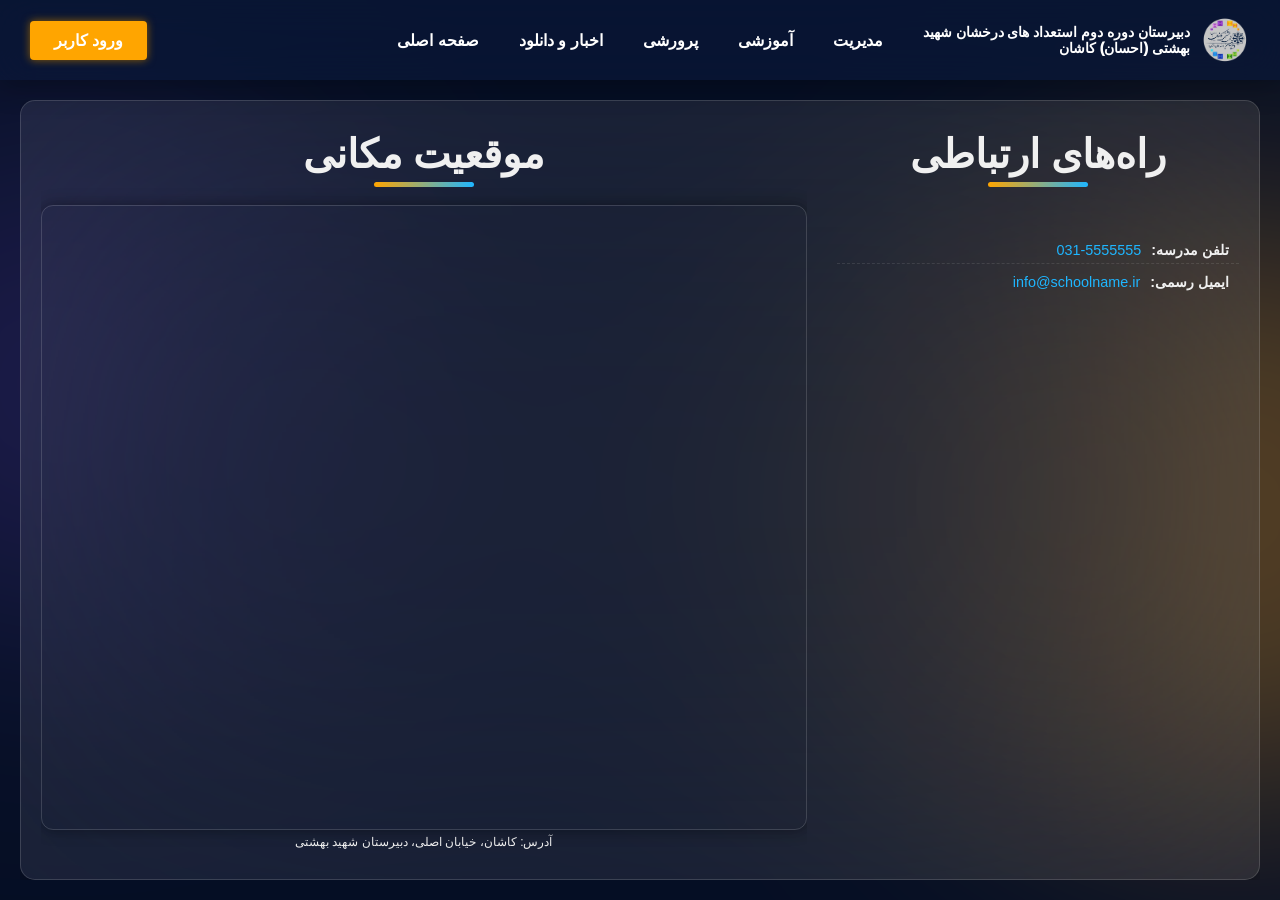
==== commit e8c9635f: "update about" ====
--- a/about.html
+++ b/about.html
@@ -1,4 +1,3 @@
-<<<<<<< HEAD
 <!DOCTYPE html>
 <html lang="fa" dir="rtl">
 
@@ -151,158 +150,4 @@
   <script src="./responsive.js"></script>
 </body>
 
-=======
-<!DOCTYPE html>
-<html lang="fa" dir="rtl">
-
-<head>
-  <meta charset="UTF-8">
-  <meta name="viewport" content="width=device-width, initial-scale=1.0">
-  <title>تماس با ما | دبیرستان شهید بهشتی</title>
-  <link rel="stylesheet" href="style.css">
-  <link rel="stylesheet" href="about.css">
-  <link rel="shortcut icon" href="./assets/photo21863733510-removebg-preview.png">
-</head>
-
-<body>
-
-  <div class="dynamic-background"></div>
-
-  <div id="main-wrapper">
-
-    <header class="header">
-      <div class="header-top">
-        <div class="logo-area">
-          <img src="./assets/photo21863733510-removebg-preview.png" alt="لوگو" class="logo">
-          <span class="school-name">دبیرستان دوره دوم استعداد های درخشان شهید بهشتی (احسان) کاشان</span>
-        </div>
-        <div class="menu-button-wrapper">
-          <div class="hamburger-menu">
-            <svg class="icon-menu" xmlns="http://www.w3.org/2000/svg" fill="none" viewBox="0 0 24 24" stroke-width="1.5"
-              stroke="currentColor">
-              <path stroke-linecap="round" stroke-linejoin="round" d="M3.75 6.75h16.5M3.75 12h16.5m-16.5 5.25h16.5" />
-            </svg>
-          </div>
-          <span class="menu-label-mobile">منو</span>
-        </div>
-        <nav class="main-nav">
-          <ul>
-            <li class="has-mega">
-              <a href="#">مدیریت</a>
-              <div class="mega-menu">
-                <div class="col">
-                  <h4>دفتر مدیریت</h4>
-                  <a href="#">مدیر و معاونین</a>
-                  <a href="#">تماس با مدیریت</a>
-                </div>
-                <div class="col">
-                  <h4>برنامه و کلاس‌ها</h4>
-                  <a href="#">برنامه هفتگی</a>
-                  <a href="#">دروس و پایه‌ها</a>
-                </div>
-              </div>
-            </li>
-            <li class="has-mega">
-              <a href="#">آموزشی</a>
-              <div class="mega-menu">
-                <div class="col">
-                  <h4>موارد درسی</h4>
-                  <a href="#">پایه دهم</a>
-                  <a href="#">پایه یازدهم</a>
-                  <a href="#">پایه دوازدهم</a>
-                </div>
-                <div class="col">
-                  <h4>مشاوره</h4>
-                  <a href="#">مشاوره تحصیلی</a>
-                  <a href="#">مشاوره روانشناسی</a>
-                </div>
-              </div>
-            </li>
-            <li class="has-mega">
-              <a href="#">پرورشی</a>
-              <div class="mega-menu">
-                <div class="col">
-                  <h4>فعالیت‌ها</h4>
-                  <a href="#">فعالیت‌های فرهنگی</a>
-                  <a href="#">کانون‌های هنری</a>
-                </div>
-                <div class="col">
-                  <h4>شورای دانش‌آموزی</h4>
-                  <a href="#">نشریه مدرسه</a>
-                  <a href="#">جشنواره‌ها</a>
-                </div>
-              </div>
-            </li>
-            <li class="has-mega">
-              <a href="#">اخبار و دانلود</a>
-              <div class="mega-menu">
-                <div class="col">
-                  <h4>اخبار مدرسه</h4>
-                  <a href="#">مسابقات</a>
-                  <a href="#">المپیادها</a>
-                </div>
-                <div class="col">
-                  <h4>دانلود</h4>
-                  <a href="#">کتاب‌ها</a>
-                  <a href="#">کاربرگ‌ها</a>
-                  <a href="#">فرم‌ها</a>
-                </div>
-              </div>
-            </li>
-            <li><a href="#">تماس با ما</a></li>
-          </ul>
-        </nav>
-        <a href="#" class="btn-login">ورود کاربر</a>
-      </div>
-    </header>
-
-    <main class="page-container">
-      <div class="content-wrapper">
-
-        <section class="glass-main-section">
-          <div class="minimal-layout-container">
-
-            <div class="contact-info-panel">
-
-              <h3 class="section-title">راه‌های ارتباطی</h3>
-
-              <div class="info-item">
-                <i class="fas fa-phone icon-neon-blue"></i>
-                <h4>تلفن مدرسه:</h4>
-                <a href="tel:0315555555" class="lead-text call-link">031-5555555</a>
-              </div>
-
-              <div class="info-item">
-                <i class="fas fa-envelope icon-neon-blue"></i>
-                <h4>ایمیل رسمی:</h4>
-                <a href="mailto:info@schoolname.ir" class="lead-text email-link">info@schoolname.ir</a>
-              </div>
-
-            </div>
-
-            <div class="map-panel">
-              <h3 class="section-title">موقعیت مکانی</h3>
-
-              <div class="map-container">
-                <iframe
-                  src="https://www.google.com/maps/embed?pb=!1m18!1m12!1m3!1d3307.914170086295!2d51.437674500000014!3d33.9947383!2m3!1f0!2f0!3f0!3m2!1i1024!2i768!4f13.1!3m3!1m2!1s0x3f96849898330a79%3A0xcae1049b52ceae53!2z2K_YqNuM2LHYs9iq2KfZhiDYp9iz2KrYudiv2KfYr9mH2KfbjCDYr9ix2K7YtNin2YYg2LTZh9uM2K8g2KjZh9i02KrbjA!5e0!3m2!1sen!2s!4v1763660558472!5m2!1sen!2s"
-                  width="600" height="450" style="border:0;" loading="lazy" referrerpolicy="no-referrer-when-downgrade">
-                </iframe>
-              </div>
-
-              <p class="map-address-text">آدرس: کاشان، خیابان اصلی، دبیرستان شهید بهشتی</p>
-            </div>
-
-          </div>
-        </section>
-
-      </div>
-    </main>
-
-  </div>
-  <script src="./app.js"></script>
-  <script src="./responsive.js"></script>
-</body>
-
->>>>>>> dc1bfddd1ae1b6c87c234f355ac100b5e695fe99
 </html>
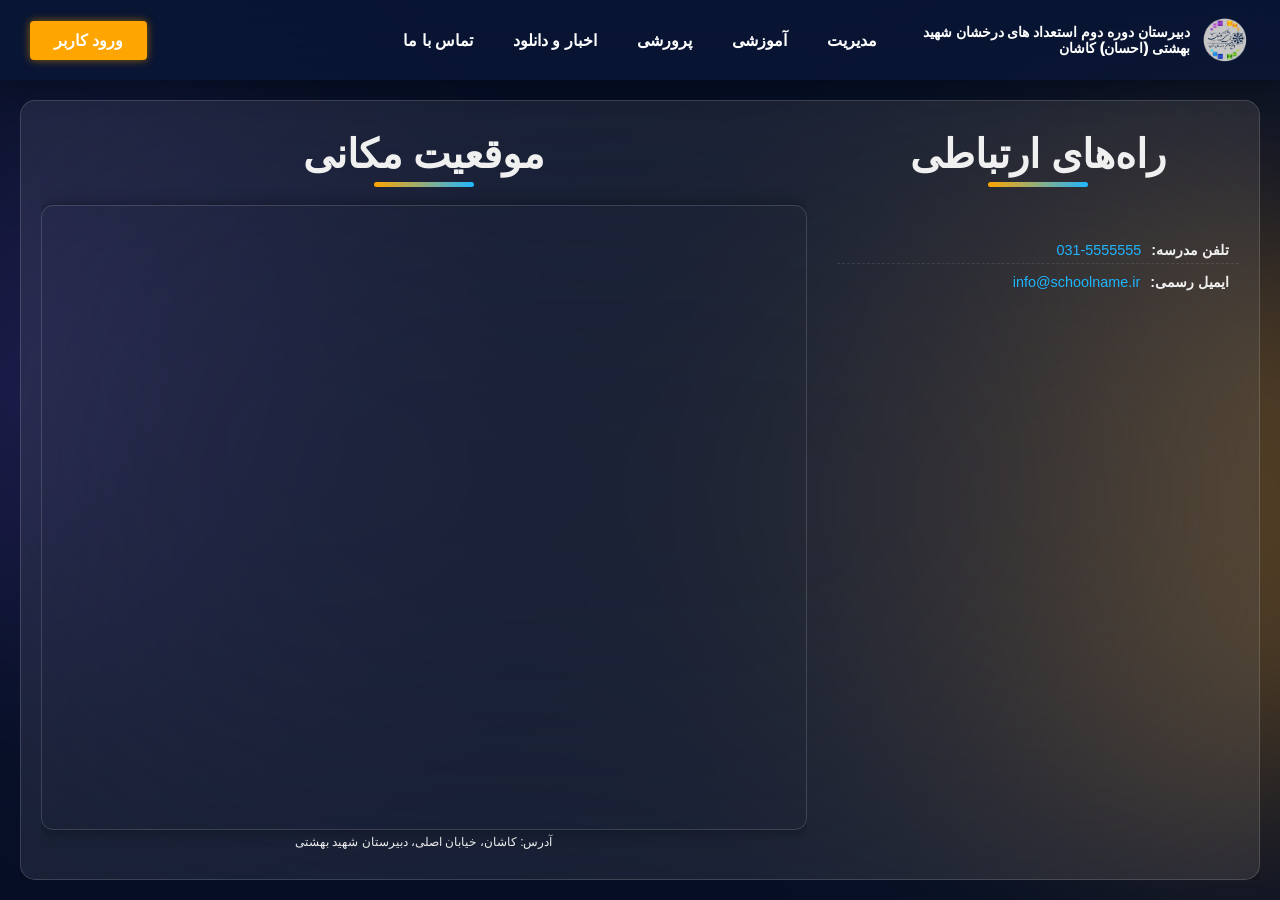
==== commit 11e67d3f: "Add files via upload" ====
--- a/about.html
+++ b/about.html
@@ -1,153 +1,153 @@
-<!DOCTYPE html>
-<html lang="fa" dir="rtl">
-
-<head>
-  <meta charset="UTF-8">
-  <meta name="viewport" content="width=device-width, initial-scale=1.0">
-  <title>تماس با ما | دبیرستان شهید بهشتی</title>
-  <link rel="stylesheet" href="style.css">
-  <link rel="stylesheet" href="about.css">
-  <link rel="shortcut icon" href="./assets/photo21863733510-removebg-preview.png">
-</head>
-
-<body>
-
-  <div class="dynamic-background"></div>
-
-  <div id="main-wrapper">
-
-    <header class="header">
-      <div class="header-top">
-        <div class="logo-area">
-          <img src="./assets/photo21863733510-removebg-preview.png" alt="لوگو" class="logo">
-          <span class="school-name">دبیرستان دوره دوم استعداد های درخشان شهید بهشتی (احسان) کاشان</span>
-        </div>
-        <div class="menu-button-wrapper">
-          <div class="hamburger-menu">
-            <svg class="icon-menu" xmlns="http://www.w3.org/2000/svg" fill="none" viewBox="0 0 24 24" stroke-width="1.5"
-              stroke="currentColor">
-              <path stroke-linecap="round" stroke-linejoin="round" d="M3.75 6.75h16.5M3.75 12h16.5m-16.5 5.25h16.5" />
-            </svg>
-          </div>
-          <span class="menu-label-mobile">منو</span>
-        </div>
-        <nav class="main-nav">
-          <ul>
-            <li class="has-mega">
-              <a href="#">مدیریت</a>
-              <div class="mega-menu">
-                <div class="col">
-                  <h4>دفتر مدیریت</h4>
-                  <a href="#">مدیر و معاونین</a>
-                  <a href="#">تماس با مدیریت</a>
-                </div>
-                <div class="col">
-                  <h4>برنامه و کلاس‌ها</h4>
-                  <a href="#">برنامه هفتگی</a>
-                  <a href="#">دروس و پایه‌ها</a>
-                </div>
-              </div>
-            </li>
-            <li class="has-mega">
-              <a href="#">آموزشی</a>
-              <div class="mega-menu">
-                <div class="col">
-                  <h4>موارد درسی</h4>
-                  <a href="#">پایه دهم</a>
-                  <a href="#">پایه یازدهم</a>
-                  <a href="#">پایه دوازدهم</a>
-                </div>
-                <div class="col">
-                  <h4>مشاوره</h4>
-                  <a href="#">مشاوره تحصیلی</a>
-                  <a href="#">مشاوره روانشناسی</a>
-                </div>
-              </div>
-            </li>
-            <li class="has-mega">
-              <a href="#">پرورشی</a>
-              <div class="mega-menu">
-                <div class="col">
-                  <h4>فعالیت‌ها</h4>
-                  <a href="#">فعالیت‌های فرهنگی</a>
-                  <a href="#">کانون‌های هنری</a>
-                </div>
-                <div class="col">
-                  <h4>شورای دانش‌آموزی</h4>
-                  <a href="#">نشریه مدرسه</a>
-                  <a href="#">جشنواره‌ها</a>
-                </div>
-              </div>
-            </li>
-            <li class="has-mega">
-              <a href="#">اخبار و دانلود</a>
-              <div class="mega-menu">
-                <div class="col">
-                  <h4>اخبار مدرسه</h4>
-                  <a href="#">مسابقات</a>
-                  <a href="#">المپیادها</a>
-                </div>
-                <div class="col">
-                  <h4>دانلود</h4>
-                  <a href="#">کتاب‌ها</a>
-                  <a href="#">کاربرگ‌ها</a>
-                  <a href="#">فرم‌ها</a>
-                </div>
-              </div>
-            </li>
-            <li><a href="index.html">صفحه اصلی</a></li>
-          </ul>
-        </nav>
-        <a href="#" class="btn-login">ورود کاربر</a>
-      </div>
-    </header>
-
-    <main class="page-container">
-      <div class="content-wrapper">
-
-        <section class="glass-main-section">
-          <div class="minimal-layout-container">
-
-            <div class="contact-info-panel">
-
-              <h3 class="section-title">راه‌های ارتباطی</h3>
-
-              <div class="info-item">
-                <i class="fas fa-phone icon-neon-blue"></i>
-                <h4>تلفن مدرسه:</h4>
-                <a href="tel:0315555555" class="lead-text call-link">031-5555555</a>
-              </div>
-
-              <div class="info-item">
-                <i class="fas fa-envelope icon-neon-blue"></i>
-                <h4>ایمیل رسمی:</h4>
-                <a href="mailto:info@schoolname.ir" class="lead-text email-link">info@schoolname.ir</a>
-              </div>
-
-            </div>
-
-            <div class="map-panel">
-              <h3 class="section-title">موقعیت مکانی</h3>
-
-              <div class="map-container">
-                <iframe
-                  src="https://www.google.com/maps/embed?pb=!1m18!1m12!1m3!1d3307.914170086295!2d51.437674500000014!3d33.9947383!2m3!1f0!2f0!3f0!3m2!1i1024!2i768!4f13.1!3m3!1m2!1s0x3f96849898330a79%3A0xcae1049b52ceae53!2z2K_YqNuM2LHYs9iq2KfZhiDYp9iz2KrYudiv2KfYr9mH2KfbjCDYr9ix2K7YtNin2YYg2LTZh9uM2K8g2KjZh9i02KrbjA!5e0!3m2!1sen!2s!4v1763660558472!5m2!1sen!2s"
-                  width="600" height="450" style="border:0;" loading="lazy" referrerpolicy="no-referrer-when-downgrade">
-                </iframe>
-              </div>
-
-              <p class="map-address-text">آدرس: کاشان، خیابان اصلی، دبیرستان شهید بهشتی</p>
-            </div>
-
-          </div>
-        </section>
-
-      </div>
-    </main>
-
-  </div>
-  <script src="./app.js"></script>
-  <script src="./responsive.js"></script>
-</body>
-
+<!DOCTYPE html>
+<html lang="fa" dir="rtl">
+
+<head>
+  <meta charset="UTF-8">
+  <meta name="viewport" content="width=device-width, initial-scale=1.0">
+  <title>تماس با ما | دبیرستان شهید بهشتی</title>
+  <link rel="stylesheet" href="style.css">
+  <link rel="stylesheet" href="about.css">
+  <link rel="shortcut icon" href="./assets/photo21863733510-removebg-preview.png">
+</head>
+
+<body>
+
+  <div class="dynamic-background"></div>
+
+  <div id="main-wrapper">
+
+    <header class="header">
+      <div class="header-top">
+        <div class="logo-area">
+          <img src="./assets/photo21863733510-removebg-preview.png" alt="لوگو" class="logo">
+          <span class="school-name">دبیرستان دوره دوم استعداد های درخشان شهید بهشتی (احسان) کاشان</span>
+        </div>
+        <div class="menu-button-wrapper">
+          <div class="hamburger-menu">
+            <svg class="icon-menu" xmlns="http://www.w3.org/2000/svg" fill="none" viewBox="0 0 24 24" stroke-width="1.5"
+              stroke="currentColor">
+              <path stroke-linecap="round" stroke-linejoin="round" d="M3.75 6.75h16.5M3.75 12h16.5m-16.5 5.25h16.5" />
+            </svg>
+          </div>
+          <span class="menu-label-mobile">منو</span>
+        </div>
+        <nav class="main-nav">
+          <ul>
+            <li class="has-mega">
+              <a href="#">مدیریت</a>
+              <div class="mega-menu">
+                <div class="col">
+                  <h4>دفتر مدیریت</h4>
+                  <a href="#">مدیر و معاونین</a>
+                  <a href="#">تماس با مدیریت</a>
+                </div>
+                <div class="col">
+                  <h4>برنامه و کلاس‌ها</h4>
+                  <a href="#">برنامه هفتگی</a>
+                  <a href="#">دروس و پایه‌ها</a>
+                </div>
+              </div>
+            </li>
+            <li class="has-mega">
+              <a href="#">آموزشی</a>
+              <div class="mega-menu">
+                <div class="col">
+                  <h4>موارد درسی</h4>
+                  <a href="#">پایه دهم</a>
+                  <a href="#">پایه یازدهم</a>
+                  <a href="#">پایه دوازدهم</a>
+                </div>
+                <div class="col">
+                  <h4>مشاوره</h4>
+                  <a href="#">مشاوره تحصیلی</a>
+                  <a href="#">مشاوره روانشناسی</a>
+                </div>
+              </div>
+            </li>
+            <li class="has-mega">
+              <a href="#">پرورشی</a>
+              <div class="mega-menu">
+                <div class="col">
+                  <h4>فعالیت‌ها</h4>
+                  <a href="#">فعالیت‌های فرهنگی</a>
+                  <a href="#">کانون‌های هنری</a>
+                </div>
+                <div class="col">
+                  <h4>شورای دانش‌آموزی</h4>
+                  <a href="#">نشریه مدرسه</a>
+                  <a href="#">جشنواره‌ها</a>
+                </div>
+              </div>
+            </li>
+            <li class="has-mega">
+              <a href="#">اخبار و دانلود</a>
+              <div class="mega-menu">
+                <div class="col">
+                  <h4>اخبار مدرسه</h4>
+                  <a href="#">مسابقات</a>
+                  <a href="#">المپیادها</a>
+                </div>
+                <div class="col">
+                  <h4>دانلود</h4>
+                  <a href="#">کتاب‌ها</a>
+                  <a href="#">کاربرگ‌ها</a>
+                  <a href="#">فرم‌ها</a>
+                </div>
+              </div>
+            </li>
+            <li><a href="#">تماس با ما</a></li>
+          </ul>
+        </nav>
+        <a href="#" class="btn-login">ورود کاربر</a>
+      </div>
+    </header>
+
+    <main class="page-container">
+      <div class="content-wrapper">
+
+        <section class="glass-main-section">
+          <div class="minimal-layout-container">
+
+            <div class="contact-info-panel">
+
+              <h3 class="section-title">راه‌های ارتباطی</h3>
+
+              <div class="info-item">
+                <i class="fas fa-phone icon-neon-blue"></i>
+                <h4>تلفن مدرسه:</h4>
+                <a href="tel:0315555555" class="lead-text call-link">031-5555555</a>
+              </div>
+
+              <div class="info-item">
+                <i class="fas fa-envelope icon-neon-blue"></i>
+                <h4>ایمیل رسمی:</h4>
+                <a href="mailto:info@schoolname.ir" class="lead-text email-link">info@schoolname.ir</a>
+              </div>
+
+            </div>
+
+            <div class="map-panel">
+              <h3 class="section-title">موقعیت مکانی</h3>
+
+              <div class="map-container">
+                <iframe
+                  src="https://www.google.com/maps/embed?pb=!1m18!1m12!1m3!1d3307.914170086295!2d51.437674500000014!3d33.9947383!2m3!1f0!2f0!3f0!3m2!1i1024!2i768!4f13.1!3m3!1m2!1s0x3f96849898330a79%3A0xcae1049b52ceae53!2z2K_YqNuM2LHYs9iq2KfZhiDYp9iz2KrYudiv2KfYr9mH2KfbjCDYr9ix2K7YtNin2YYg2LTZh9uM2K8g2KjZh9i02KrbjA!5e0!3m2!1sen!2s!4v1763660558472!5m2!1sen!2s"
+                  width="600" height="450" style="border:0;" loading="lazy" referrerpolicy="no-referrer-when-downgrade">
+                </iframe>
+              </div>
+
+              <p class="map-address-text">آدرس: کاشان، خیابان اصلی، دبیرستان شهید بهشتی</p>
+            </div>
+
+          </div>
+        </section>
+
+      </div>
+    </main>
+
+  </div>
+  <script src="./app.js"></script>
+  <script src="./responsive.js"></script>
+</body>
+
 </html>
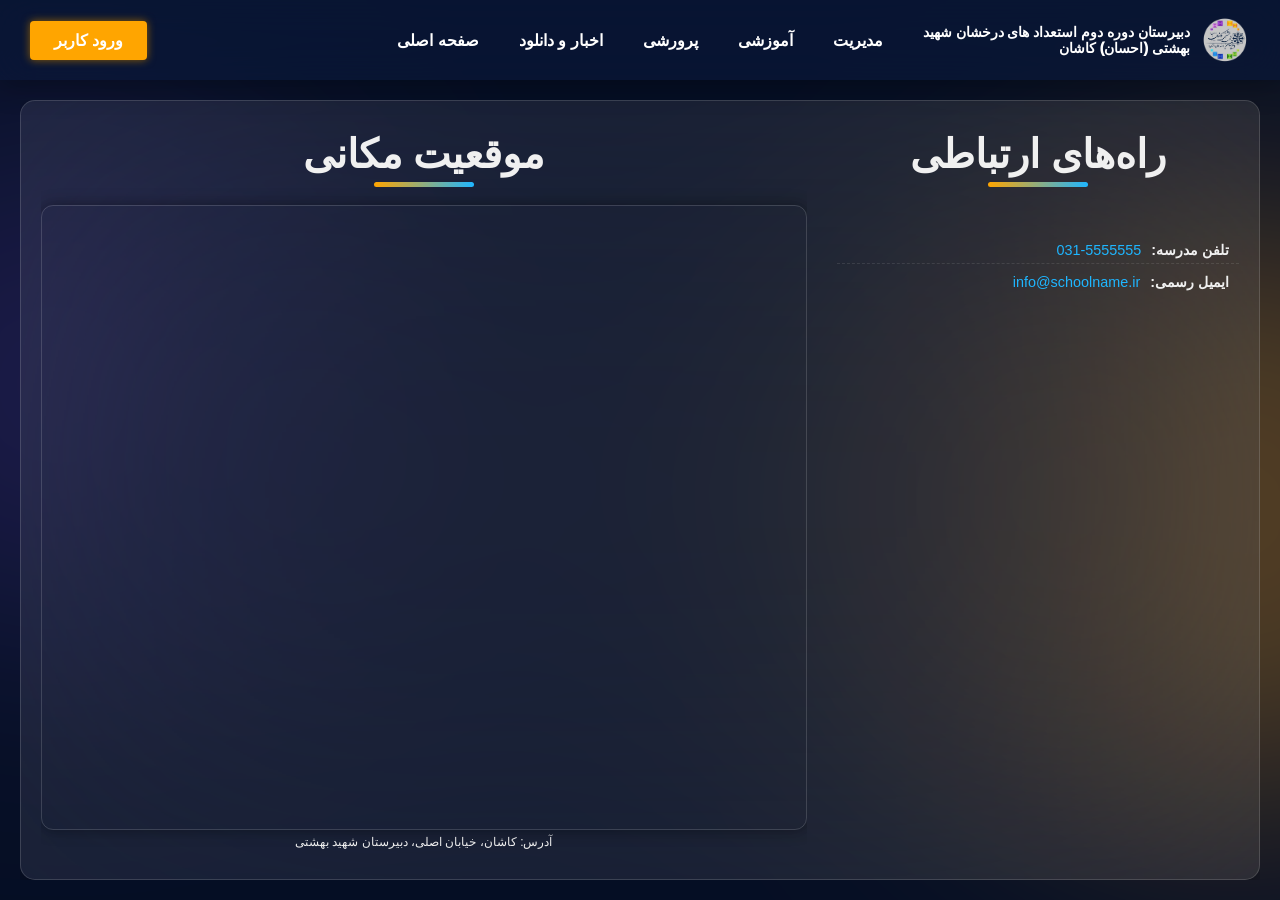
==== commit b72a14ca: "Merge pull request #2 from soheilshams-front-end/update-main-about udpate about" ====
--- a/about.html
+++ b/about.html
@@ -1,153 +1,154 @@
-<!DOCTYPE html>
-<html lang="fa" dir="rtl">
-
-<head>
-  <meta charset="UTF-8">
-  <meta name="viewport" content="width=device-width, initial-scale=1.0">
-  <title>تماس با ما | دبیرستان شهید بهشتی</title>
-  <link rel="stylesheet" href="style.css">
-  <link rel="stylesheet" href="about.css">
-  <link rel="shortcut icon" href="./assets/photo21863733510-removebg-preview.png">
-</head>
-
-<body>
-
-  <div class="dynamic-background"></div>
-
-  <div id="main-wrapper">
-
-    <header class="header">
-      <div class="header-top">
-        <div class="logo-area">
-          <img src="./assets/photo21863733510-removebg-preview.png" alt="لوگو" class="logo">
-          <span class="school-name">دبیرستان دوره دوم استعداد های درخشان شهید بهشتی (احسان) کاشان</span>
-        </div>
-        <div class="menu-button-wrapper">
-          <div class="hamburger-menu">
-            <svg class="icon-menu" xmlns="http://www.w3.org/2000/svg" fill="none" viewBox="0 0 24 24" stroke-width="1.5"
-              stroke="currentColor">
-              <path stroke-linecap="round" stroke-linejoin="round" d="M3.75 6.75h16.5M3.75 12h16.5m-16.5 5.25h16.5" />
-            </svg>
-          </div>
-          <span class="menu-label-mobile">منو</span>
-        </div>
-        <nav class="main-nav">
-          <ul>
-            <li class="has-mega">
-              <a href="#">مدیریت</a>
-              <div class="mega-menu">
-                <div class="col">
-                  <h4>دفتر مدیریت</h4>
-                  <a href="#">مدیر و معاونین</a>
-                  <a href="#">تماس با مدیریت</a>
-                </div>
-                <div class="col">
-                  <h4>برنامه و کلاس‌ها</h4>
-                  <a href="#">برنامه هفتگی</a>
-                  <a href="#">دروس و پایه‌ها</a>
-                </div>
-              </div>
-            </li>
-            <li class="has-mega">
-              <a href="#">آموزشی</a>
-              <div class="mega-menu">
-                <div class="col">
-                  <h4>موارد درسی</h4>
-                  <a href="#">پایه دهم</a>
-                  <a href="#">پایه یازدهم</a>
-                  <a href="#">پایه دوازدهم</a>
-                </div>
-                <div class="col">
-                  <h4>مشاوره</h4>
-                  <a href="#">مشاوره تحصیلی</a>
-                  <a href="#">مشاوره روانشناسی</a>
-                </div>
-              </div>
-            </li>
-            <li class="has-mega">
-              <a href="#">پرورشی</a>
-              <div class="mega-menu">
-                <div class="col">
-                  <h4>فعالیت‌ها</h4>
-                  <a href="#">فعالیت‌های فرهنگی</a>
-                  <a href="#">کانون‌های هنری</a>
-                </div>
-                <div class="col">
-                  <h4>شورای دانش‌آموزی</h4>
-                  <a href="#">نشریه مدرسه</a>
-                  <a href="#">جشنواره‌ها</a>
-                </div>
-              </div>
-            </li>
-            <li class="has-mega">
-              <a href="#">اخبار و دانلود</a>
-              <div class="mega-menu">
-                <div class="col">
-                  <h4>اخبار مدرسه</h4>
-                  <a href="#">مسابقات</a>
-                  <a href="#">المپیادها</a>
-                </div>
-                <div class="col">
-                  <h4>دانلود</h4>
-                  <a href="#">کتاب‌ها</a>
-                  <a href="#">کاربرگ‌ها</a>
-                  <a href="#">فرم‌ها</a>
-                </div>
-              </div>
-            </li>
-            <li><a href="#">تماس با ما</a></li>
-          </ul>
-        </nav>
-        <a href="#" class="btn-login">ورود کاربر</a>
-      </div>
-    </header>
-
-    <main class="page-container">
-      <div class="content-wrapper">
-
-        <section class="glass-main-section">
-          <div class="minimal-layout-container">
-
-            <div class="contact-info-panel">
-
-              <h3 class="section-title">راه‌های ارتباطی</h3>
-
-              <div class="info-item">
-                <i class="fas fa-phone icon-neon-blue"></i>
-                <h4>تلفن مدرسه:</h4>
-                <a href="tel:0315555555" class="lead-text call-link">031-5555555</a>
-              </div>
-
-              <div class="info-item">
-                <i class="fas fa-envelope icon-neon-blue"></i>
-                <h4>ایمیل رسمی:</h4>
-                <a href="mailto:info@schoolname.ir" class="lead-text email-link">info@schoolname.ir</a>
-              </div>
-
-            </div>
-
-            <div class="map-panel">
-              <h3 class="section-title">موقعیت مکانی</h3>
-
-              <div class="map-container">
-                <iframe
-                  src="https://www.google.com/maps/embed?pb=!1m18!1m12!1m3!1d3307.914170086295!2d51.437674500000014!3d33.9947383!2m3!1f0!2f0!3f0!3m2!1i1024!2i768!4f13.1!3m3!1m2!1s0x3f96849898330a79%3A0xcae1049b52ceae53!2z2K_YqNuM2LHYs9iq2KfZhiDYp9iz2KrYudiv2KfYr9mH2KfbjCDYr9ix2K7YtNin2YYg2LTZh9uM2K8g2KjZh9i02KrbjA!5e0!3m2!1sen!2s!4v1763660558472!5m2!1sen!2s"
-                  width="600" height="450" style="border:0;" loading="lazy" referrerpolicy="no-referrer-when-downgrade">
-                </iframe>
-              </div>
-
-              <p class="map-address-text">آدرس: کاشان، خیابان اصلی، دبیرستان شهید بهشتی</p>
-            </div>
-
-          </div>
-        </section>
-
-      </div>
-    </main>
-
-  </div>
-  <script src="./app.js"></script>
-  <script src="./responsive.js"></script>
-</body>
-
+<!DOCTYPE html>
+<html lang="fa" dir="rtl">
+
+<head>
+  <meta charset="UTF-8">
+  <meta name="viewport" content="width=device-width, initial-scale=1.0">
+  <title>تماس با ما | دبیرستان شهید بهشتی</title>
+  <link rel="stylesheet" href="style.css">
+  <link rel="stylesheet" href="about.css">
+  <link rel="shortcut icon" href="./assets/photo21863733510-removebg-preview.png">
+</head>
+
+<body>
+
+  <div class="dynamic-background"></div>
+
+  <div id="main-wrapper">
+
+    
+    <header class="header">
+      <div class="header-top">
+        <div class="logo-area">
+          <img src="./assets/photo21863733510-removebg-preview.png" alt="لوگو" class="logo">
+          <span class="school-name">دبیرستان دوره دوم استعداد های درخشان شهید بهشتی (احسان) کاشان</span>
+        </div>
+        <div class="menu-button-wrapper">
+          <div class="hamburger-menu">
+            <svg class="icon-menu" xmlns="http://www.w3.org/2000/svg" fill="none" viewBox="0 0 24 24" stroke-width="1.5"
+              stroke="currentColor">
+              <path stroke-linecap="round" stroke-linejoin="round" d="M3.75 6.75h16.5M3.75 12h16.5m-16.5 5.25h16.5" />
+            </svg>
+          </div>
+          <span class="menu-label-mobile">منو</span>
+        </div>
+        <nav class="main-nav">
+          <ul>
+            <li class="has-mega">
+              <a href="#">مدیریت</a>
+              <div class="mega-menu">
+                <div class="col">
+                  <h4>دفتر مدیریت</h4>
+                  <a href="#">مدیر و معاونین</a>
+                  <a href="#">تماس با مدیریت</a>
+                </div>
+                <div class="col">
+                  <h4>برنامه و کلاس‌ها</h4>
+                  <a href="#">برنامه هفتگی</a>
+                  <a href="#">دروس و پایه‌ها</a>
+                </div>
+              </div>
+            </li>
+            <li class="has-mega">
+              <a href="#">آموزشی</a>
+              <div class="mega-menu">
+                <div class="col">
+                  <h4>موارد درسی</h4>
+                  <a href="#">پایه دهم</a>
+                  <a href="#">پایه یازدهم</a>
+                  <a href="#">پایه دوازدهم</a>
+                </div>
+                <div class="col">
+                  <h4>مشاوره</h4>
+                  <a href="#">مشاوره تحصیلی</a>
+                  <a href="#">مشاوره روانشناسی</a>
+                </div>
+              </div>
+            </li>
+            <li class="has-mega">
+              <a href="#">پرورشی</a>
+              <div class="mega-menu">
+                <div class="col">
+                  <h4>فعالیت‌ها</h4>
+                  <a href="#">فعالیت‌های فرهنگی</a>
+                  <a href="#">کانون‌های هنری</a>
+                </div>
+                <div class="col">
+                  <h4>شورای دانش‌آموزی</h4>
+                  <a href="#">نشریه مدرسه</a>
+                  <a href="#">جشنواره‌ها</a>
+                </div>
+              </div>
+            </li>
+            <li class="has-mega">
+              <a href="#">اخبار و دانلود</a>
+              <div class="mega-menu">
+                <div class="col">
+                  <h4>اخبار مدرسه</h4>
+                  <a href="#">مسابقات</a>
+                  <a href="#">المپیادها</a>
+                </div>
+                <div class="col">
+                  <h4>دانلود</h4>
+                  <a href="#">کتاب‌ها</a>
+                  <a href="#">کاربرگ‌ها</a>
+                  <a href="#">فرم‌ها</a>
+                </div>
+              </div>
+            </li>
+            <li><a href="index.html">صفحه اصلی</a></li>
+          </ul>
+        </nav>
+        <a href="#" class="btn-login">ورود کاربر</a>
+      </div>
+    </header>
+
+    <main class="page-container">
+      <div class="content-wrapper">
+
+        <section class="glass-main-section">
+          <div class="minimal-layout-container">
+
+            <div class="contact-info-panel">
+
+              <h3 class="section-title">راه‌های ارتباطی</h3>
+
+              <div class="info-item">
+                <i class="fas fa-phone icon-neon-blue"></i>
+                <h4>تلفن مدرسه:</h4>
+                <a href="tel:0315555555" class="lead-text call-link">031-5555555</a>
+              </div>
+
+              <div class="info-item">
+                <i class="fas fa-envelope icon-neon-blue"></i>
+                <h4>ایمیل رسمی:</h4>
+                <a href="mailto:info@schoolname.ir" class="lead-text email-link">info@schoolname.ir</a>
+              </div>
+
+            </div>
+
+            <div class="map-panel">
+              <h3 class="section-title">موقعیت مکانی</h3>
+
+              <div class="map-container">
+                <iframe
+                  src="https://www.google.com/maps/embed?pb=!1m18!1m12!1m3!1d3307.914170086295!2d51.437674500000014!3d33.9947383!2m3!1f0!2f0!3f0!3m2!1i1024!2i768!4f13.1!3m3!1m2!1s0x3f96849898330a79%3A0xcae1049b52ceae53!2z2K_YqNuM2LHYs9iq2KfZhiDYp9iz2KrYudiv2KfYr9mH2KfbjCDYr9ix2K7YtNin2YYg2LTZh9uM2K8g2KjZh9i02KrbjA!5e0!3m2!1sen!2s!4v1763660558472!5m2!1sen!2s"
+                  width="600" height="450" style="border:0;" loading="lazy" referrerpolicy="no-referrer-when-downgrade">
+                </iframe>
+              </div>
+
+              <p class="map-address-text">آدرس: کاشان، خیابان اصلی، دبیرستان شهید بهشتی</p>
+            </div>
+
+          </div>
+        </section>
+
+      </div>
+    </main>
+
+  </div>
+  <script src="./app.js"></script>
+  <script src="./responsive.js"></script>
+</body>
+
 </html>
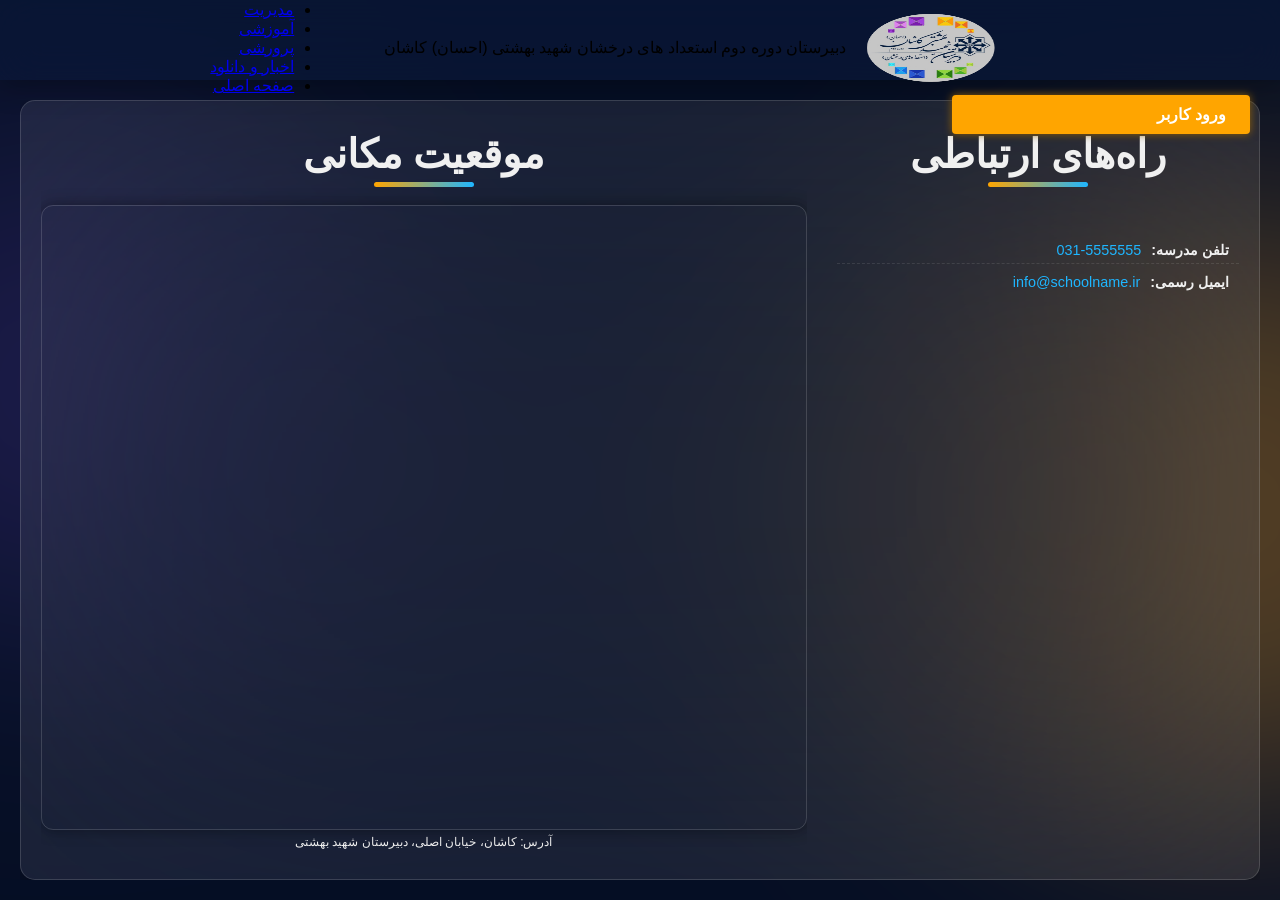
==== commit 1f61654c: "Add meta tags for theme color and Apple web app" ====
--- a/about.html
+++ b/about.html
@@ -8,6 +8,10 @@
   <link rel="stylesheet" href="style.css">
   <link rel="stylesheet" href="about.css">
   <link rel="shortcut icon" href="./assets/photo21863733510-removebg-preview.png">
+  <meta name="theme-color" content="#FFA500">
+
+<meta name="apple-mobile-web-app-capable" content="yes">
+<meta name="apple-mobile-web-app-status-bar-style" content="black-translucent">
 </head>
 
 <body>
@@ -151,4 +155,4 @@
   <script src="./responsive.js"></script>
 </body>
 
-</html>+</html>
--- a/style.css
+++ b/style.css
@@ -20,12 +20,14 @@
 }
 
 body {
-    font-family: 'Vazirmatn', sans-serif;
+    font-family: 'Vazirmatn', sans-serif !important;
     background: #F7F9FC;
     direction: rtl;
     overflow-x: hidden;
 }
 
+
+/* ... کدهای اولیه (Base) بدون تغییر ... */
 
 .header {
     width: 100%;
@@ -38,50 +40,50 @@
 
 .header-top {
     display: grid;
+    /* Grid: فضای آزاد | نام مدرسه (وسط) | فضای آزاد + دکمه‌ها (چپ) */
     grid-template-columns: 1fr auto 1fr;
     align-items: center;
     padding: 0 30px;
     height: 100%;
 }
 
+/* ۱. تنظیمات لوگو و نام مدرسه (مرکز هدر) */
 .logo-area {
     display: flex;
     align-items: center;
     gap: 10px;
-    justify-self: start;
+    /* قرارگیری در ستون دوم (وسط) */
+    grid-column: 2 / 3;
+    /* وسط‌چین کردن در ستون خود */
+    justify-self: center;
+    white-space: nowrap;
 }
 
 .logo {
     height: 50px;
 }
 
-.school-name {
-    color: white;
-    font-size: 14px;
-    font-weight: 1000;
-}
-
-
+.logo {
+    /* ارتفاع لوگوی جدید برای دیده شدن بهتر */
+    height: 80px;
+    width: 150px;
+}
 
 .main-nav {
-    justify-self: center;
-}
-
-.main-nav ul {
-    list-style: none;
+    /* این بخش مخفی است و با grid-column کنترل نمی‌شود */
+}
+
+/* ۲. تنظیمات دکمه‌ها (چپ هدر) */
+.header-actions {
+    /* قرارگیری در ستون سوم (سمت چپ) */
+    grid-column: 3 / 4;
     display: flex;
-    margin: 0;
-    padding: 0;
-
-}
-
-.main-nav a:hover {
-    color: #FFA500;
-}
-
-
-
-
+    gap: 10px;
+    /* چسباندن کل گروه به سمت چپ (End در جهت RTL) */
+    justify-self: end;
+}
+
+/* ۳. اصلاح دکمه ورود کاربر (حذف مارجین مخرب) */
 .btn-login {
     background: #FFA500;
     color: white;
@@ -89,32 +91,82 @@
     padding: 10px 24px;
     border-radius: 4px;
     font-weight: 800;
+    /* ❌ خطای margin-left: -45rem; حذف شد */
     font-size: 16px;
     transition: all 0.2s ease;
-    justify-self: end;
+    /* ❌ خطای justify-self: end; حذف شد */
     box-shadow: 0 0 0.5rem #8f5f06;
 }
 
-/* بقیه استایل‌ها مثل هاور دکمه و آیتم‌های منو بدون تغییر می‌مانند */
 .btn-login:hover {
-    background: #FF8C00;
-}
-
-.main-nav li {
-    position: relative;
-    margin: 0 10px;
-}
-
-.main-nav a {
-    display: block;
-    padding: 14px 10px;
-    color: white;
+    color: #0A1A3C;
+}
+
+/* --- استایل دکمه "ورود به سایت" --- */
+.btn-neon-site {
+    background: transparent;
+    border: 1px solid var(--neon-orange, #FFA500);
+    color: var(--neon-orange, #FFA500) !important;
     text-decoration: none;
-    font-weight: 1000;
+    padding: 10px 42px;
+    border-radius: 4px;
+    font-weight: 800;
     font-size: 16px;
-    transition: 200ms all;
-}
-
+    transition: all 0.3s ease;
+    box-shadow: 0 0 4px var(--neon-orange, #FFA500);
+}
+
+.btn-neon-site:hover {
+    background: var(--neon-orange, #FFA500);
+    color: #0A1A3C !important;
+    box-shadow: 0 0 0.5rem #8f5f06;
+}
+
+
+/* --- ریسپانسیو (برای موبایل) --- */
+@media (max-width: 650px) {
+
+    /* در موبایل، چیدمان Grid به حالت قبلی بر می‌گردد تا لوگو در راست و دکمه‌ها در چپ باشند */
+    .header-top {
+        grid-template-columns: auto 1fr auto;
+        padding: 0 15px;
+        gap: 15px;
+    }
+
+    .logo-area {
+        /* در موبایل، لوگو به ستون اول و راست می‌آید */
+        grid-column: 1 / 2;
+        justify-self: start;
+    }
+
+    .header-actions {
+        /* در موبایل، به ستون سوم می‌رود */
+        grid-column: 3 / 4;
+        justify-self: end;
+        gap: 5px;
+        /* فاصله کمتر بین دکمه‌ها */
+    }
+
+    /* مخفی کردن دکمه‌های ورود کاربر/سایت در موبایل و نمایش دکمه همبرگری */
+    .header-actions .btn-login,
+    .header-actions .btn-neon-site {
+        display: none;
+    }
+
+    .menu-button-wrapper {
+        display: flex;
+        /* نمایش دکمه همبرگری */
+    }
+}
+
+/* --- استایل دسکتاپ .menu-button-wrapper: باید مخفی شود --- */
+@media (min-width: 651px) {
+    .menu-button-wrapper {
+        display: none;
+    }
+}
+
+/* ... سایر استایل‌های منوی درختی (Tree Menu) بدون تغییر ... */
 /* =========================================
    مگا منو (Desktop)
    ========================================= */
@@ -417,43 +469,33 @@
     bottom: 10px;
     right: 10px;
     z-index: 10;
-    width: 420px;
+    display: inline-flex;
     padding: 3px;
     border-radius: 16px;
     overflow: hidden;
-
     opacity: 0;
     transform: translateY(60px) scale(0.9);
     transition: all 1s cubic-bezier(0.34, 1.56, 0.64, 1);
 }
 
 .caption-content {
-    background: rgba(5, 15, 40, 0.85);
-    backdrop-filter: blur(20px);
-    -webkit-backdrop-filter: blur(20px);
+    background: rgba(5, 15, 40, 0.264);
+    backdrop-filter: blur(10px);
+    -webkit-backdrop-filter: blur(10px);
     padding: 25px 30px;
     border-radius: 14px;
     position: relative;
     z-index: 2;
-    height: 100%;
-    box-shadow: 0 10px 40px rgba(0, 0, 0, 0.4);
-}
-
-.slide-caption::before {
-    content: '';
-    position: absolute;
-    top: -50%;
-    left: -50%;
-    width: 200%;
-    height: 200%;
-    background: conic-gradient(transparent 0deg,
-            transparent 45deg,
-            #FF8C00 130deg,
-            #1FB6FF 180deg,
-            transparent 300deg);
-    animation: border-spin 3s linear infinite;
-    z-index: 1;
-}
+    /* 🛠️ اصلاح حیاتی ۲: حذف عرض ۱۰۰% */
+    /* width: 100%; <-- حذف شد */
+
+
+    /* تنظیم فلکس برای چیدمان عمودی h3 و p */
+    display: flex;
+    flex-direction: column;
+}
+
+
 
 .caption-content h3 {
     font-size: 26px;
@@ -465,6 +507,9 @@
     -webkit-text-fill-color: transparent;
     animation: text-shimmer 4s linear infinite;
 
+    /* 🛠️ اصلاح حیاتی ۳: جلوگیری از شکستن خط */
+    white-space: nowrap;
+
     opacity: 0;
     transform: translateX(30px);
     filter: blur(10px);
@@ -474,14 +519,16 @@
 .caption-content p {
     font-size: 15px;
     line-height: 1.8;
-    color: #d1d5db;
+    color: #ffffff;
     font-weight: 400;
+
+    /* 🛠️ اصلاح حیاتی ۴: جلوگیری از شکستن خط */
+    white-space: nowrap;
 
     opacity: 0;
     transform: translateY(20px);
     filter: blur(5px);
     transition: all 0.8s ease-out;
-
 }
 
 
@@ -496,15 +543,15 @@
 .slide.active .caption-content h3 {
     opacity: 1;
     transform: translateX(0);
-    filter: blur(0);
-    transition-delay: 0.6s;
+    filter: blur(0px);
+    transition-delay: 0.3s;
 }
 
 .slide.active .caption-content p {
     opacity: 1;
     transform: translateY(0);
-    filter: blur(0);
-    transition-delay: 0.8s;
+    filter: blur(0px);
+    transition-delay: 0.4s;
 }
 
 @keyframes border-spin {
@@ -524,8 +571,20 @@
     .slide-caption {
         right: 20px;
         left: 20px;
+        /* بازگشت به حالت عرض کامل برای موبایل */
         width: auto;
+        /* اضافه کردن max-width برای جلوگیری از خروج از دید */
+        max-width: calc(100% - 40px);
+
         bottom: 90px;
+    }
+
+    /* ⚠️ برای موبایل، باید اجازه دهیم متن بشکند، وگرنه از صفحه خارج می‌شود. 
+       اگر اصرار به یک خطی بودن دارید، این بخش را حذف کنید اما باکس از صفحه خارج خواهد شد. */
+    .caption-content h3,
+    .caption-content p {
+        white-space: normal;
+        /* اجازه شکستن خط در موبایل */
     }
 
     .caption-content h3 {
@@ -644,102 +703,7 @@
         display: none;
     }
 
-    /* --- منوی کشویی (Off-Canvas) --- */
-    .main-nav {
-        position: fixed;
-        top: 0;
-        right: -100%;
-        /* خارج از صفحه */
-        width: 80%;
-        height: 100vh;
-        background: #0A1A3C;
-        padding-top: 80px;
-        transition: 0.4s cubic-bezier(0.4, 0, 0.2, 1);
-        z-index: 1000;
-        box-shadow: -5px 0 15px rgba(0, 0, 0, 0.5);
-        overflow-y: auto;
-    }
-
-    .main-nav.active {
-        right: 0;
-        /* ورود به صفحه */
-    }
-
-    .main-nav ul {
-        flex-direction: column;
-        align-items: center;
-    }
-
-    .main-nav li {
-        margin: 15px 0;
-        width: 100%;
-        text-align: center;
-    }
-
-    /* --- مگا منو در موبایل: بازنشانی (Reset) --- */
-    /* این بخش صرفاً برای بازنشانی استایل‌های دسکتاپ و آماده‌سازی برای max-height استفاده می‌شود */
-    .mega-menu {
-        position: static;
-        box-shadow: none;
-        border: none;
-        background: transparent;
-        display: flex;
-        flex-direction: column;
-        width: 100%;
-        gap: 8px;
-        /* حفظ فاصله بین آیتم‌ها */
-        transition: none;
-        /* مهم: حذف ترنزیشن‌های قبلی */
-        opacity: 1;
-        visibility: visible;
-        transform: none;
-    }
-
-    /* === انیمیشن ساده باز شدن زیرمنو (کنترل جریان و انیمیشن) === */
-
-    .main-nav .mega-menu {
-        /* Flow Control: برای حذف فضای اضافی */
-        max-height: 0;
-        overflow: hidden;
-        padding: 0 20px;
-
-        /* Visual Fade: حالت بسته */
-        opacity: 0;
-        visibility: hidden;
-
-        /* === ترنزیشن ساده و پایدار === */
-        transition: max-height 0.3s ease-in-out,
-            opacity 0.3s ease-in-out;
-
-    }
-
-    /* 2. حالت باز شدن (ساده) */
-    .main-nav .has-mega.open .mega-menu {
-        max-height: 500px;
-        /* باز شدن ارتفاع */
-        padding: 15px 20px;
-
-        opacity: 1;
-        /* نمایان شدن */
-        visibility: visible;
-    }
-
-    /* 3. اطمینان از حذف انیمیشن‌های داخلی */
-    .mega-menu h4,
-    .mega-menu .col a {
-        opacity: 1;
-        transform: none;
-        transition: none;
-    }
-
-    .mega-menu .col h4 {
-        color: #FFA500;
-        margin-top: 15px;
-    }
-
-    .mega-menu .col a {
-        color: #ccc;
-    }
+
 
 
     /* --- 2. اسلایدر و کپشن --- */
@@ -837,4 +801,371 @@
     z-index: 1001;
 }
 
-
+/* ===== مگا منوی وسط صفحه ===== */
+
+.mega-container {
+    width: 1100px;
+    margin: 60px auto;
+    padding: 20px;
+    text-align: center;
+}
+
+
+
+.mega-tabs {
+    display: flex;
+    justify-content: center;
+    gap: 15px;
+    margin-bottom: 30px;
+}
+
+.mega-tab {
+    background: #0A1A3C;
+    color: white;
+    padding: 12px 28px;
+    border-radius: 6px;
+    font-weight: 700;
+    font-size: 15px;
+    cursor: pointer;
+    transition: 0.3s;
+}
+
+.mega-tab:hover {
+    background: #FFA500;
+    color: #0A1A3C;
+}
+
+.mega-box {
+    background: #ffffff;
+    backdrop-filter: blur(12px);
+    border-radius: 14px;
+    padding: 35px;
+    box-shadow: 0 10px 35px rgba(0,0,0,0.15);
+    display: grid;
+    grid-template-columns: repeat(4, 1fr);
+    gap: 35px;
+    border-top: 4px solid #FFA500;
+    margin-top: -3.5rem;
+}
+
+.mega-col h4 {
+    font-size: 18px;
+    font-weight: 800;
+    color: #0A1A3C;
+    margin-bottom: 15px;
+    border-bottom: 2px solid #FFA500;
+    padding-bottom: 6px;
+}
+
+.mega-col ul {
+    list-style: none;
+}
+
+.mega-col ul li {
+    margin-bottom: 12px;
+    font-size: 15px;
+    font-weight: 500;
+}
+
+.mega-col ul li a {
+    color: #333;
+    text-decoration: none;
+    transition: 0.3s;
+}
+
+.mega-col ul li a:hover {
+    color: #FFA500;
+    padding-right: 5px;
+}
+
+/* === موبایل === */
+@media(max-width: 900px) {
+    .mega-container {
+        width: 95%;
+    }
+
+    .mega-box {
+        grid-template-columns: repeat(2, 1fr);
+    }
+}
+
+@media(max-width: 600px) {
+    .mega-tabs {
+        flex-direction: column;
+        gap: 10px;
+    }
+
+    .mega-tab {
+        width: 100%;
+    }
+
+    .mega-box {
+        grid-template-columns: 1fr;
+    }
+}
+
+/* ===== بک‌گراند متحرک موجی (Dynamic Waves) ===== */
+.mega-background {
+    position: fixed;
+    inset: 0;
+    background: #081427;
+    z-index: -1;
+    overflow: hidden;
+}
+
+.mega-background::before {
+    content: "";
+    position: absolute;
+    inset: 0;
+    background: 
+        radial-gradient(circle at 50% 120%, #0A1A3C 20%, transparent 60%),
+        radial-gradient(circle at 80% -20%, #ff8c0033, transparent 60%),
+        linear-gradient(120deg, #07101f, #0A1A3C, #07101f);
+    animation: waveMove 16s infinite alternate ease-in-out;
+    filter: blur(30px);
+    opacity: 0.95;
+}
+
+@keyframes waveMove {
+    0% {
+        transform: translateY(0) scale(1);
+    }
+    100% {
+        transform: translateY(-10%) scale(1.2);
+    }
+}
+
+
+/* ===== زیرمنوی سطح سه ===== */
+.has-sub { position: relative; }
+
+.has-sub > a::after {
+    content: "▸";
+    font-size: 12px;
+    margin-right: 6px;
+    opacity: 0.7;
+    transition: 0.2s;
+}
+
+.has-sub:hover > a::after {
+    opacity: 1;
+    transform: translateX(-3px);
+}
+
+.sub-menu {
+    position: absolute;
+    right: 75%;
+    top: 0;
+    
+    background: rgba(255, 255, 255, 0.12);
+    backdrop-filter: blur(18px) saturate(180%);
+    -webkit-backdrop-filter: blur(18px) saturate(180%);
+    border-radius: 14px;
+    padding: 15px 20px;
+    width: 180px;
+    display: flex;
+    flex-direction: column;
+    gap: 10px;
+    box-shadow: 
+        0 0 20px rgba(0, 0, 0, 0.25),
+        inset 0 0 8px rgba(255, 255, 255, 0.05);
+    border-top: 3px solid #FFA500;
+    opacity: 0;
+    visibility: hidden;
+    transform: translateX(10px);
+    transition: all 0.3s ease;
+    z-index: 10;
+}
+
+
+
+.has-sub:hover .sub-menu {
+    opacity: 1;
+    visibility: visible;
+    transform: translateX(0);
+}
+
+
+
+
+
+/* ===== ریسپانسیو ===== */
+@media(max-width: 1100px) { .mega-container { width: 95%; } .mega-box { grid-template-columns: repeat(3, 1fr); } }
+@media(max-width: 700px) { .mega-box { grid-template-columns: repeat(2, 1fr); } }
+@media(max-width: 500px) { .mega-box { grid-template-columns: 1fr; } }
+
+
+
+
+
+.sub-menu li a {
+    display: block;
+    padding: 8px 12px;
+    border-radius: 8px;
+    transform: translateX(0);
+
+}
+
+.sub-menu li a:hover {
+    background: #FFA500;
+    color: #0A1A3C; /* کمی روشن‌تر */
+    border-right: 3px solid #0A1A3C ;
+}
+
+
+.sub-menu {
+    box-shadow: 0 10px 30px rgba(0,0,0,0.4);
+}
+
+
+@media (max-width: 768px) {
+
+    .header {
+        height: 70px;
+    }
+
+    .header-top {
+        display: flex;
+        justify-content: center;
+        align-items: center;
+        padding: 0;
+    }
+
+    .logo-area {
+        justify-content: center;
+        grid-column: unset;
+    }
+
+    .logo {
+        height: 80px;
+        width: auto;
+    }
+
+    .sub-menu{
+        margin-right: -5.5rem;
+        
+    }
+
+.sub-menu li a:hover {
+    color: #0A1A3C !important;
+    font-weight: 700;
+}
+
+}
+
+
+.sub-menu li a:hover {
+    color: #0A1A3C !important;
+    font-weight: 700;
+}
+
+
+.header-top {
+    display: grid;
+    grid-template-columns: auto auto auto;
+    align-items: center;
+    padding: 0 30px;
+    height: 100%;
+}
+
+/* نام مدرسه - سمت راست */
+.school-title {
+    justify-self: start;
+    font-size: 18px;
+    font-weight: 1000;
+    color: #ffffff;
+    white-space: nowrap;
+}
+
+/* لوگوتایپ - دقیقاً وسط */
+.logo-area {
+    justify-self: center;
+    margin-right: -9rem;
+}
+
+/* دکمه ورود - سمت چپ */
+.header-actions {
+    justify-self: end;
+}
+
+
+@media (max-width: 768px) {
+
+    .school-title,
+    .header-actions {
+        display: none;
+    }
+
+    .header-top {
+        display: flex;
+        justify-content: center;
+        align-items: center;
+    }
+
+    .logo {
+        height: 65px;
+        margin-right: 9rem;
+    }
+}
+
+
+/* =========================================
+   اصلاح چیدمان هدر در حالت موبایل
+   ========================================= */
+@media (max-width: 768px) {
+    .header {
+        height: 70px; /* کمی کوتاه‌تر برای موبایل */
+    }
+
+    .header-top {
+        display: flex !important; /* تبدیل گرید به فلکس برای کنترل بهتر */
+        flex-direction: row;
+        justify-content: space-between; /* ایجاد فاصله بین لوگو و دکمه */
+        align-items: center;
+        padding: 0 15px;
+        height: 100%;
+    }
+
+    /* ۱. لوگو تایپ سمت راست قرار بگیرد */
+    .logo-area {
+        order: 1; 
+        display: flex;
+        justify-content: flex-start;
+        flex: 1;
+    }
+
+    .logo.custom-logo {
+        height: 55px; /* تنظیم سایز لوگو برای موبایل */
+        width: auto;
+    }
+
+    /* ۲. دکمه ورود سمت چپ قرار بگیرد */
+    .header-actions {
+        display: flex !important; /* نمایش مجدد دکمه که قبلاً display: none بود */
+        order: 2;
+        justify-content: flex-end;
+        flex: 1;
+    }
+
+    .btn-neon-site {
+       display: block !important; 
+       padding: 10px 24px;
+    }
+
+    /* ۳. مخفی کردن متن نام مدرسه در موبایل برای باز شدن فضا */
+    .school-title {
+        display: none !important;
+    }
+
+    /* ۴. تنظیم دکمه همبرگری (اگر در این صفحه نیاز دارید) */
+    .menu-button-wrapper {
+        display: none !important; /* فعلاً مخفی طبق چیدمان درخواستی شما */
+    }
+
+}
+
+
+
+body {
+    font-family: 'Vazirmatn', sans-serif !important;
+}
